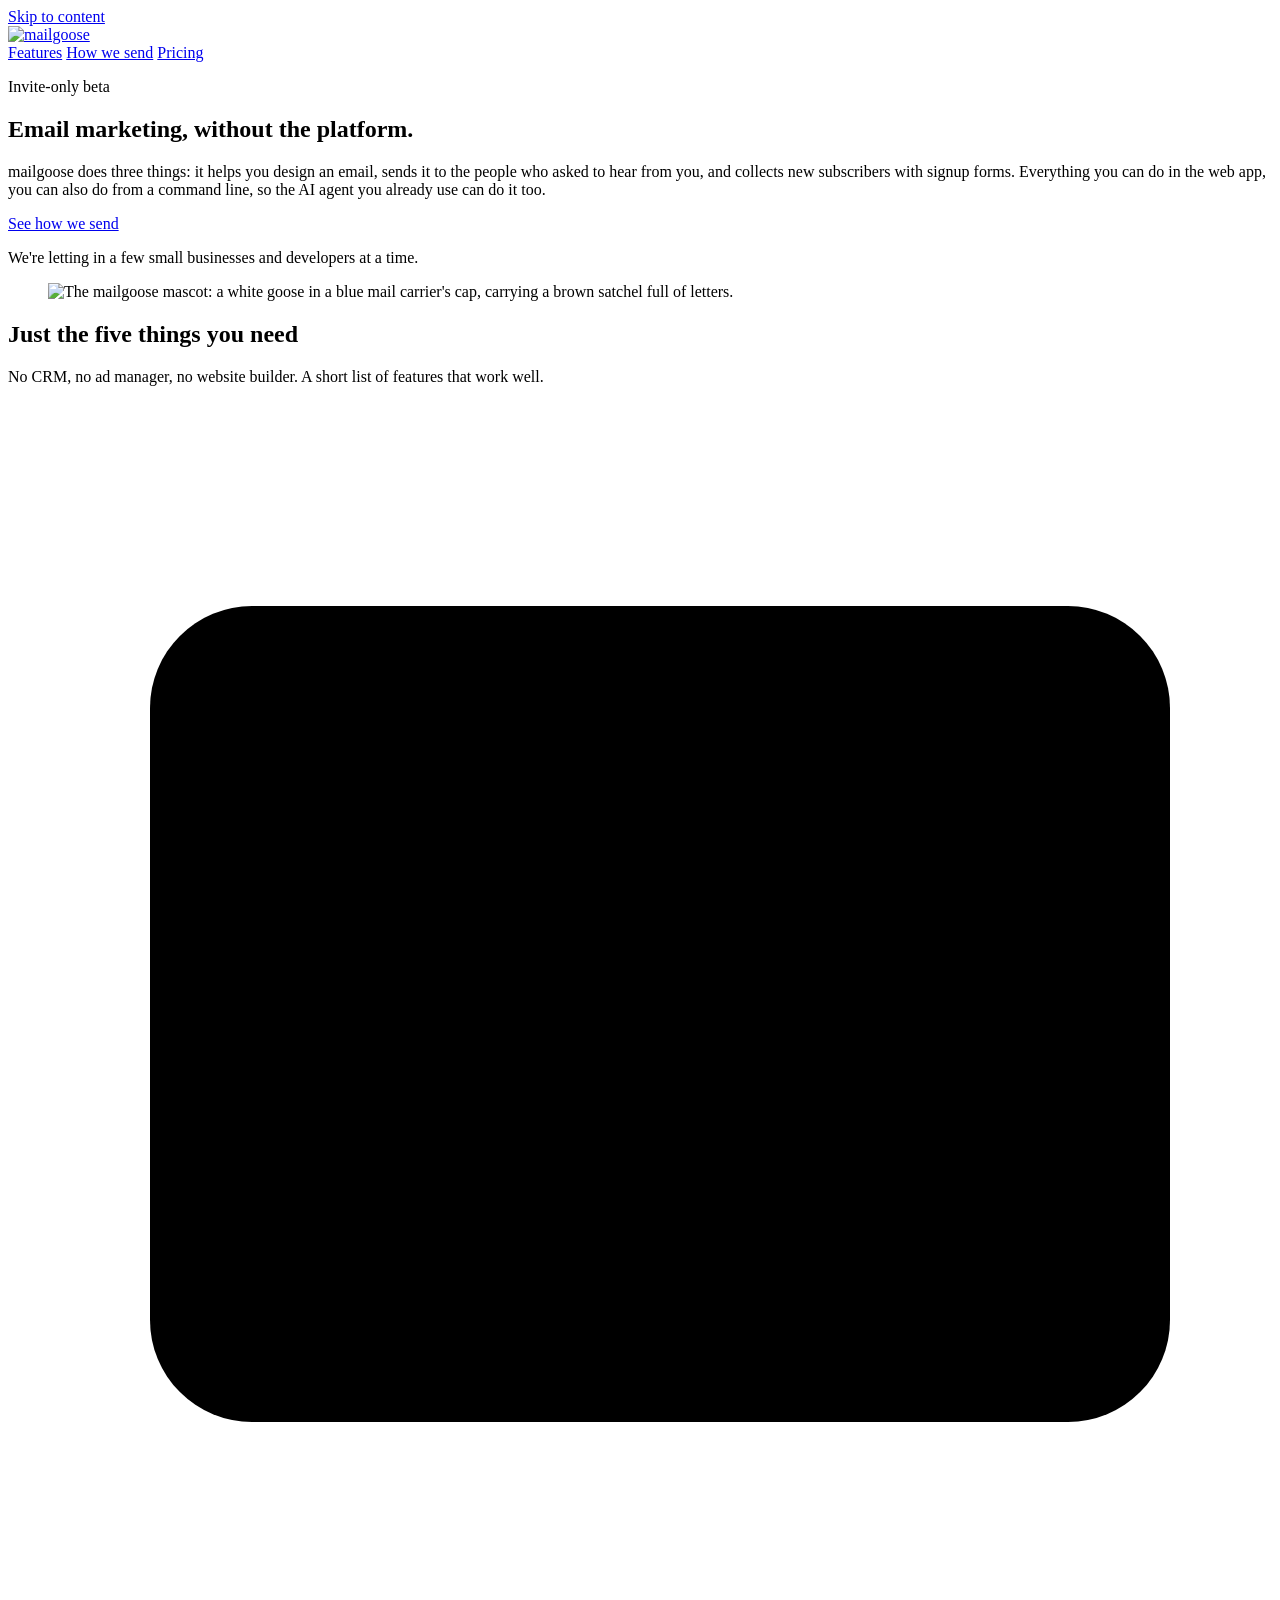
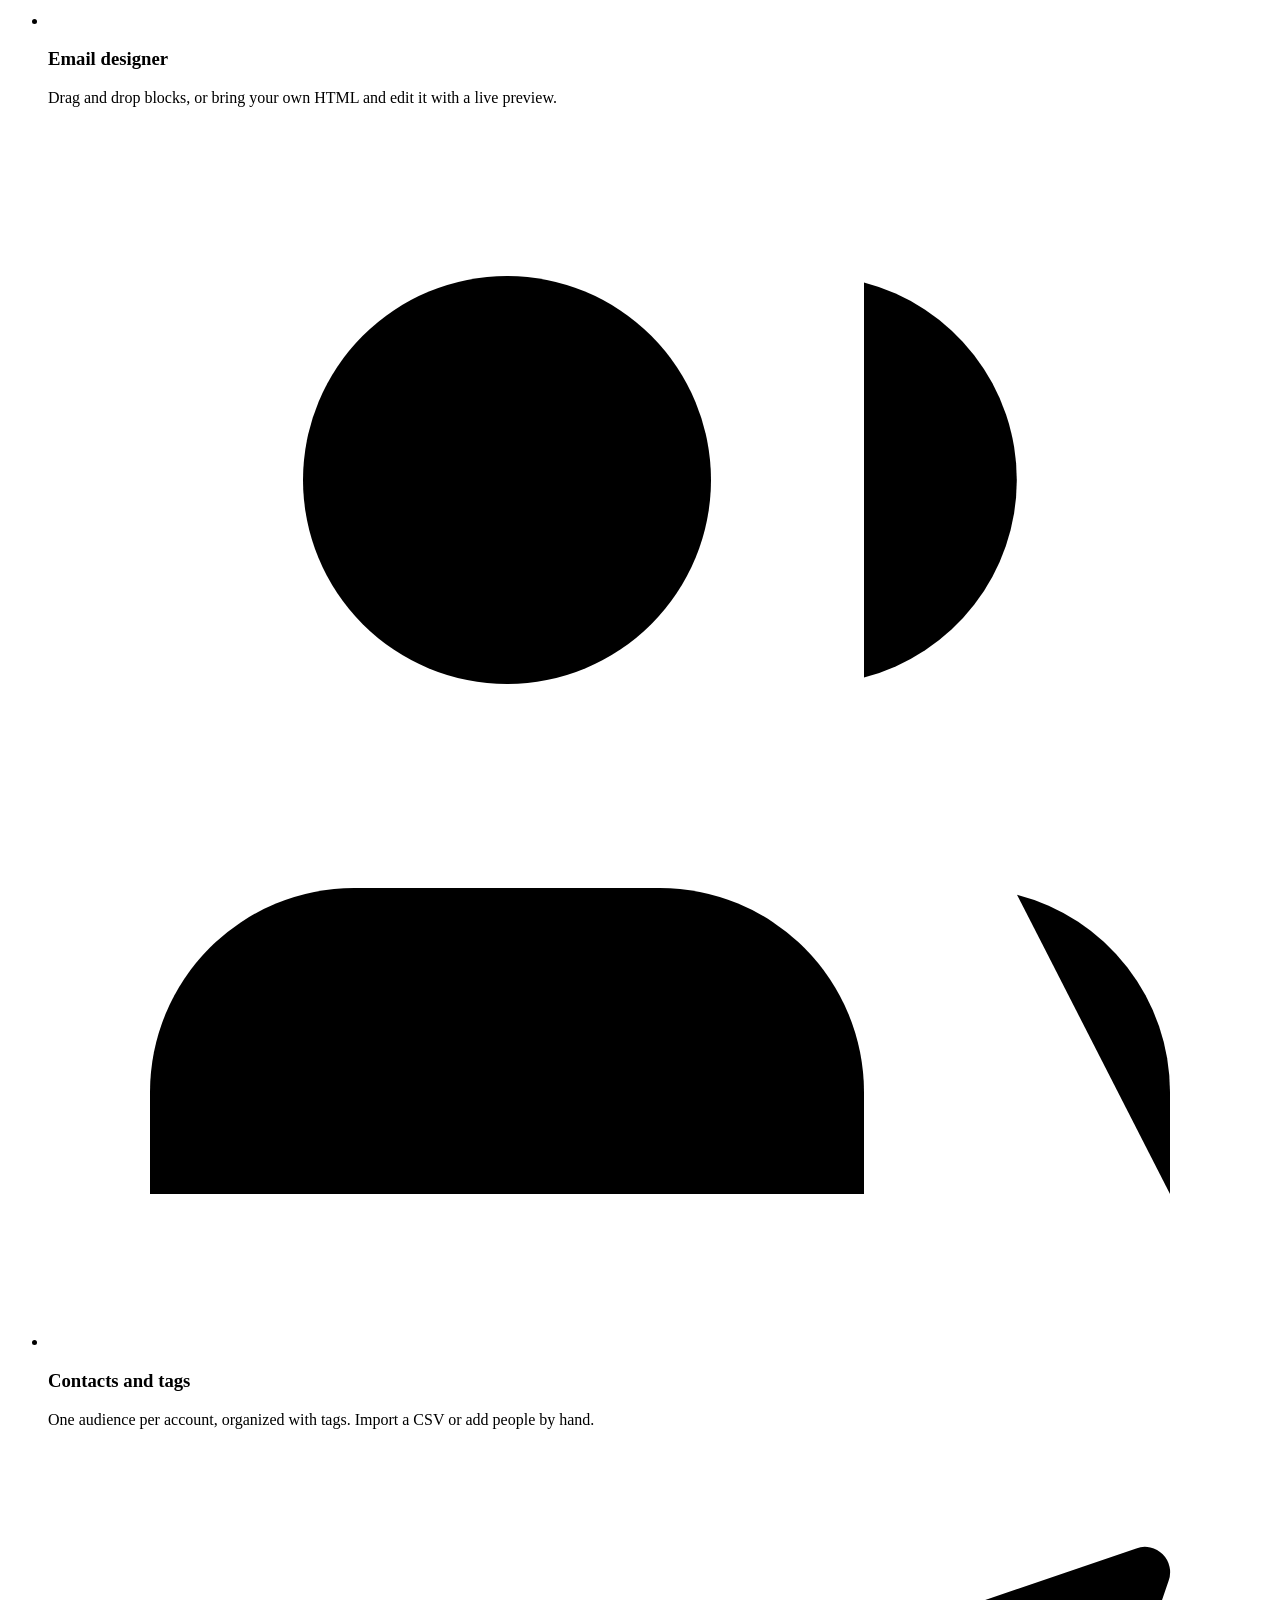
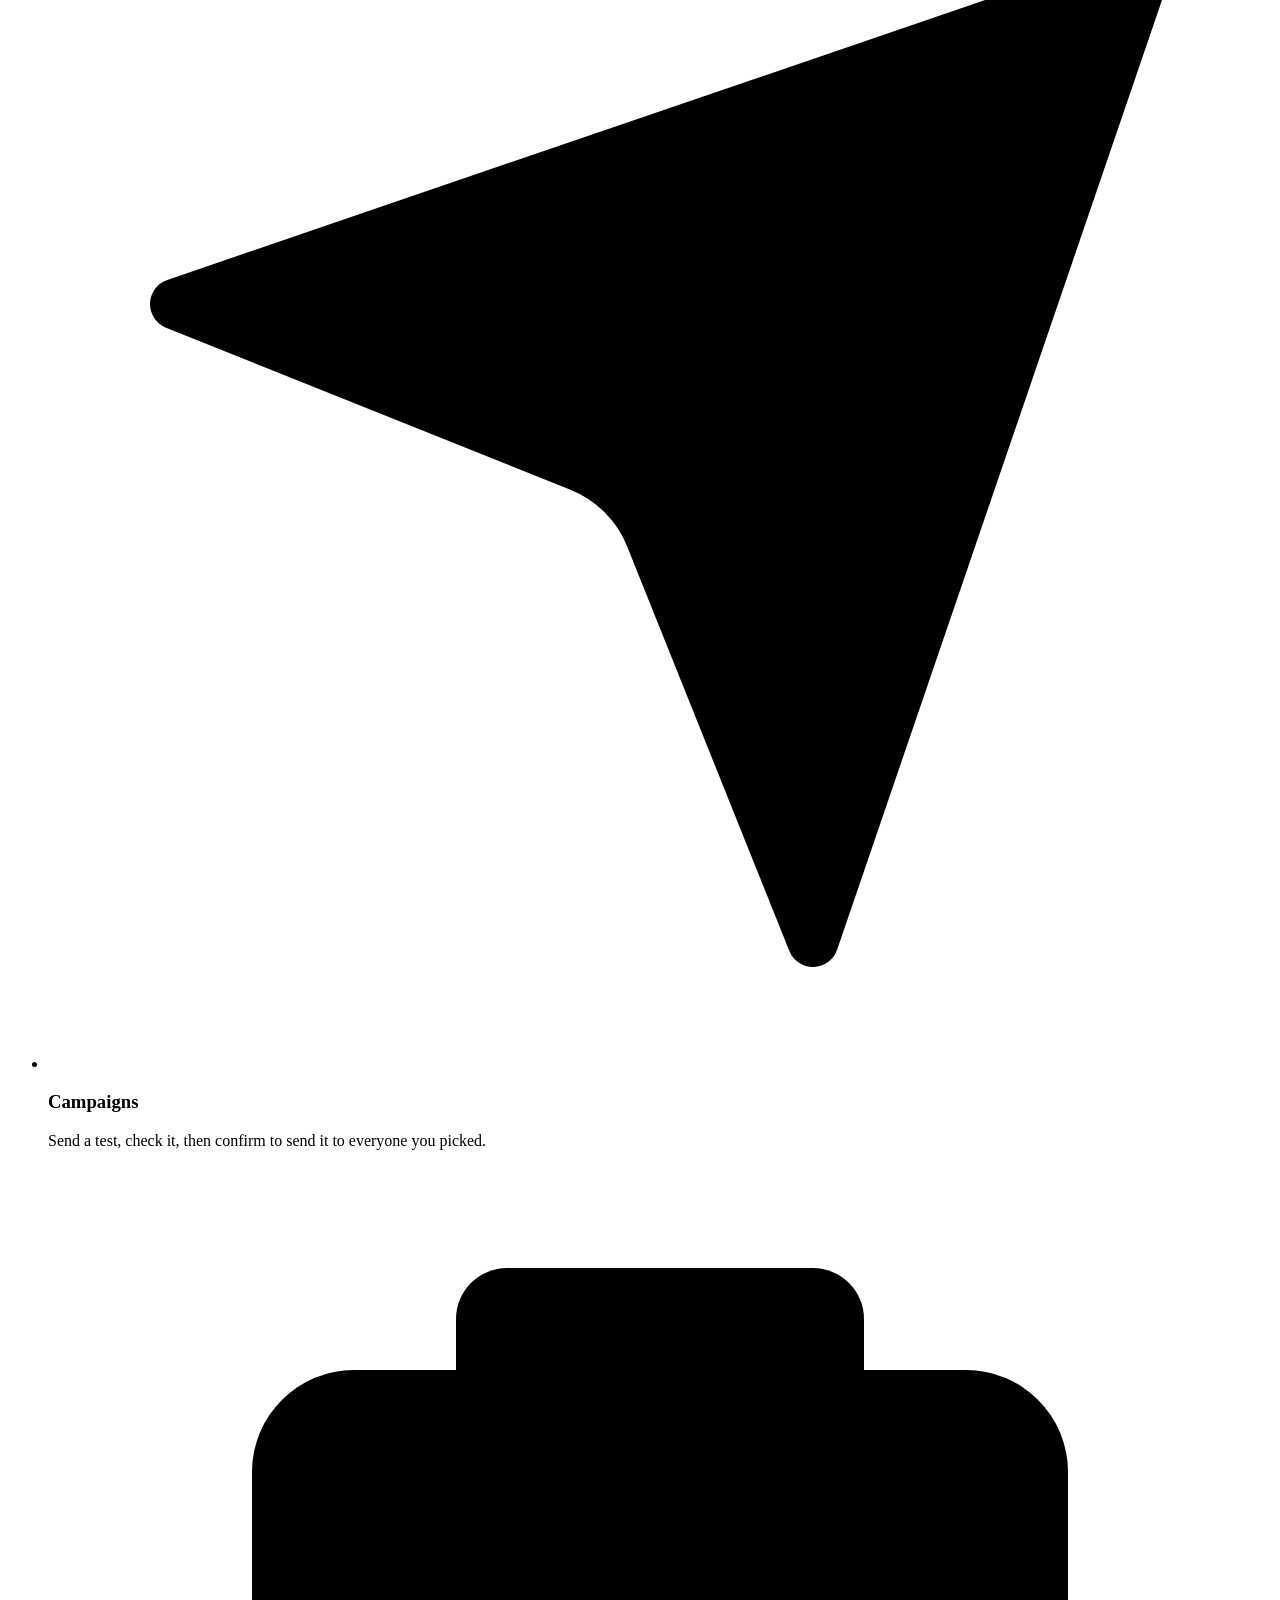
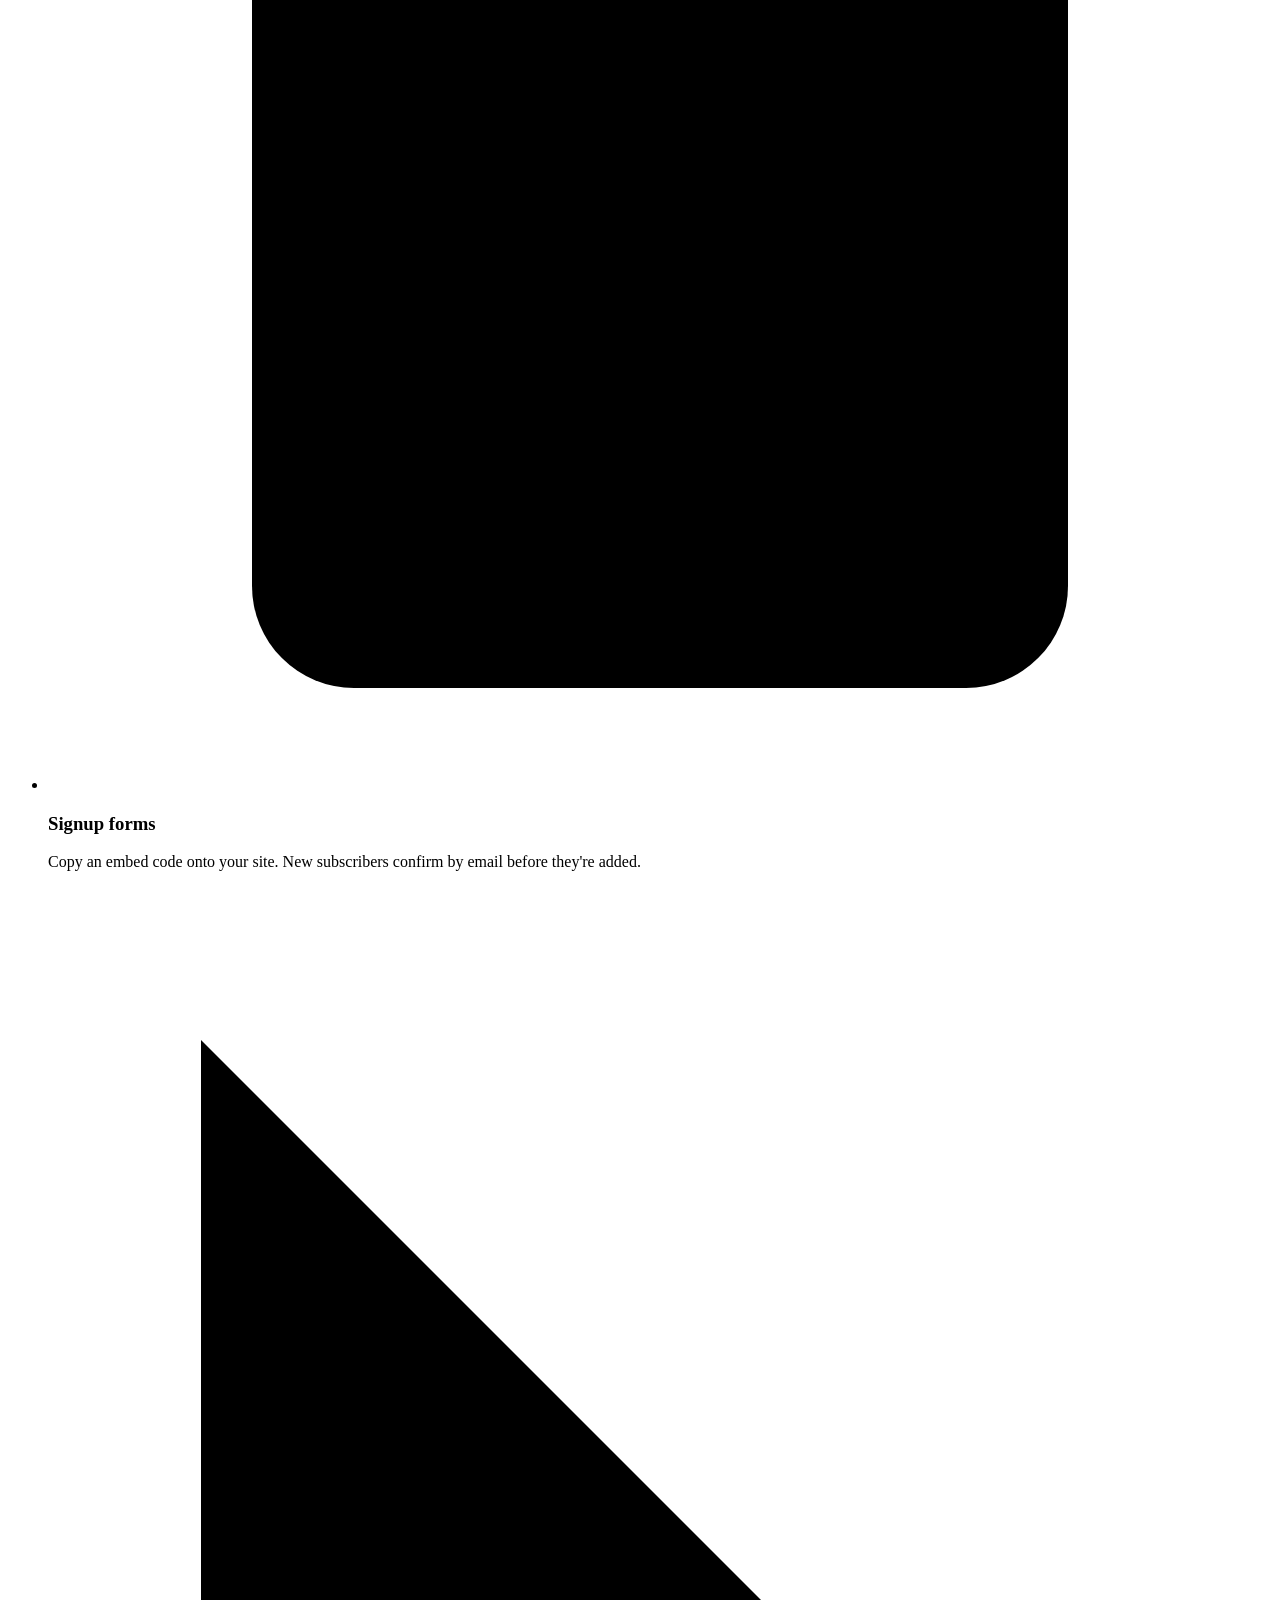
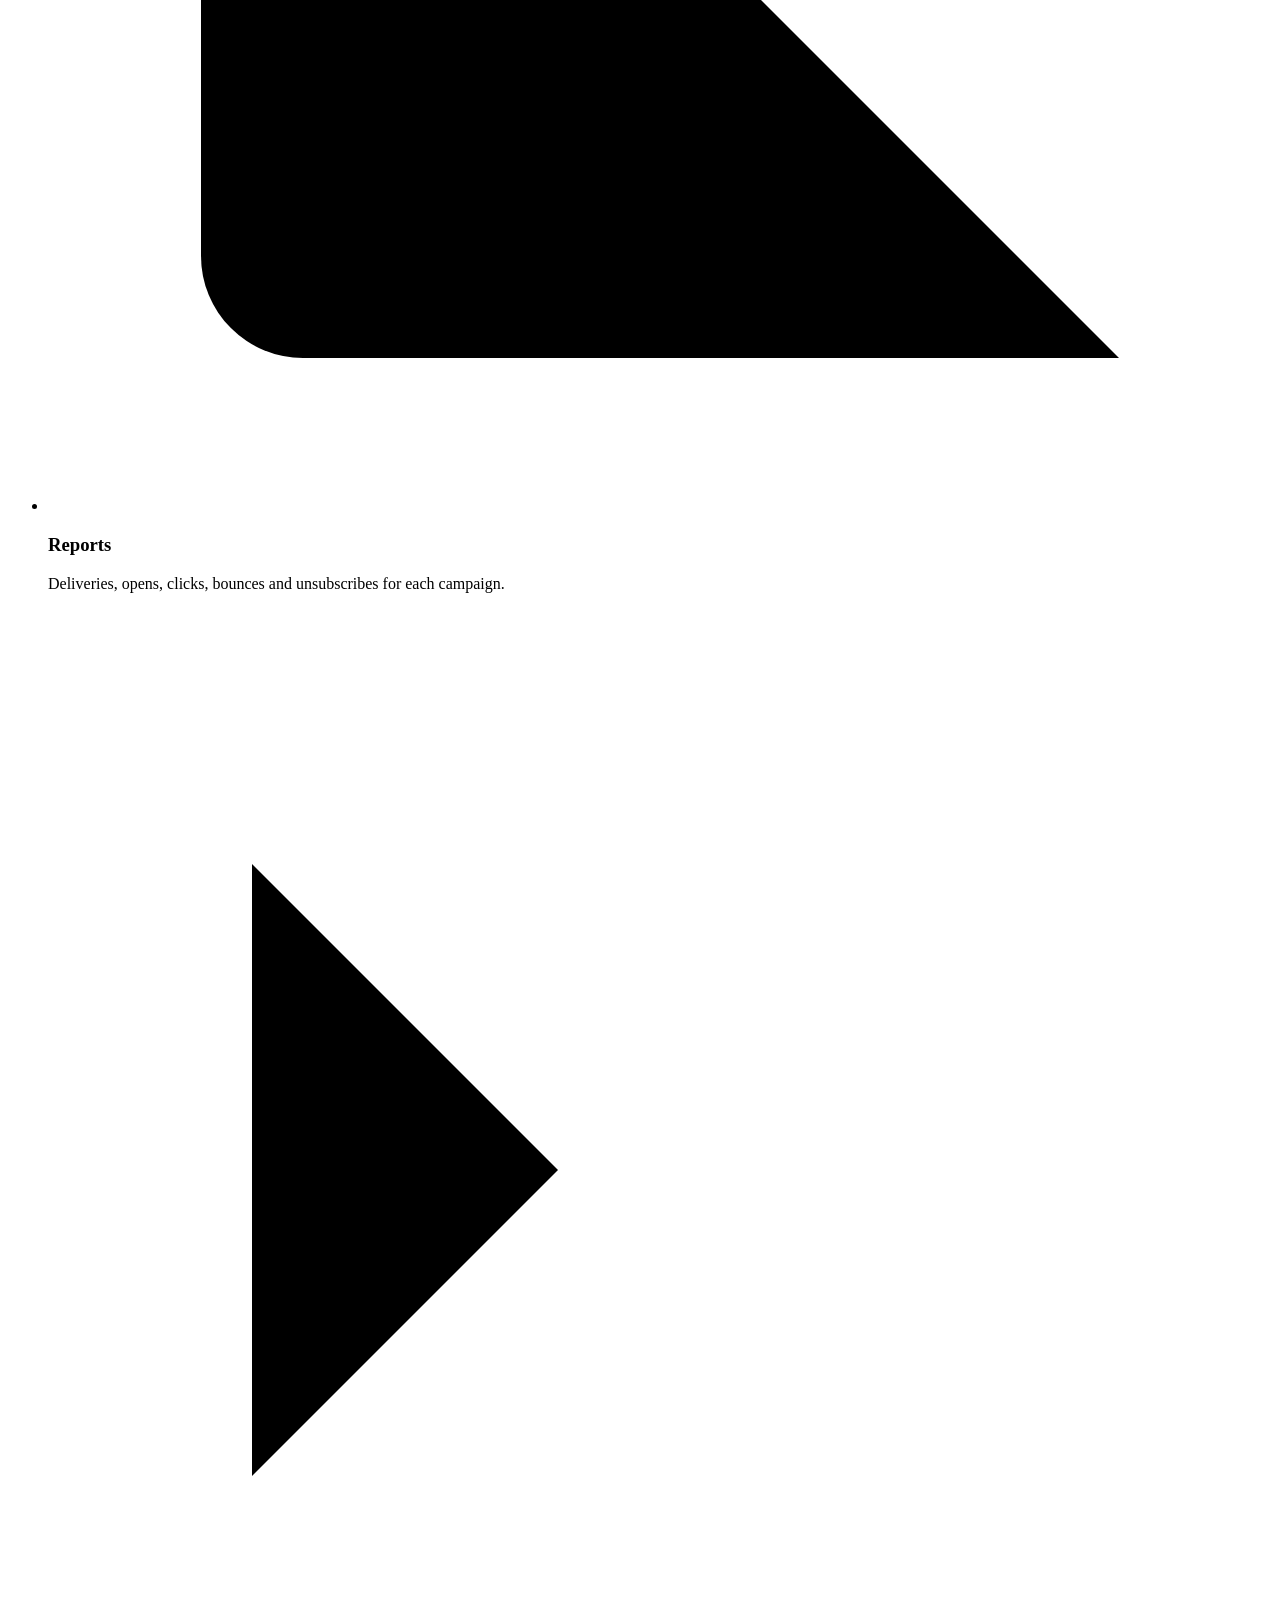
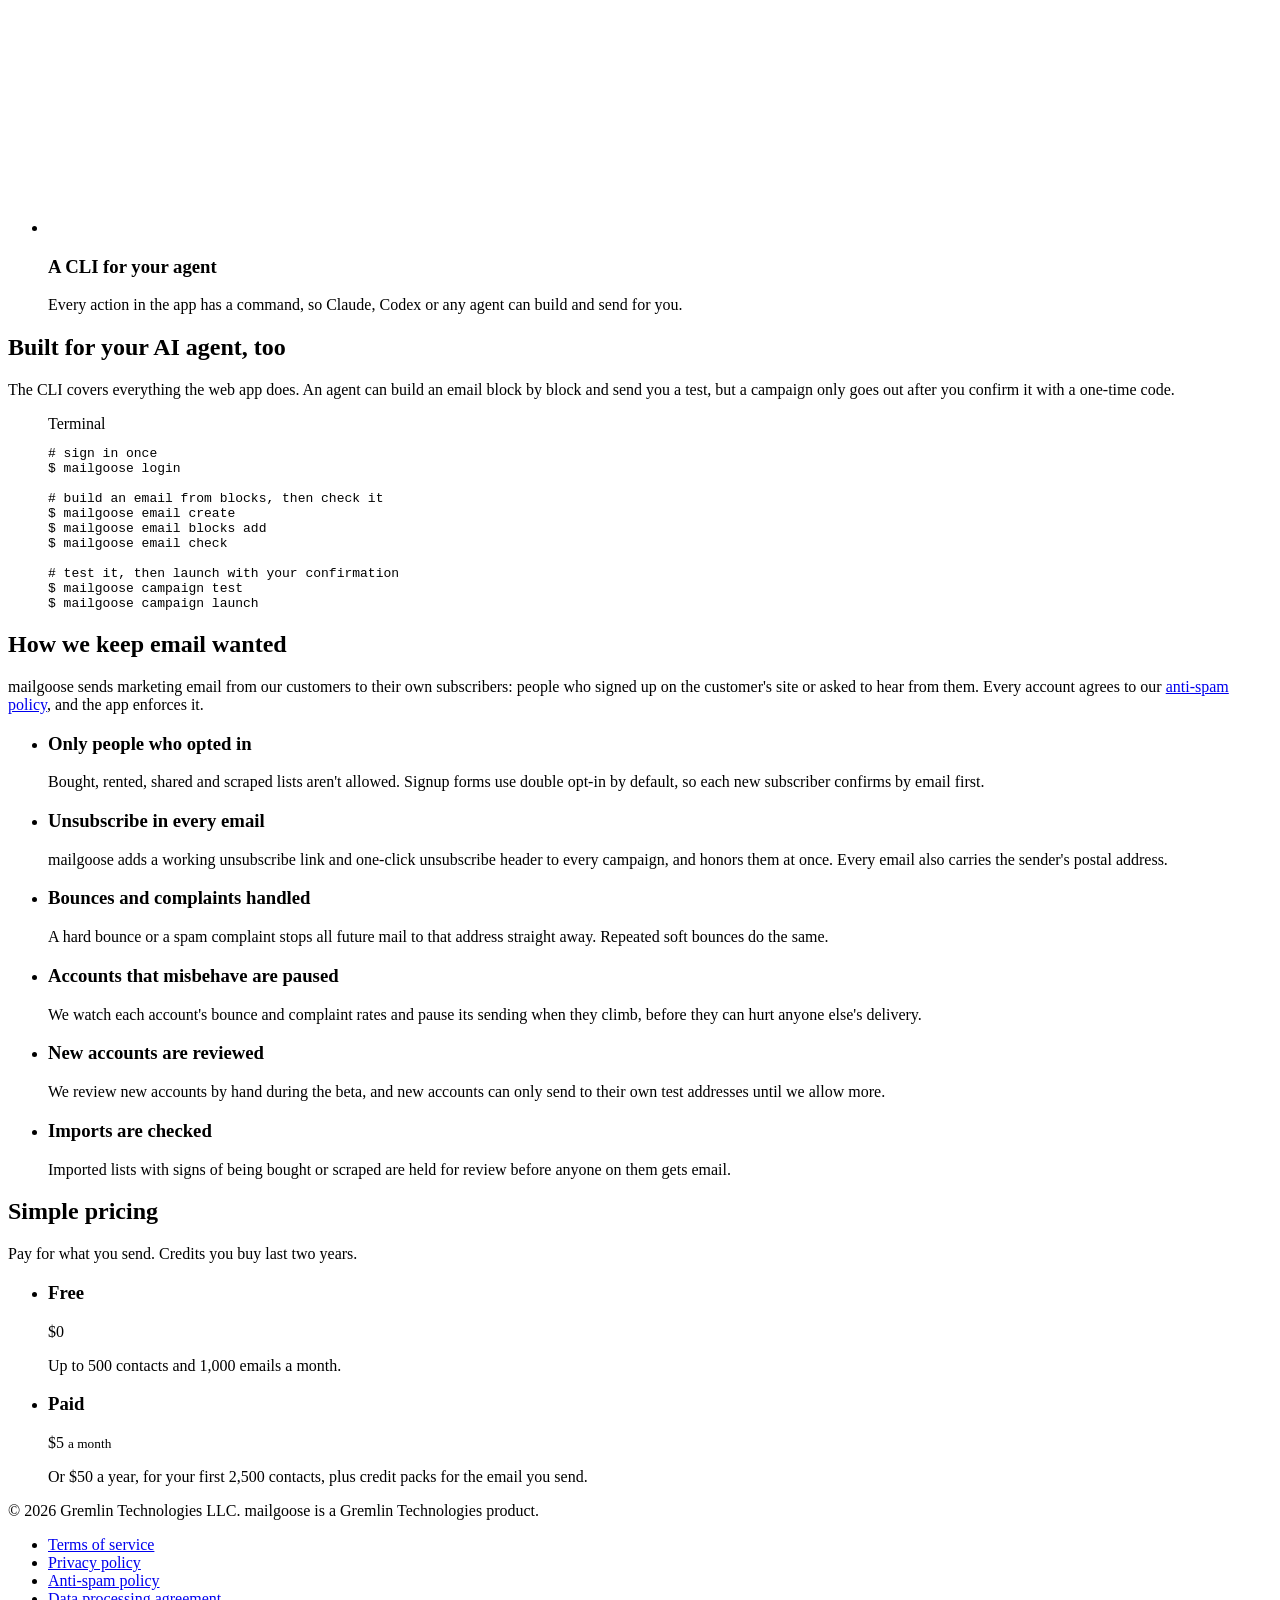
==== site/index.html @ 9a6b2eef "Move the public site here from the app repository Copies site/ from the app repository (main at de98" ====
<!doctype html>
<html lang="en">
<head>
  <meta charset="utf-8">
  <meta name="viewport" content="width=device-width, initial-scale=1">
  <title>mailgoose: simple email marketing, with a CLI for your AI agent</title>
  <meta name="description" content="mailgoose designs and sends marketing email to people who asked for it, and collects subscribers with signup forms. Nothing else. Every feature also works from a CLI, so you can drive it from the AI agent you already use.">
  <meta property="og:title" content="mailgoose: simple email marketing">
  <meta property="og:description" content="Design an email, send it to your subscribers, collect new ones with signup forms. From the web app or from your AI agent.">
  <meta property="og:image" content="https://mailgoose.app/assets/social.jpg">
  <meta property="og:url" content="https://mailgoose.app/">
  <meta name="twitter:card" content="summary_large_image">
  <link rel="canonical" href="https://mailgoose.app/">
  <link rel="icon" href="/assets/favicon-32.png" sizes="32x32" type="image/png">
  <link rel="icon" href="/assets/icon-192.png" sizes="192x192" type="image/png">
  <link rel="apple-touch-icon" href="/assets/apple-touch-icon.png">
  <meta name="theme-color" content="#ffffff">
  <link rel="preload" href="/assets/fonts/inter-latin-wght.woff2" as="font" type="font/woff2" crossorigin>
  <link rel="stylesheet" href="/assets/tokens.css">
  <link rel="stylesheet" href="/assets/site.css">
</head>
<body>
  <a class="skip" href="#main">Skip to content</a>
  <header class="site-header">
    <div class="wrap">
      <a class="brand" href="/"><img src="/assets/brand/wordmark.png" width="133" height="32" alt="mailgoose"></a>
      <nav aria-label="Main">
        <a href="#features" class="hide-sm">Features</a>
        <a href="#sending">How we send</a>
        <a href="#pricing">Pricing</a>
      </nav>
    </div>
  </header>

  <main id="main">
    <section class="hero">
      <div class="wrap">
        <div>
          <p class="badge">Invite-only beta</p>
          <h1>Email marketing, without the platform.</h1>
          <p class="lede">mailgoose does three things: it helps you design an email, sends it to the people who asked to hear from you, and collects new subscribers with signup forms. Everything you can do in the web app, you can also do from a command line, so the AI agent you already use can do it too.</p>
          <div class="actions">
            <a class="button primary" href="#sending">See how we send</a>
            <p class="button-note">We're letting in a few small businesses and developers at a time.</p>
          </div>
        </div>
        <figure class="hero-art">
          <img src="/assets/brand/goose.png" width="539" height="880" fetchpriority="high" alt="The mailgoose mascot: a white goose in a blue mail carrier's cap, carrying a brown satchel full of letters.">
        </figure>
      </div>
    </section>

    <section class="band alt" id="features">
      <div class="wrap">
        <div class="section-head">
          <h2>Just the five things you need</h2>
          <p class="section-lede">No CRM, no ad manager, no website builder. A short list of features that work well.</p>
        </div>
        <ul class="grid">
          <li class="card"><span class="icon" aria-hidden="true"><svg viewBox="0 0 24 24"><path d="m22 7-8.991 5.727a2 2 0 0 1-2.009 0L2 7"/><rect x="2" y="4" width="20" height="16" rx="2"/></svg></span><h3>Email designer</h3><p>Drag and drop blocks, or bring your own HTML and edit it with a live preview.</p></li>
          <li class="card"><span class="icon" aria-hidden="true"><svg viewBox="0 0 24 24"><path d="M16 21v-2a4 4 0 0 0-4-4H6a4 4 0 0 0-4 4v2"/><path d="M16 3.128a4 4 0 0 1 0 7.744"/><path d="M22 21v-2a4 4 0 0 0-3-3.87"/><circle cx="9" cy="7" r="4"/></svg></span><h3>Contacts and tags</h3><p>One audience per account, organized with tags. Import a CSV or add people by hand.</p></li>
          <li class="card"><span class="icon" aria-hidden="true"><svg viewBox="0 0 24 24"><path d="M14.536 21.686a.5.5 0 0 0 .937-.024l6.5-19a.496.496 0 0 0-.635-.635l-19 6.5a.5.5 0 0 0-.024.937l7.93 3.18a2 2 0 0 1 1.112 1.11z"/><path d="m21.854 2.147-10.94 10.939"/></svg></span><h3>Campaigns</h3><p>Send a test, check it, then confirm to send it to everyone you picked.</p></li>
          <li class="card"><span class="icon" aria-hidden="true"><svg viewBox="0 0 24 24"><rect width="8" height="4" x="8" y="2" rx="1" ry="1"/><path d="M16 4h2a2 2 0 0 1 2 2v14a2 2 0 0 1-2 2H6a2 2 0 0 1-2-2V6a2 2 0 0 1 2-2h2"/><path d="M12 11h4"/><path d="M12 16h4"/><path d="M8 11h.01"/><path d="M8 16h.01"/></svg></span><h3>Signup forms</h3><p>Copy an embed code onto your site. New subscribers confirm by email before they're added.</p></li>
          <li class="card"><span class="icon" aria-hidden="true"><svg viewBox="0 0 24 24"><path d="M3 3v16a2 2 0 0 0 2 2h16"/><path d="M18 17V9"/><path d="M13 17V5"/><path d="M8 17v-3"/></svg></span><h3>Reports</h3><p>Deliveries, opens, clicks, bounces and unsubscribes for each campaign.</p></li>
          <li class="card"><span class="icon" aria-hidden="true"><svg viewBox="0 0 24 24"><path d="M12 19h8"/><path d="m4 17 6-6-6-6"/></svg></span><h3>A CLI for your agent</h3><p>Every action in the app has a command, so Claude, Codex or any agent can build and send for you.</p></li>
        </ul>
      </div>
    </section>

    <section class="band" id="agents">
      <div class="wrap split">
        <div class="section-head">
          <h2>Built for your AI agent, too</h2>
          <p class="section-lede">The CLI covers everything the web app does. An agent can build an email block by block and send you a test, but a campaign only goes out after you confirm it with a one-time code.</p>
        </div>
        <figure class="terminal">
          <figcaption class="terminal-bar"><span aria-hidden="true"></span><span aria-hidden="true"></span><span aria-hidden="true"></span>Terminal</figcaption>
<pre><code><span class="c"># sign in once</span>
<span class="p">$ </span>mailgoose login

<span class="c"># build an email from blocks, then check it</span>
<span class="p">$ </span>mailgoose email create
<span class="p">$ </span>mailgoose email blocks add
<span class="p">$ </span>mailgoose email check

<span class="c"># test it, then launch with your confirmation</span>
<span class="p">$ </span>mailgoose campaign test
<span class="p">$ </span>mailgoose campaign launch</code></pre>
        </figure>
      </div>
    </section>

    <section class="band alt" id="sending">
      <div class="wrap">
        <div class="section-head">
          <h2>How we keep email wanted</h2>
          <p class="section-lede">mailgoose sends marketing email from our customers to their own subscribers: people who signed up on the customer's site or asked to hear from them. Every account agrees to our <a href="/anti-spam/">anti-spam policy</a>, and the app enforces it.</p>
        </div>
        <ul class="grid grid-2">
          <li class="card"><h3>Only people who opted in</h3><p>Bought, rented, shared and scraped lists aren't allowed. Signup forms use double opt-in by default, so each new subscriber confirms by email first.</p></li>
          <li class="card"><h3>Unsubscribe in every email</h3><p>mailgoose adds a working unsubscribe link and one-click unsubscribe header to every campaign, and honors them at once. Every email also carries the sender's postal address.</p></li>
          <li class="card"><h3>Bounces and complaints handled</h3><p>A hard bounce or a spam complaint stops all future mail to that address straight away. Repeated soft bounces do the same.</p></li>
          <li class="card"><h3>Accounts that misbehave are paused</h3><p>We watch each account's bounce and complaint rates and pause its sending when they climb, before they can hurt anyone else's delivery.</p></li>
          <li class="card"><h3>New accounts are reviewed</h3><p>We review new accounts by hand during the beta, and new accounts can only send to their own test addresses until we allow more.</p></li>
          <li class="card"><h3>Imports are checked</h3><p>Imported lists with signs of being bought or scraped are held for review before anyone on them gets email.</p></li>
        </ul>
      </div>
    </section>

    <section class="band" id="pricing">
      <div class="wrap">
        <div class="section-head">
          <h2>Simple pricing</h2>
          <p class="section-lede">Pay for what you send. Credits you buy last two years.</p>
        </div>
        <ul class="grid grid-2">
          <li class="card plan"><h3>Free</h3><p class="price">$0</p><p>Up to 500 contacts and 1,000 emails a month.</p></li>
          <li class="card plan"><h3>Paid</h3><p class="price">$5 <small>a month</small></p><p>Or $50 a year, for your first 2,500 contacts, plus credit packs for the email you send.</p></li>
        </ul>
      </div>
    </section>
  </main>

  <footer class="site-footer">
    <div class="wrap">
      <p>&copy; 2026 Gremlin Technologies LLC. mailgoose is a Gremlin Technologies product.</p>
      <ul aria-label="Policies">
        <li><a href="/terms/">Terms of service</a></li>
        <li><a href="/privacy/">Privacy policy</a></li>
        <li><a href="/anti-spam/">Anti-spam policy</a></li>
        <li><a href="/dpa/">Data processing agreement</a></li>
      </ul>
    </div>
  </footer>
</body>
</html>
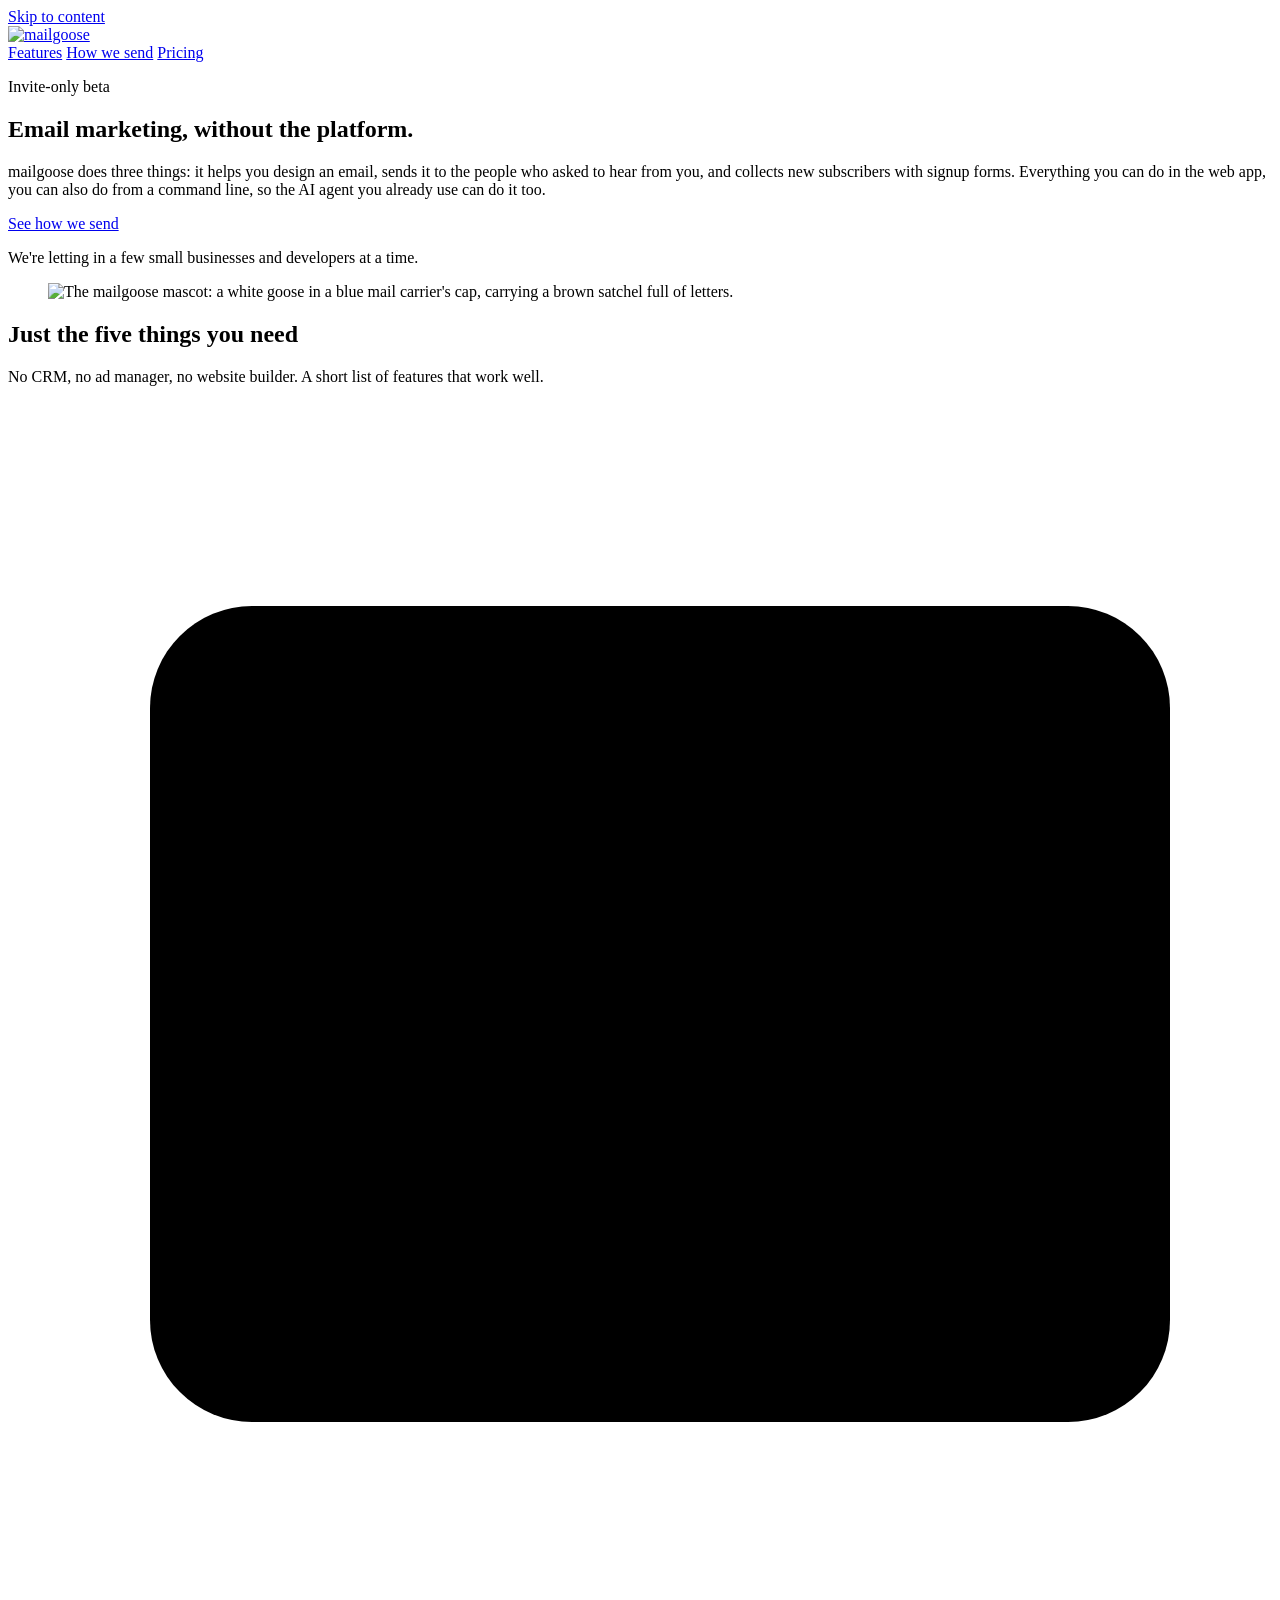
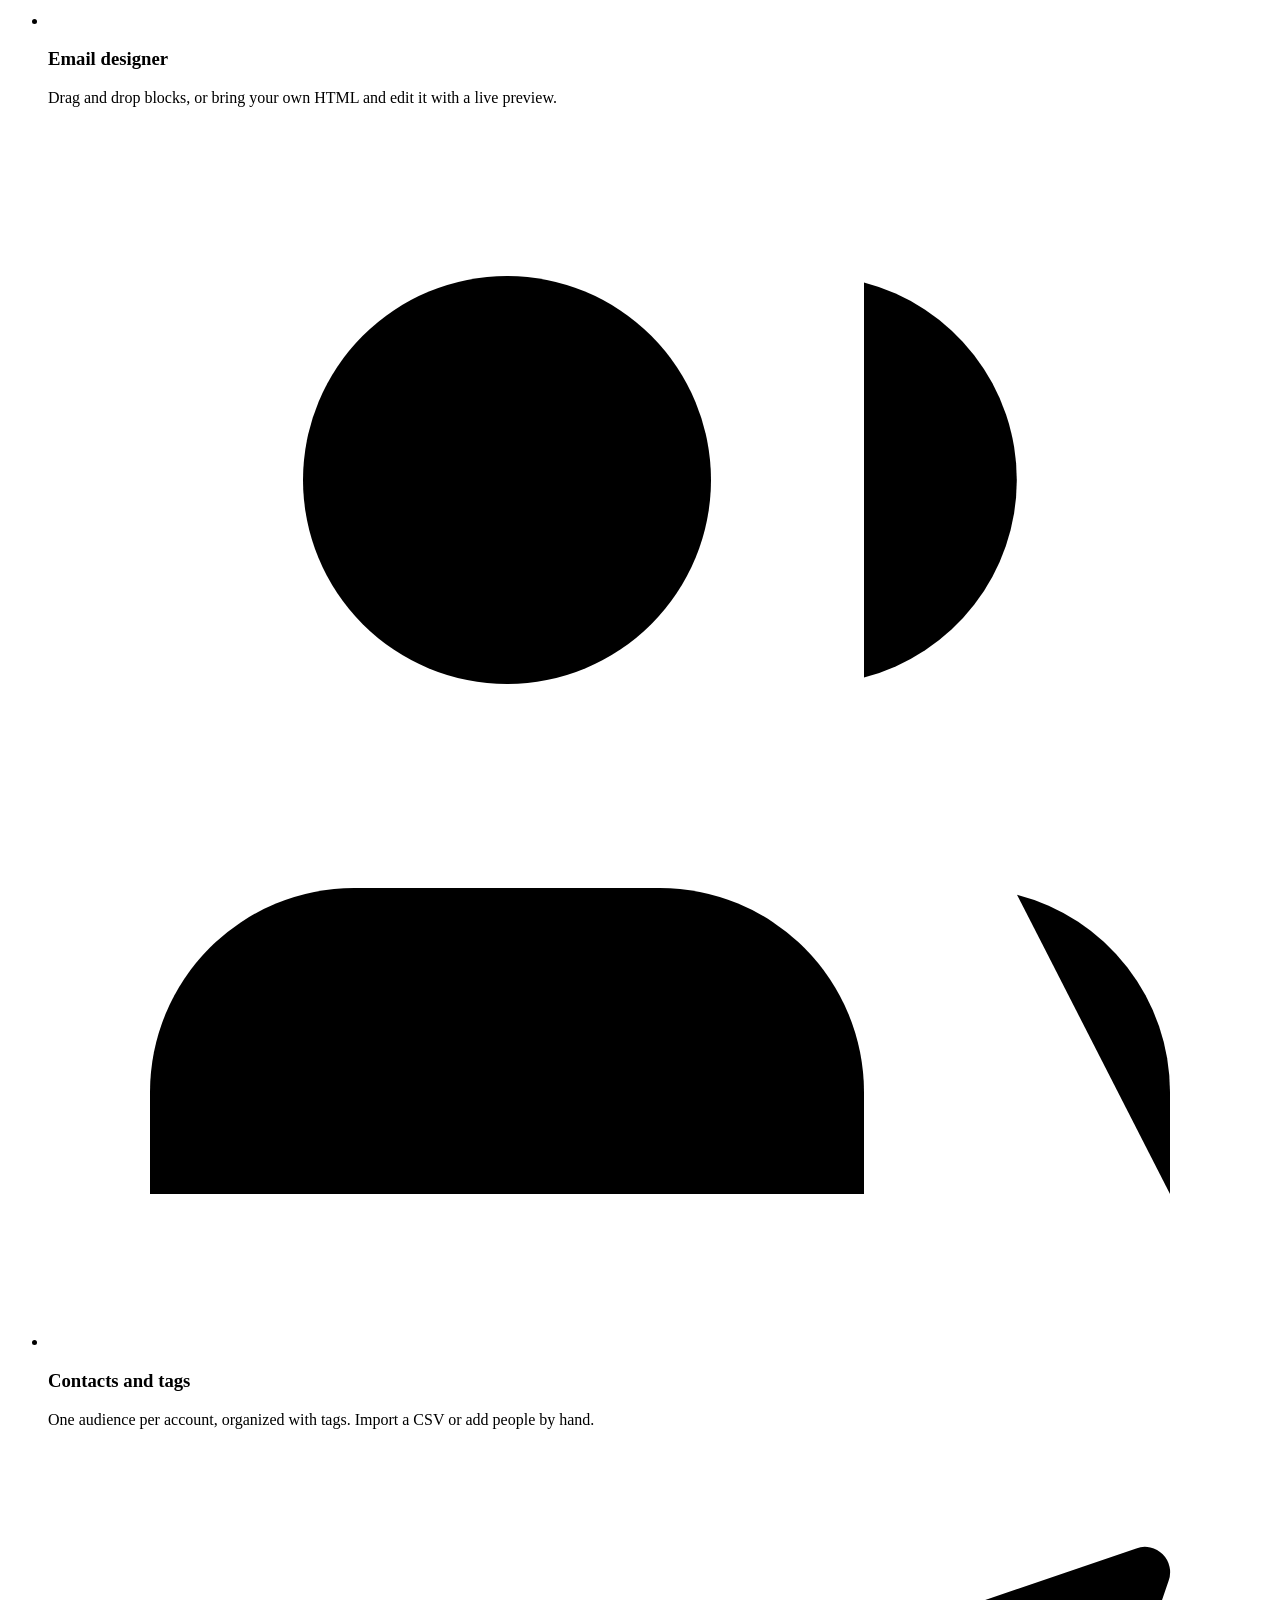
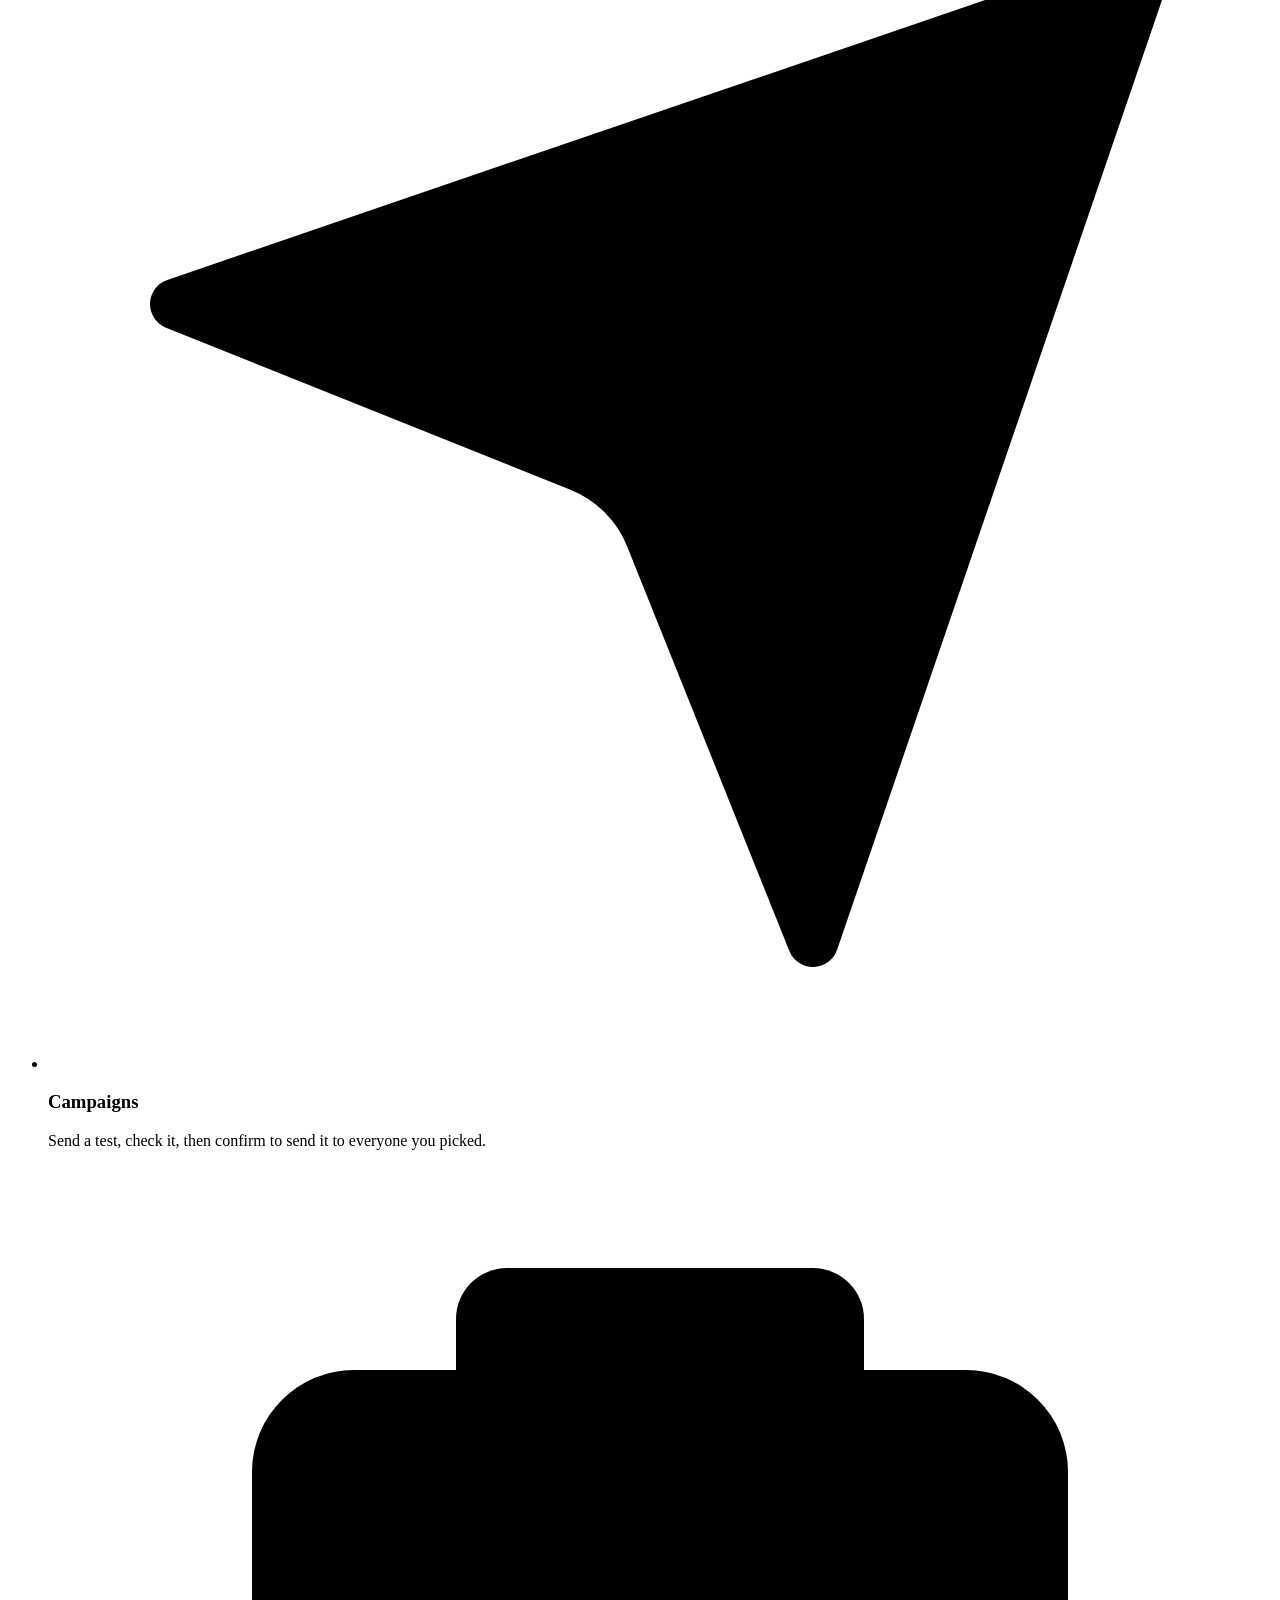
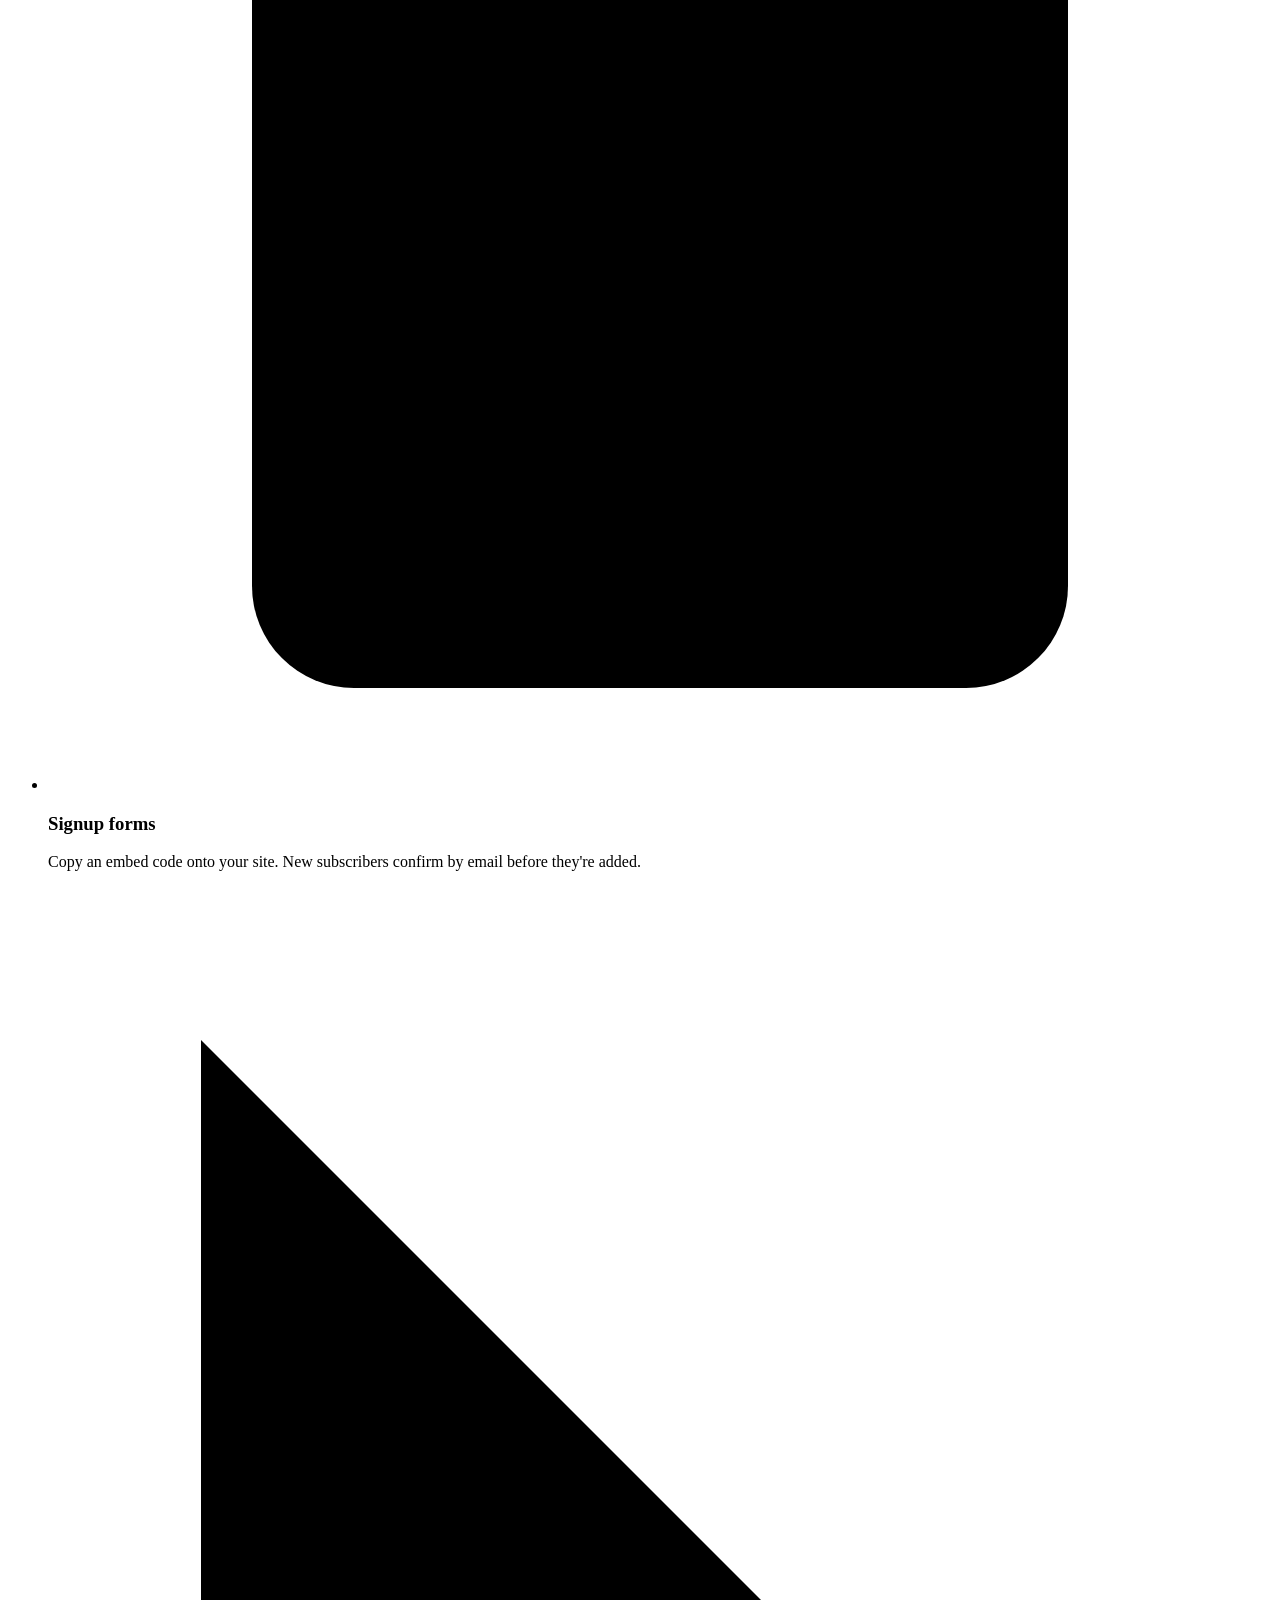
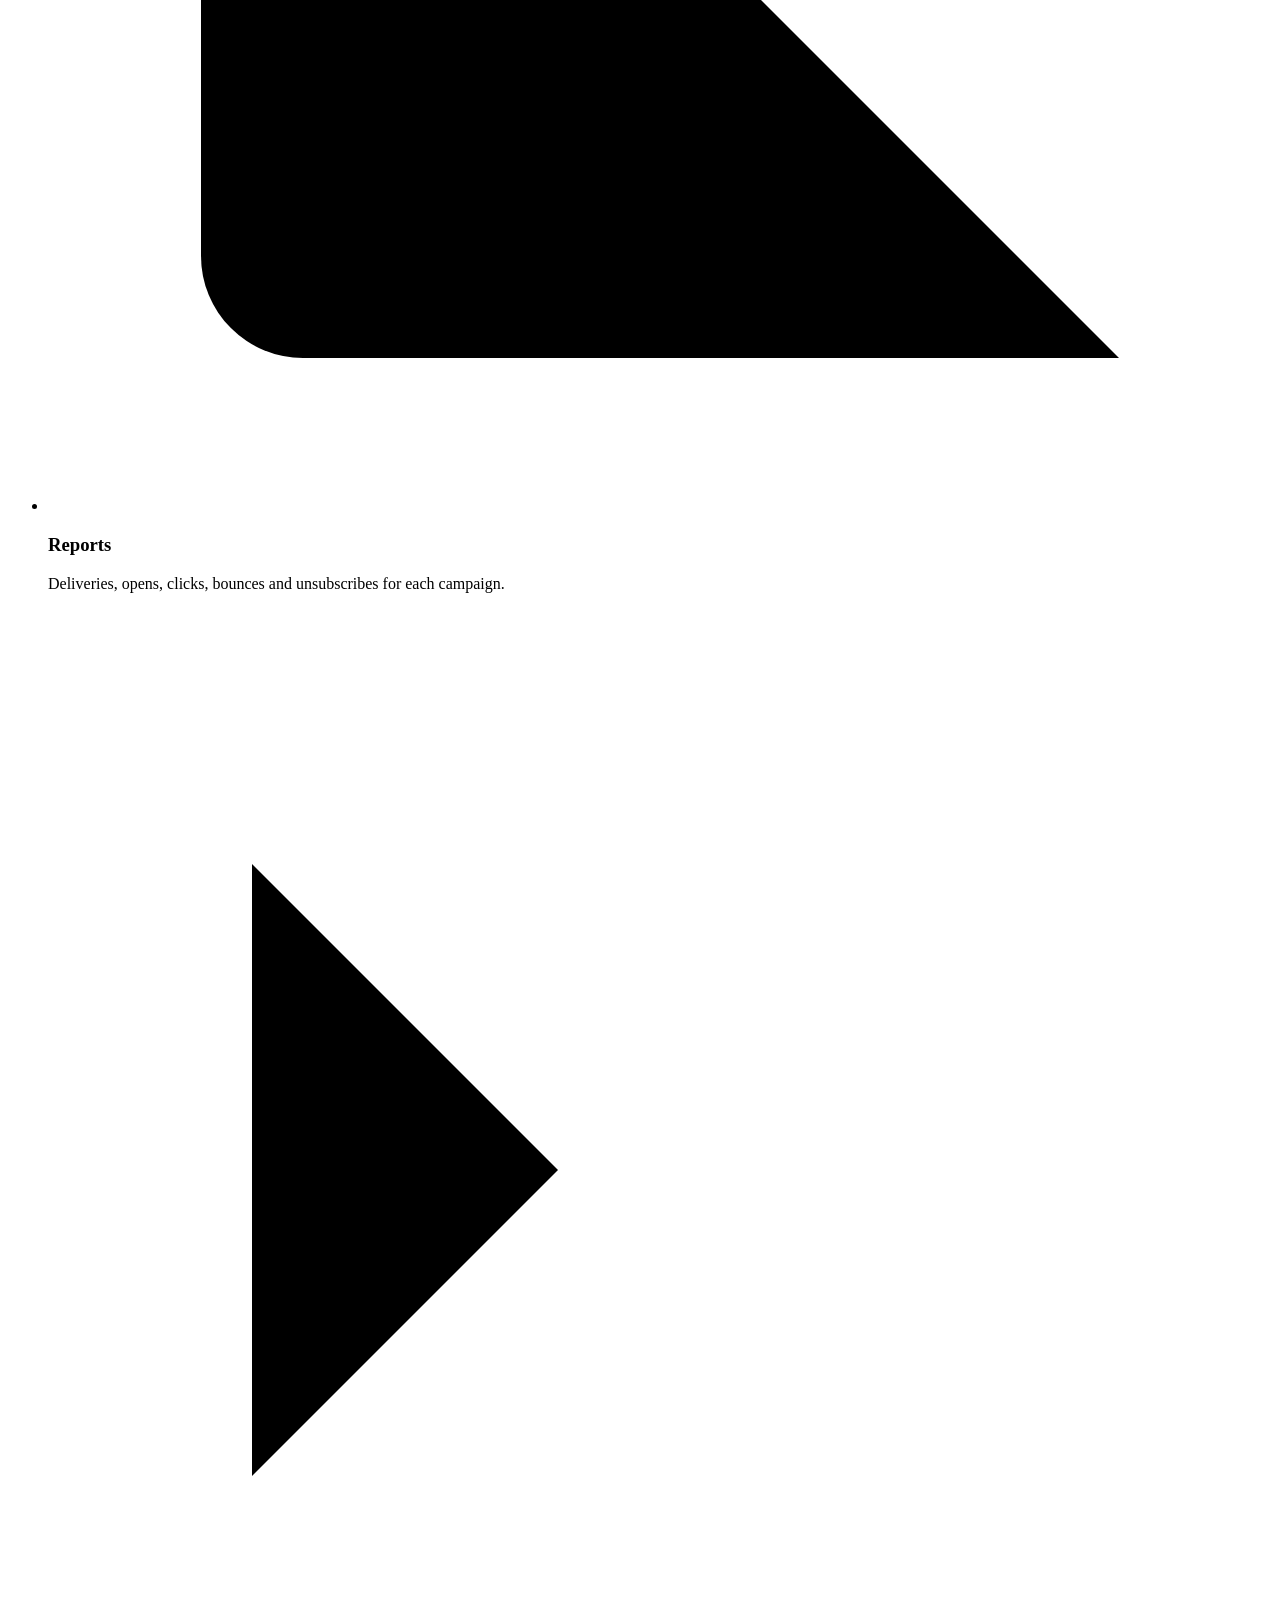
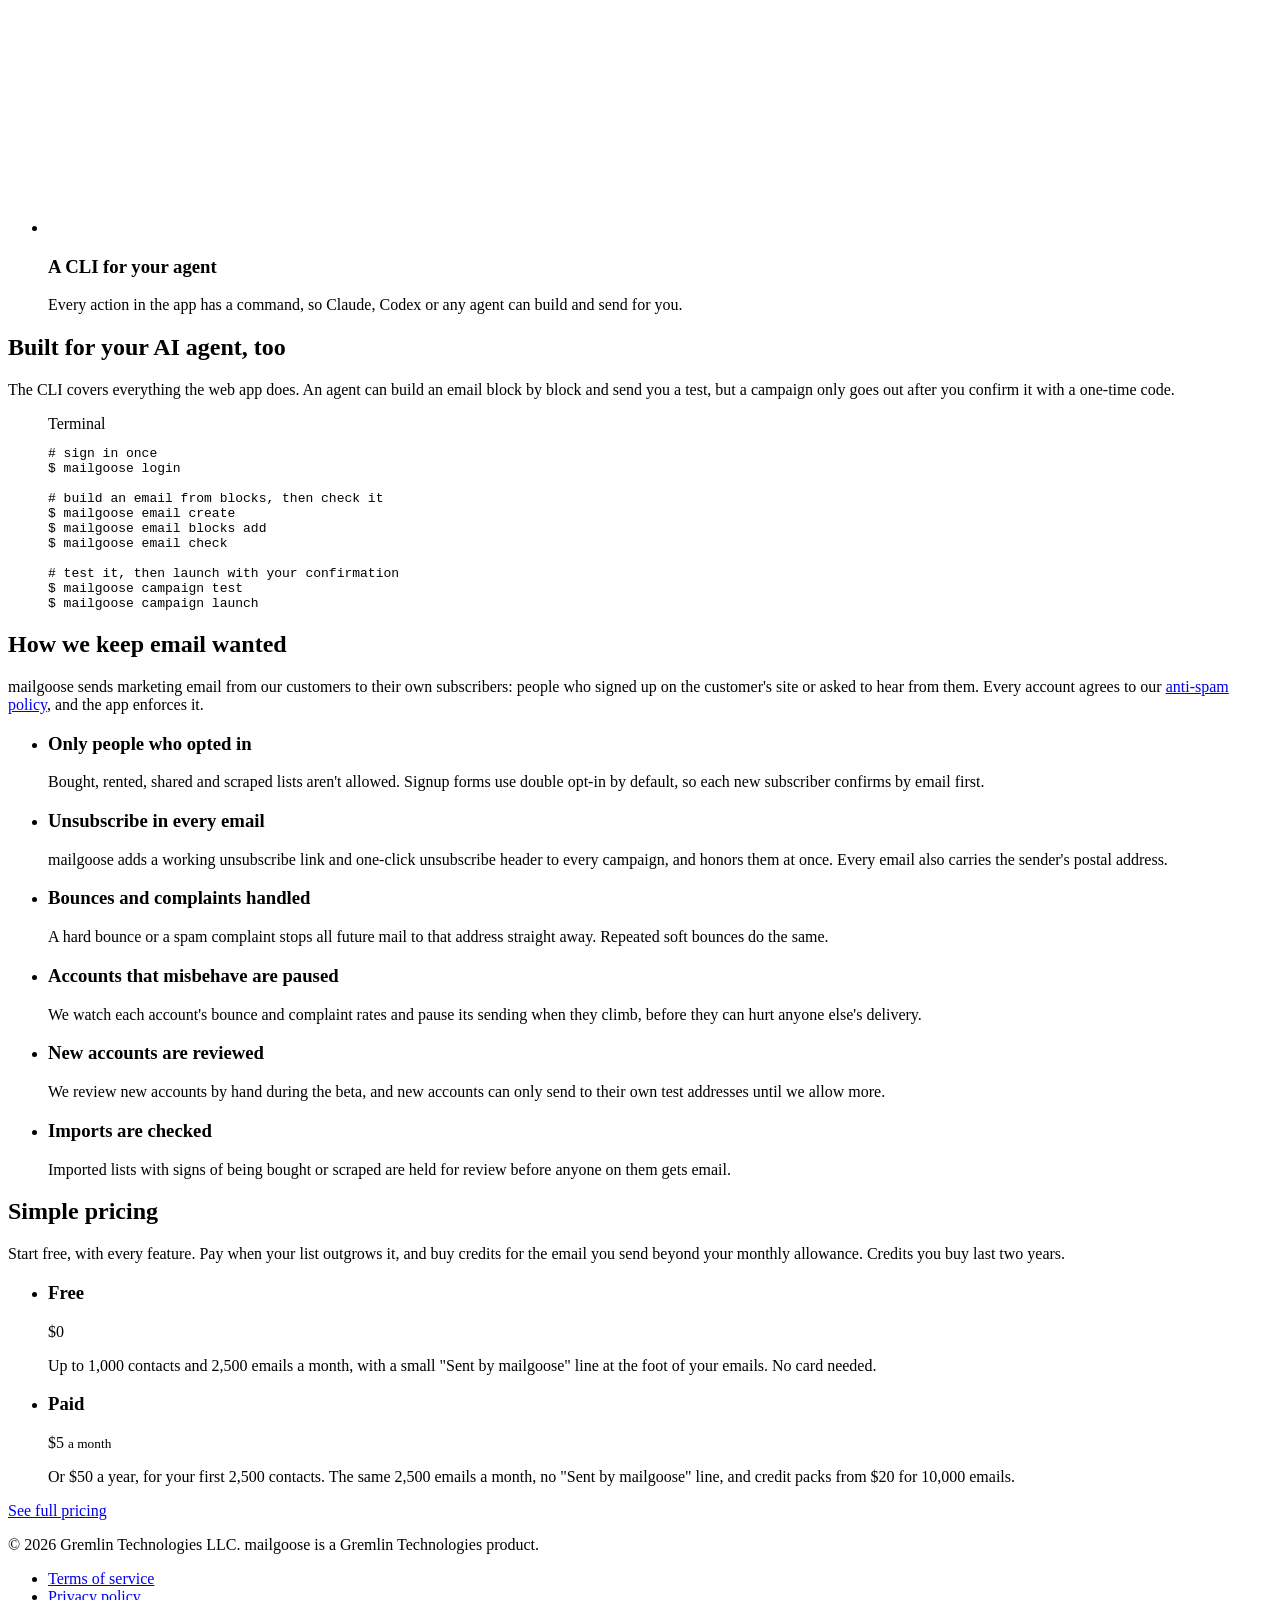
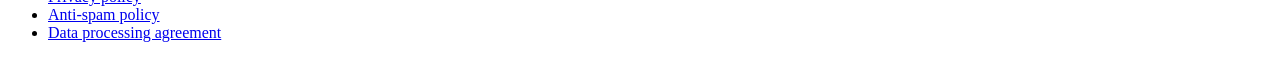
==== commit be7c8a0a: "MG-117: Pricing page, and the right free tier on the home page A /pricing/ page with the free and pa" ====
--- a/site/index.html
+++ b/site/index.html
@@ -27,7 +27,7 @@
       <nav aria-label="Main">
         <a href="#features" class="hide-sm">Features</a>
         <a href="#sending">How we send</a>
-        <a href="#pricing">Pricing</a>
+        <a href="/pricing/">Pricing</a>
       </nav>
     </div>
   </header>
@@ -111,12 +111,13 @@
       <div class="wrap">
         <div class="section-head">
           <h2>Simple pricing</h2>
-          <p class="section-lede">Pay for what you send. Credits you buy last two years.</p>
+          <p class="section-lede">Start free, with every feature. Pay when your list outgrows it, and buy credits for the email you send beyond your monthly allowance. Credits you buy last two years.</p>
         </div>
         <ul class="grid grid-2">
-          <li class="card plan"><h3>Free</h3><p class="price">$0</p><p>Up to 500 contacts and 1,000 emails a month.</p></li>
-          <li class="card plan"><h3>Paid</h3><p class="price">$5 <small>a month</small></p><p>Or $50 a year, for your first 2,500 contacts, plus credit packs for the email you send.</p></li>
+          <li class="card plan"><h3>Free</h3><p class="price">$0</p><p>Up to 1,000 contacts and 2,500 emails a month, with a small "Sent by mailgoose" line at the foot of your emails. No card needed.</p></li>
+          <li class="card plan"><h3>Paid</h3><p class="price">$5 <small>a month</small></p><p>Or $50 a year, for your first 2,500 contacts. The same 2,500 emails a month, no "Sent by mailgoose" line, and credit packs from $20 for 10,000 emails.</p></li>
         </ul>
+        <p class="pricing-more"><a class="button" href="/pricing/">See full pricing</a></p>
       </div>
     </section>
   </main>
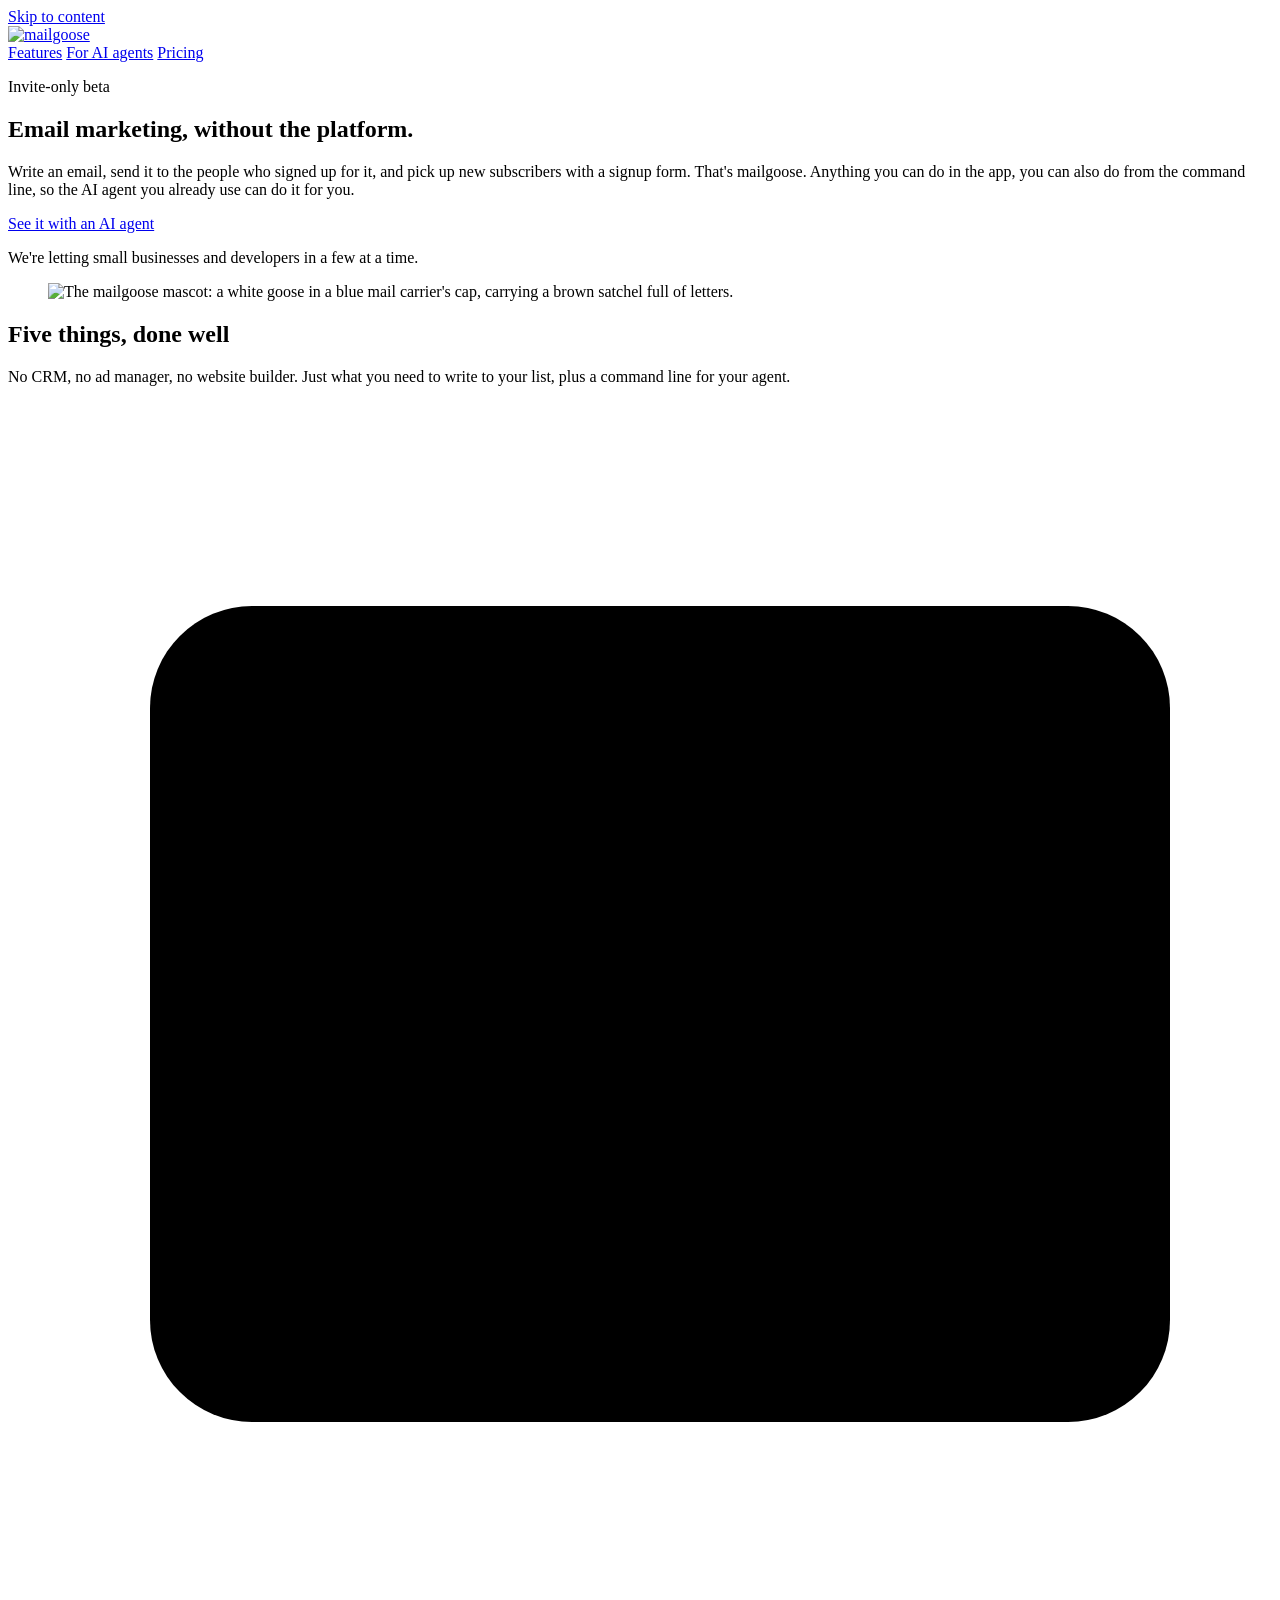
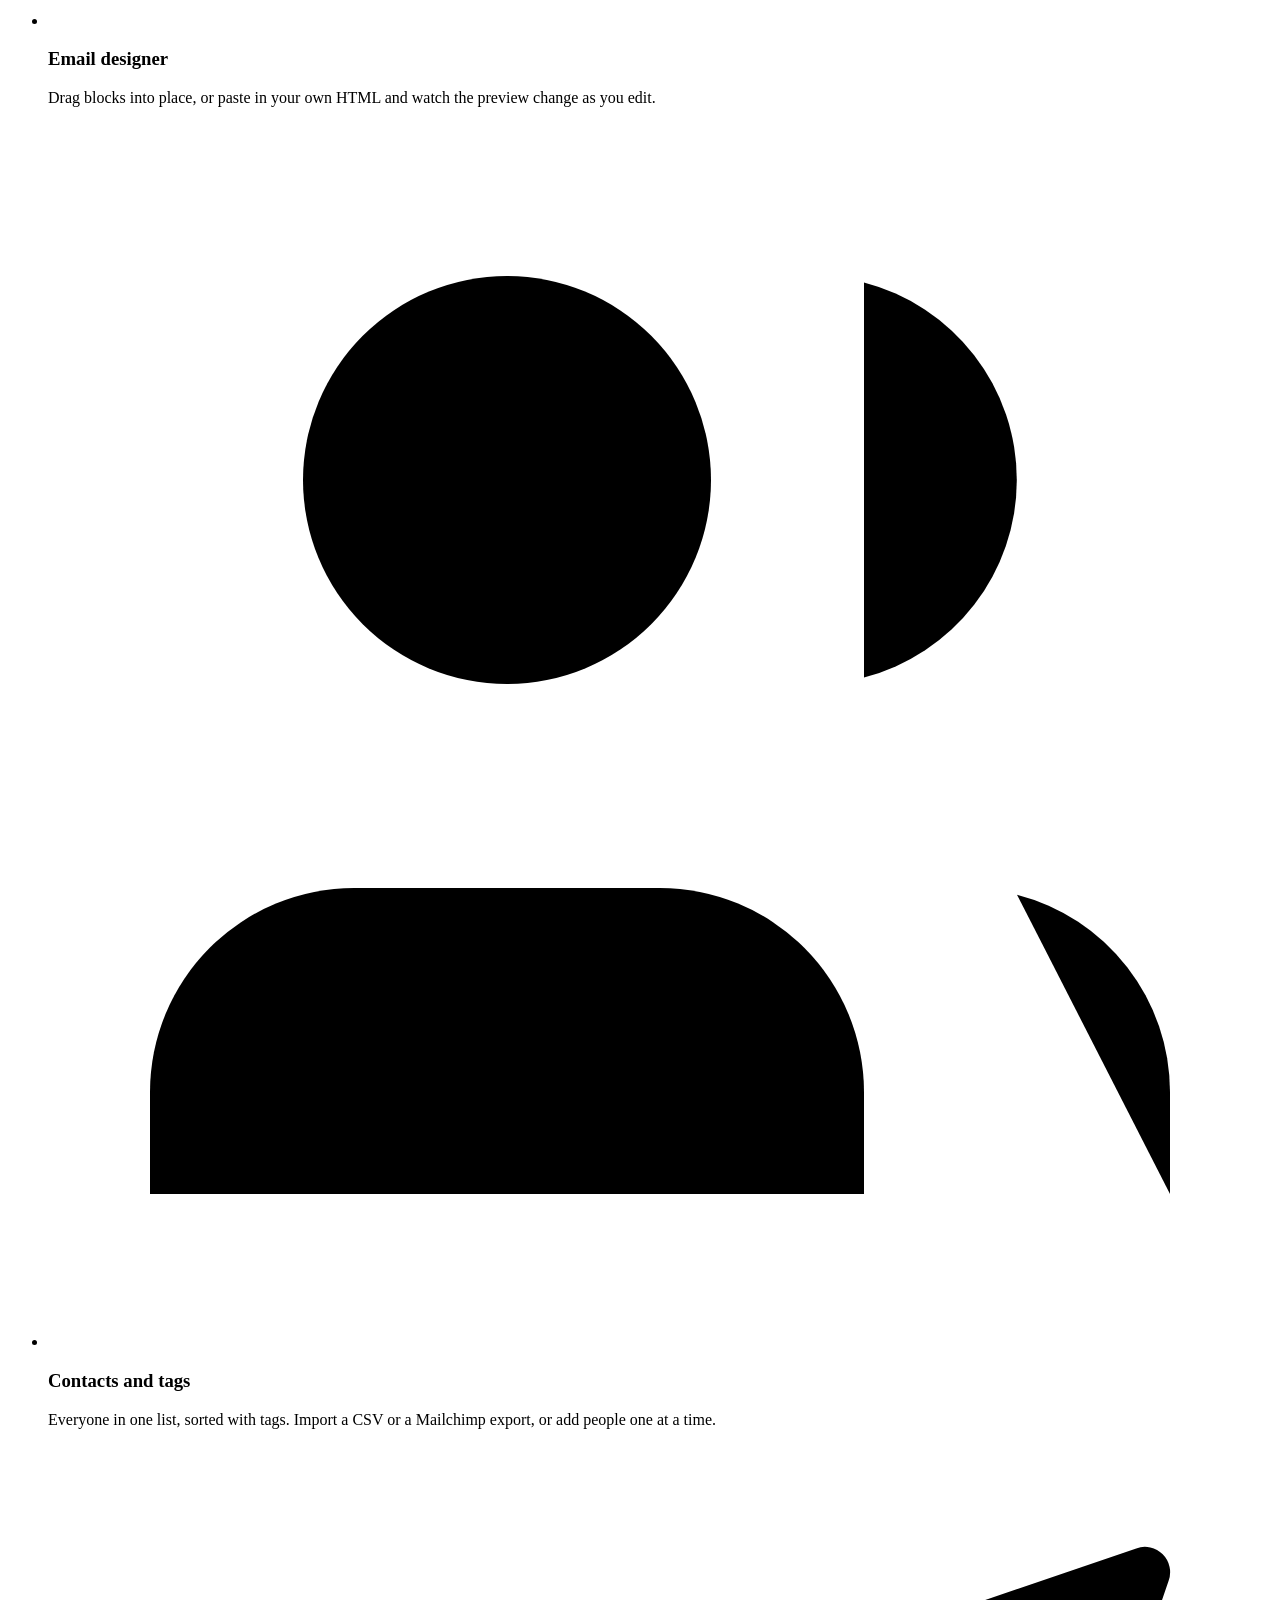
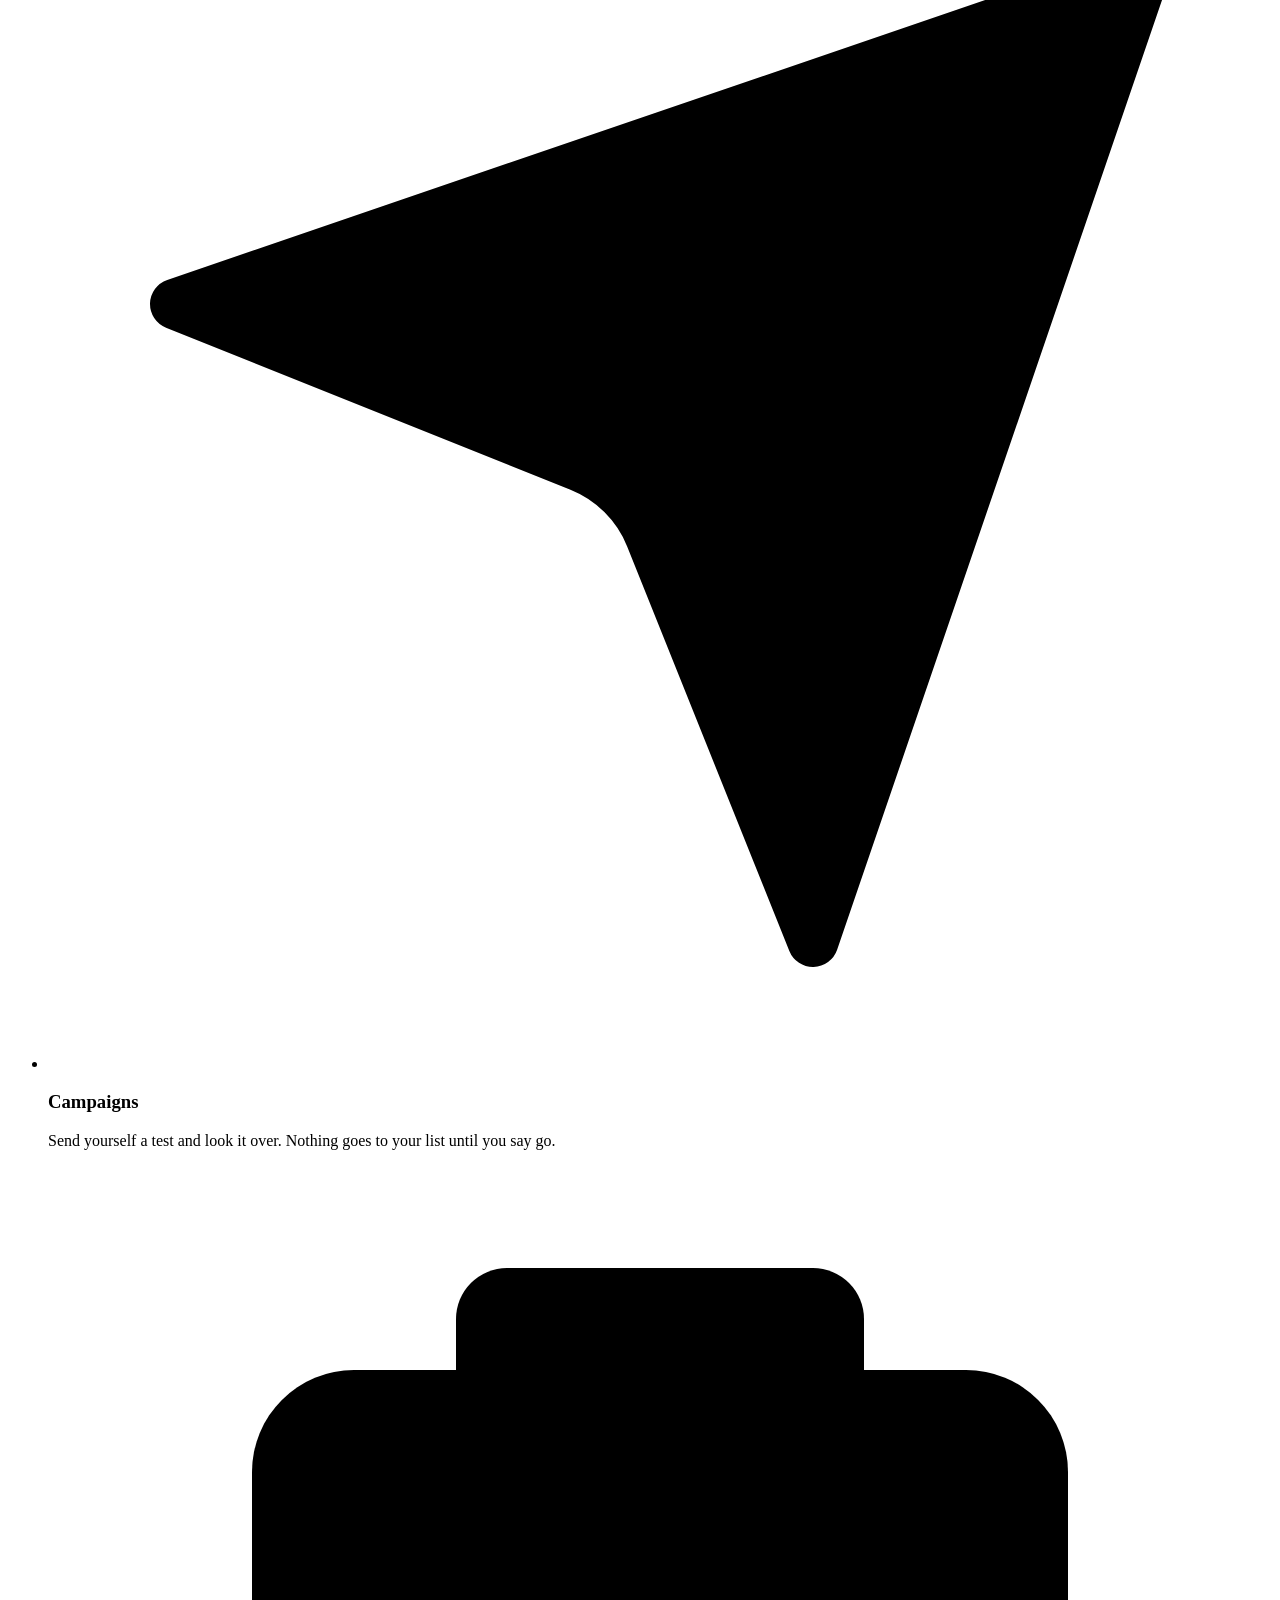
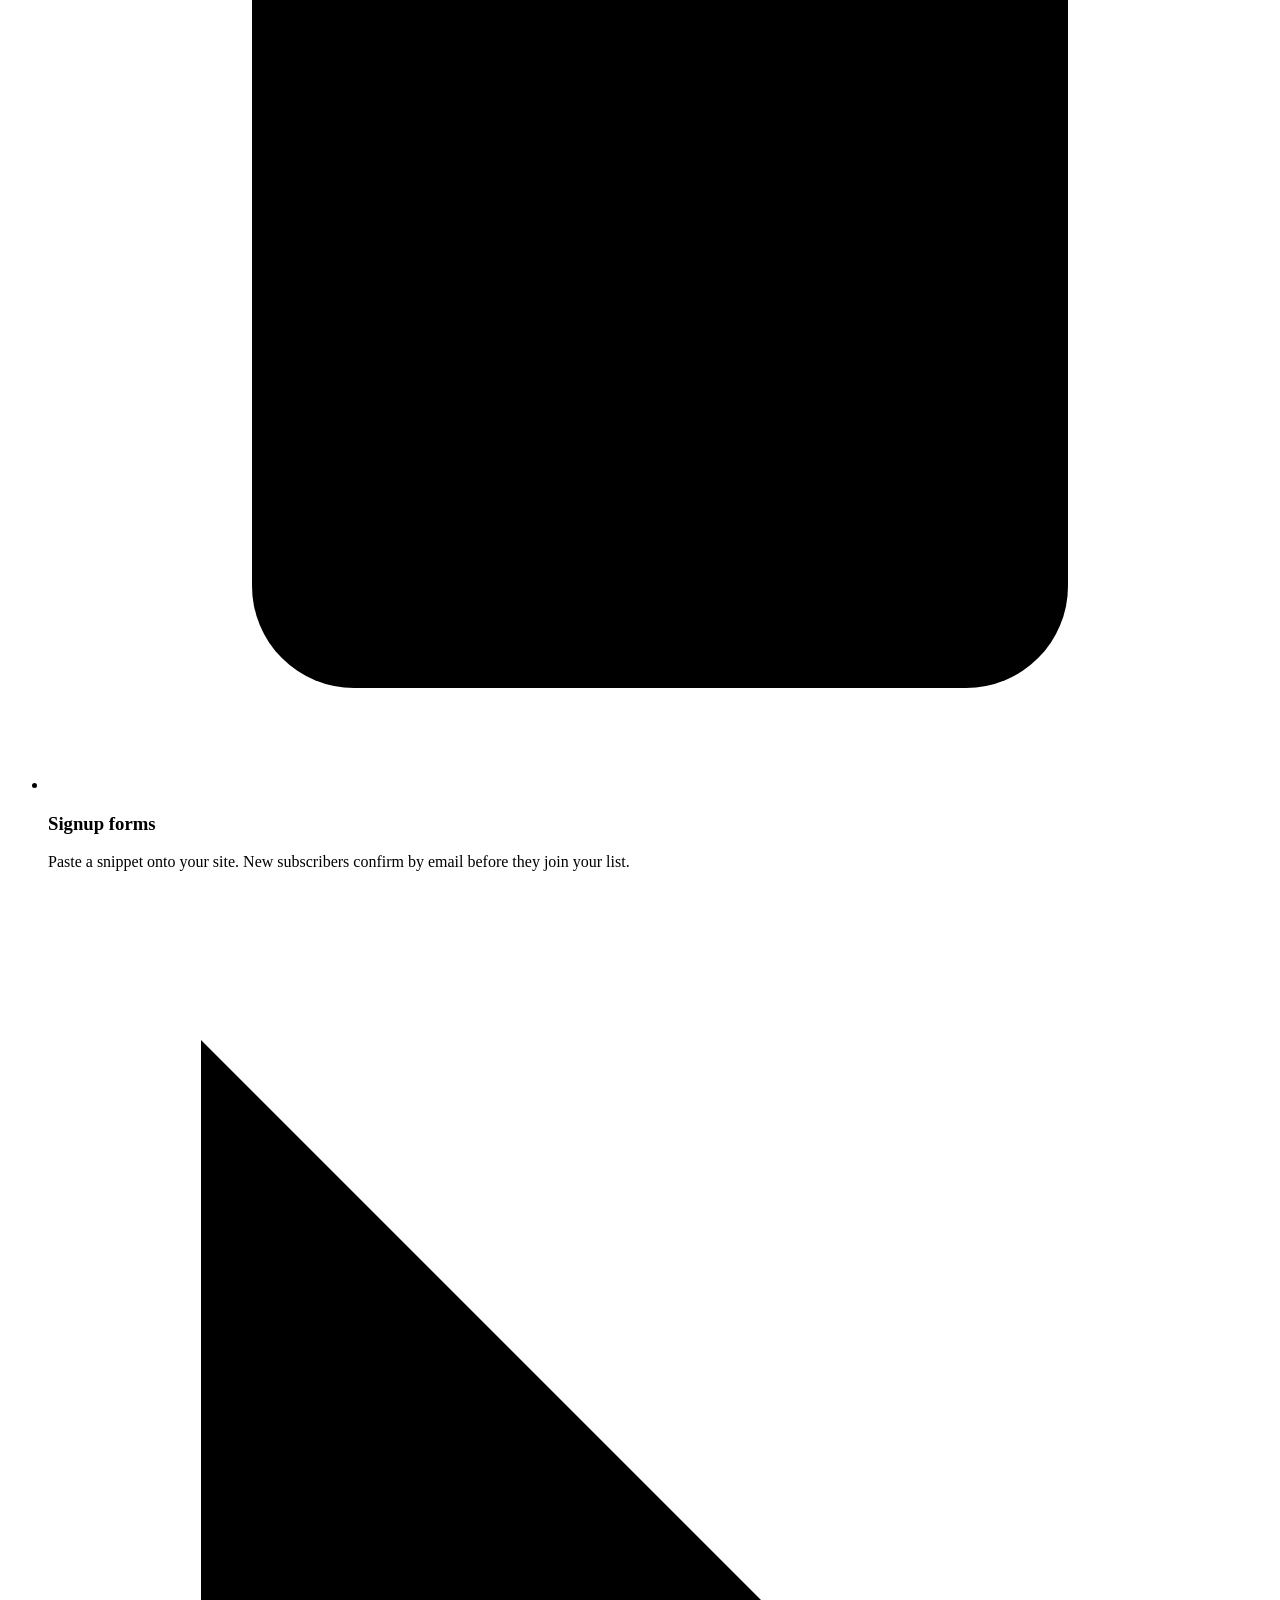
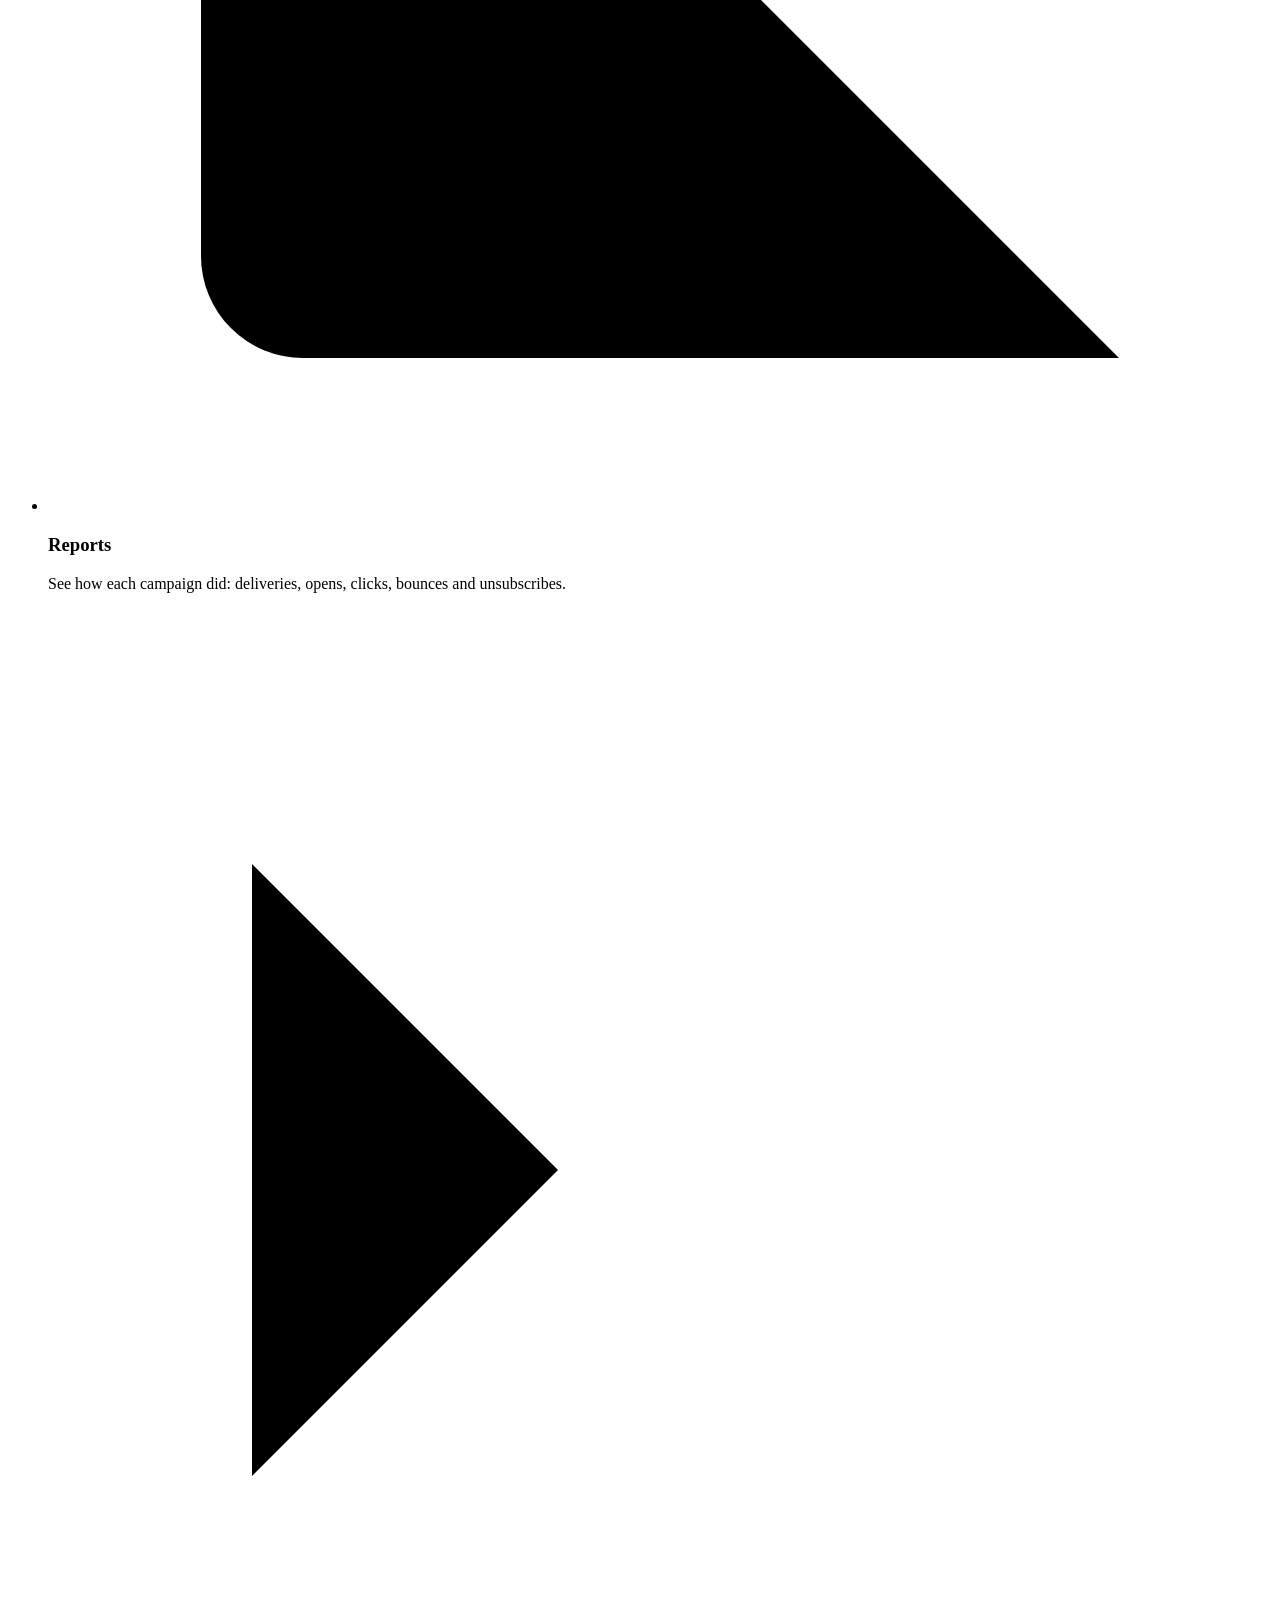
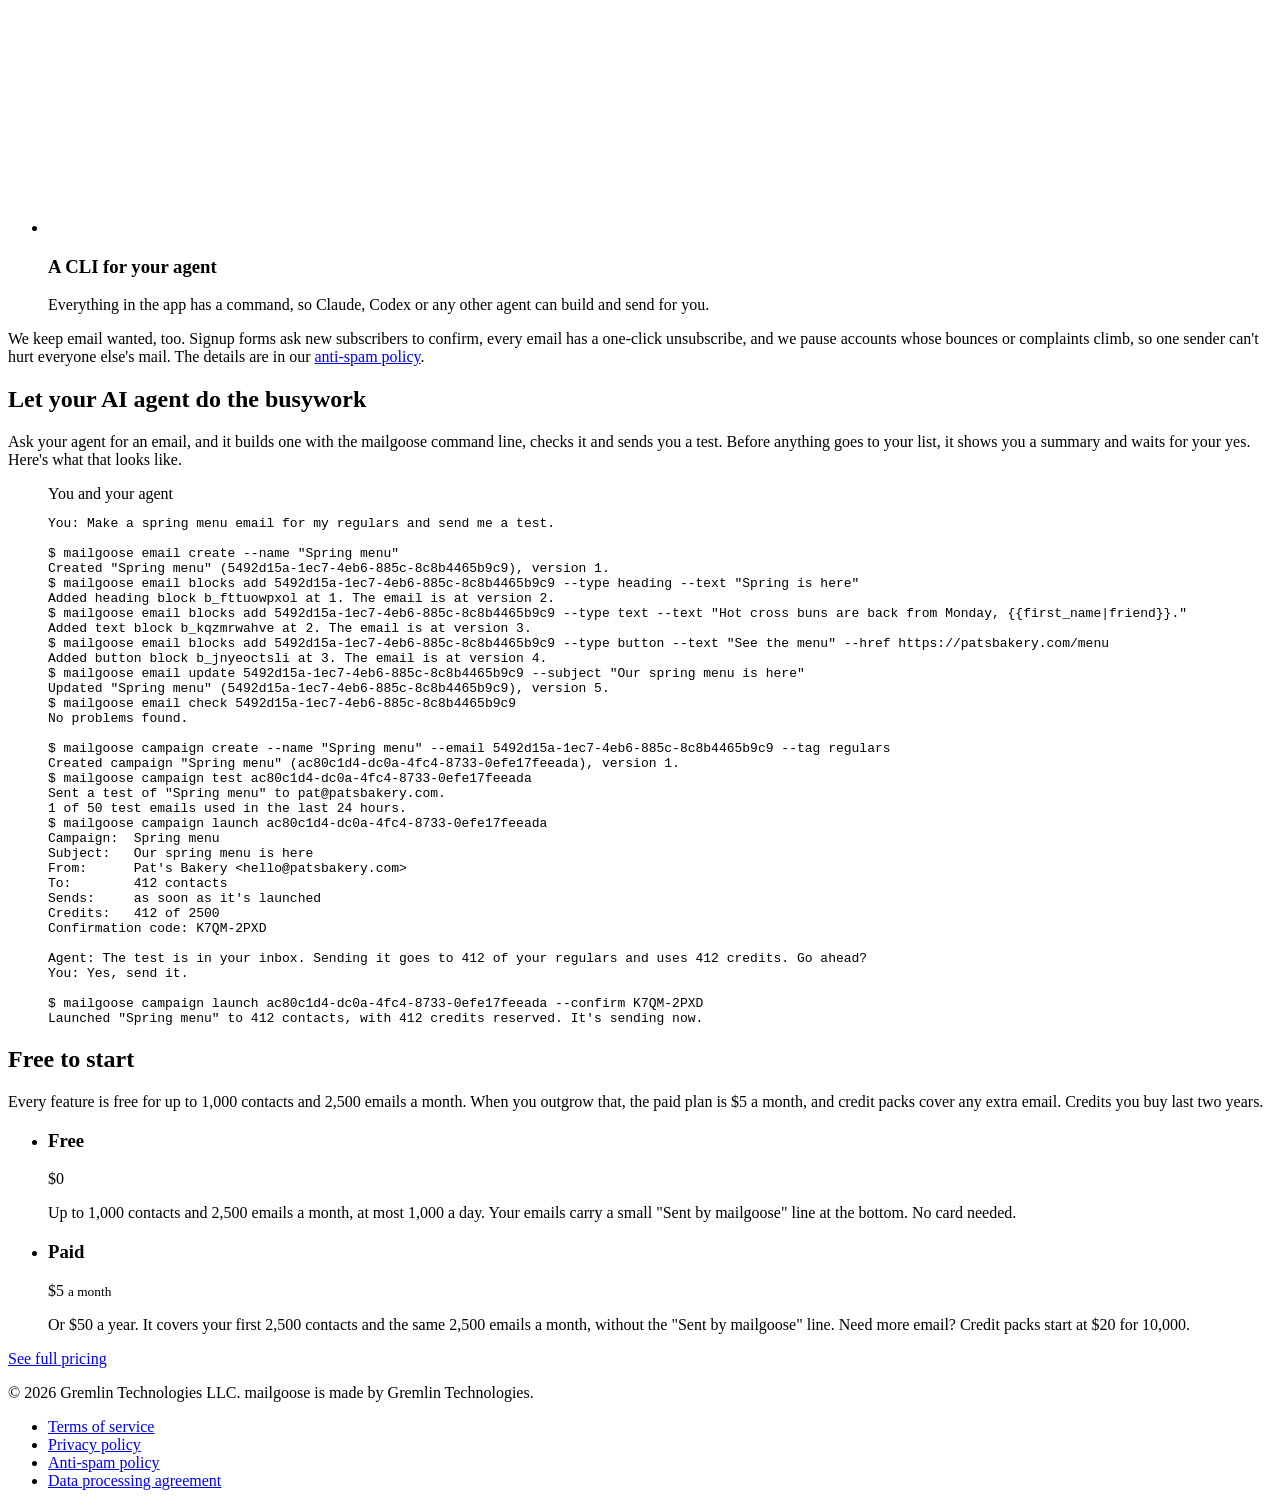
==== commit 01a64d4a: "MG-122: A warmer, plainer copy pass, a new agent example, and the terms page regenerated The home pa" ====
--- a/site/index.html
+++ b/site/index.html
@@ -4,9 +4,9 @@
   <meta charset="utf-8">
   <meta name="viewport" content="width=device-width, initial-scale=1">
   <title>mailgoose: simple email marketing, with a CLI for your AI agent</title>
-  <meta name="description" content="mailgoose designs and sends marketing email to people who asked for it, and collects subscribers with signup forms. Nothing else. Every feature also works from a CLI, so you can drive it from the AI agent you already use.">
+  <meta name="description" content="Write an email, send it to the people who signed up for it, and grow your list with signup forms. That's all mailgoose does, and everything in it works from a command line too, so your AI agent can help.">
   <meta property="og:title" content="mailgoose: simple email marketing">
-  <meta property="og:description" content="Design an email, send it to your subscribers, collect new ones with signup forms. From the web app or from your AI agent.">
+  <meta property="og:description" content="Write an email, send it to your subscribers, and pick up new ones with signup forms. In the web app, or let your AI agent do it.">
   <meta property="og:image" content="https://mailgoose.app/assets/social.jpg">
   <meta property="og:url" content="https://mailgoose.app/">
   <meta name="twitter:card" content="summary_large_image">
@@ -26,7 +26,7 @@
       <a class="brand" href="/"><img src="/assets/brand/wordmark.png" width="133" height="32" alt="mailgoose"></a>
       <nav aria-label="Main">
         <a href="#features" class="hide-sm">Features</a>
-        <a href="#sending">How we send</a>
+        <a href="#agents">For AI agents</a>
         <a href="/pricing/">Pricing</a>
       </nav>
     </div>
@@ -38,10 +38,10 @@
         <div>
           <p class="badge">Invite-only beta</p>
           <h1>Email marketing, without the platform.</h1>
-          <p class="lede">mailgoose does three things: it helps you design an email, sends it to the people who asked to hear from you, and collects new subscribers with signup forms. Everything you can do in the web app, you can also do from a command line, so the AI agent you already use can do it too.</p>
+          <p class="lede">Write an email, send it to the people who signed up for it, and pick up new subscribers with a signup form. That's mailgoose. Anything you can do in the app, you can also do from the command line, so the AI agent you already use can do it for you.</p>
           <div class="actions">
-            <a class="button primary" href="#sending">See how we send</a>
-            <p class="button-note">We're letting in a few small businesses and developers at a time.</p>
+            <a class="button primary" href="#agents">See it with an AI agent</a>
+            <p class="button-note">We're letting small businesses and developers in a few at a time.</p>
           </div>
         </div>
         <figure class="hero-art">
@@ -53,69 +53,76 @@
     <section class="band alt" id="features">
       <div class="wrap">
         <div class="section-head">
-          <h2>Just the five things you need</h2>
-          <p class="section-lede">No CRM, no ad manager, no website builder. A short list of features that work well.</p>
+          <h2>Five things, done well</h2>
+          <p class="section-lede">No CRM, no ad manager, no website builder. Just what you need to write to your list, plus a command line for your agent.</p>
         </div>
         <ul class="grid">
-          <li class="card"><span class="icon" aria-hidden="true"><svg viewBox="0 0 24 24"><path d="m22 7-8.991 5.727a2 2 0 0 1-2.009 0L2 7"/><rect x="2" y="4" width="20" height="16" rx="2"/></svg></span><h3>Email designer</h3><p>Drag and drop blocks, or bring your own HTML and edit it with a live preview.</p></li>
-          <li class="card"><span class="icon" aria-hidden="true"><svg viewBox="0 0 24 24"><path d="M16 21v-2a4 4 0 0 0-4-4H6a4 4 0 0 0-4 4v2"/><path d="M16 3.128a4 4 0 0 1 0 7.744"/><path d="M22 21v-2a4 4 0 0 0-3-3.87"/><circle cx="9" cy="7" r="4"/></svg></span><h3>Contacts and tags</h3><p>One audience per account, organized with tags. Import a CSV or add people by hand.</p></li>
-          <li class="card"><span class="icon" aria-hidden="true"><svg viewBox="0 0 24 24"><path d="M14.536 21.686a.5.5 0 0 0 .937-.024l6.5-19a.496.496 0 0 0-.635-.635l-19 6.5a.5.5 0 0 0-.024.937l7.93 3.18a2 2 0 0 1 1.112 1.11z"/><path d="m21.854 2.147-10.94 10.939"/></svg></span><h3>Campaigns</h3><p>Send a test, check it, then confirm to send it to everyone you picked.</p></li>
-          <li class="card"><span class="icon" aria-hidden="true"><svg viewBox="0 0 24 24"><rect width="8" height="4" x="8" y="2" rx="1" ry="1"/><path d="M16 4h2a2 2 0 0 1 2 2v14a2 2 0 0 1-2 2H6a2 2 0 0 1-2-2V6a2 2 0 0 1 2-2h2"/><path d="M12 11h4"/><path d="M12 16h4"/><path d="M8 11h.01"/><path d="M8 16h.01"/></svg></span><h3>Signup forms</h3><p>Copy an embed code onto your site. New subscribers confirm by email before they're added.</p></li>
-          <li class="card"><span class="icon" aria-hidden="true"><svg viewBox="0 0 24 24"><path d="M3 3v16a2 2 0 0 0 2 2h16"/><path d="M18 17V9"/><path d="M13 17V5"/><path d="M8 17v-3"/></svg></span><h3>Reports</h3><p>Deliveries, opens, clicks, bounces and unsubscribes for each campaign.</p></li>
-          <li class="card"><span class="icon" aria-hidden="true"><svg viewBox="0 0 24 24"><path d="M12 19h8"/><path d="m4 17 6-6-6-6"/></svg></span><h3>A CLI for your agent</h3><p>Every action in the app has a command, so Claude, Codex or any agent can build and send for you.</p></li>
+          <li class="card"><span class="icon" aria-hidden="true"><svg viewBox="0 0 24 24"><path d="m22 7-8.991 5.727a2 2 0 0 1-2.009 0L2 7"/><rect x="2" y="4" width="20" height="16" rx="2"/></svg></span><h3>Email designer</h3><p>Drag blocks into place, or paste in your own HTML and watch the preview change as you edit.</p></li>
+          <li class="card"><span class="icon" aria-hidden="true"><svg viewBox="0 0 24 24"><path d="M16 21v-2a4 4 0 0 0-4-4H6a4 4 0 0 0-4 4v2"/><path d="M16 3.128a4 4 0 0 1 0 7.744"/><path d="M22 21v-2a4 4 0 0 0-3-3.87"/><circle cx="9" cy="7" r="4"/></svg></span><h3>Contacts and tags</h3><p>Everyone in one list, sorted with tags. Import a CSV or a Mailchimp export, or add people one at a time.</p></li>
+          <li class="card"><span class="icon" aria-hidden="true"><svg viewBox="0 0 24 24"><path d="M14.536 21.686a.5.5 0 0 0 .937-.024l6.5-19a.496.496 0 0 0-.635-.635l-19 6.5a.5.5 0 0 0-.024.937l7.93 3.18a2 2 0 0 1 1.112 1.11z"/><path d="m21.854 2.147-10.94 10.939"/></svg></span><h3>Campaigns</h3><p>Send yourself a test and look it over. Nothing goes to your list until you say go.</p></li>
+          <li class="card"><span class="icon" aria-hidden="true"><svg viewBox="0 0 24 24"><rect width="8" height="4" x="8" y="2" rx="1" ry="1"/><path d="M16 4h2a2 2 0 0 1 2 2v14a2 2 0 0 1-2 2H6a2 2 0 0 1-2-2V6a2 2 0 0 1 2-2h2"/><path d="M12 11h4"/><path d="M12 16h4"/><path d="M8 11h.01"/><path d="M8 16h.01"/></svg></span><h3>Signup forms</h3><p>Paste a snippet onto your site. New subscribers confirm by email before they join your list.</p></li>
+          <li class="card"><span class="icon" aria-hidden="true"><svg viewBox="0 0 24 24"><path d="M3 3v16a2 2 0 0 0 2 2h16"/><path d="M18 17V9"/><path d="M13 17V5"/><path d="M8 17v-3"/></svg></span><h3>Reports</h3><p>See how each campaign did: deliveries, opens, clicks, bounces and unsubscribes.</p></li>
+          <li class="card"><span class="icon" aria-hidden="true"><svg viewBox="0 0 24 24"><path d="M12 19h8"/><path d="m4 17 6-6-6-6"/></svg></span><h3>A CLI for your agent</h3><p>Everything in the app has a command, so Claude, Codex or any other agent can build and send for you.</p></li>
         </ul>
+        <p class="features-note">We keep email wanted, too. Signup forms ask new subscribers to confirm, every email has a one-click unsubscribe, and we pause accounts whose bounces or complaints climb, so one sender can't hurt everyone else's mail. The details are in our <a href="/anti-spam/">anti-spam policy</a>.</p>
       </div>
     </section>
 
     <section class="band" id="agents">
-      <div class="wrap split">
+      <div class="wrap">
         <div class="section-head">
-          <h2>Built for your AI agent, too</h2>
-          <p class="section-lede">The CLI covers everything the web app does. An agent can build an email block by block and send you a test, but a campaign only goes out after you confirm it with a one-time code.</p>
+          <h2>Let your AI agent do the busywork</h2>
+          <p class="section-lede">Ask your agent for an email, and it builds one with the mailgoose command line, checks it and sends you a test. Before anything goes to your list, it shows you a summary and waits for your yes. Here's what that looks like.</p>
         </div>
-        <figure class="terminal">
-          <figcaption class="terminal-bar"><span aria-hidden="true"></span><span aria-hidden="true"></span><span aria-hidden="true"></span>Terminal</figcaption>
-<pre><code><span class="c"># sign in once</span>
-<span class="p">$ </span>mailgoose login
+        <figure class="terminal terminal-wide">
+          <figcaption class="terminal-bar"><span aria-hidden="true"></span><span aria-hidden="true"></span><span aria-hidden="true"></span>You and your agent</figcaption>
+<pre><code><span class="who">You:</span> Make a spring menu email for my regulars and send me a test.
 
-<span class="c"># build an email from blocks, then check it</span>
-<span class="p">$ </span>mailgoose email create
-<span class="p">$ </span>mailgoose email blocks add
-<span class="p">$ </span>mailgoose email check
+<span class="p">$ </span>mailgoose email create --name "Spring menu"
+Created "Spring menu" (5492d15a-1ec7-4eb6-885c-8c8b4465b9c9), version 1.
+<span class="p">$ </span>mailgoose email blocks add 5492d15a-1ec7-4eb6-885c-8c8b4465b9c9 --type heading --text "Spring is here"
+Added heading block b_fttuowpxol at 1. The email is at version 2.
+<span class="p">$ </span>mailgoose email blocks add 5492d15a-1ec7-4eb6-885c-8c8b4465b9c9 --type text --text "Hot cross buns are back from Monday, {{first_name|friend}}."
+Added text block b_kqzmrwahve at 2. The email is at version 3.
+<span class="p">$ </span>mailgoose email blocks add 5492d15a-1ec7-4eb6-885c-8c8b4465b9c9 --type button --text "See the menu" --href https://patsbakery.com/menu
+Added button block b_jnyeoctsli at 3. The email is at version 4.
+<span class="p">$ </span>mailgoose email update 5492d15a-1ec7-4eb6-885c-8c8b4465b9c9 --subject "Our spring menu is here"
+Updated "Spring menu" (5492d15a-1ec7-4eb6-885c-8c8b4465b9c9), version 5.
+<span class="p">$ </span>mailgoose email check 5492d15a-1ec7-4eb6-885c-8c8b4465b9c9
+No problems found.
 
-<span class="c"># test it, then launch with your confirmation</span>
-<span class="p">$ </span>mailgoose campaign test
-<span class="p">$ </span>mailgoose campaign launch</code></pre>
+<span class="p">$ </span>mailgoose campaign create --name "Spring menu" --email 5492d15a-1ec7-4eb6-885c-8c8b4465b9c9 --tag regulars
+Created campaign "Spring menu" (ac80c1d4-dc0a-4fc4-8733-0efe17feeada), version 1.
+<span class="p">$ </span>mailgoose campaign test ac80c1d4-dc0a-4fc4-8733-0efe17feeada
+Sent a test of "Spring menu" to pat@patsbakery.com.
+1 of 50 test emails used in the last 24 hours.
+<span class="p">$ </span>mailgoose campaign launch ac80c1d4-dc0a-4fc4-8733-0efe17feeada
+Campaign:  Spring menu
+Subject:   Our spring menu is here
+From:      Pat's Bakery &lt;hello@patsbakery.com&gt;
+To:        412 contacts
+Sends:     as soon as it's launched
+Credits:   412 of 2500
+Confirmation code: K7QM-2PXD
+
+<span class="who">Agent:</span> The test is in your inbox. Sending it goes to 412 of your regulars and uses 412 credits. Go ahead?
+<span class="who">You:</span> Yes, send it.
+
+<span class="p">$ </span>mailgoose campaign launch ac80c1d4-dc0a-4fc4-8733-0efe17feeada --confirm K7QM-2PXD
+Launched "Spring menu" to 412 contacts, with 412 credits reserved. It's sending now.</code></pre>
         </figure>
       </div>
     </section>
 
-    <section class="band alt" id="sending">
+    <section class="band alt" id="pricing">
       <div class="wrap">
         <div class="section-head">
-          <h2>How we keep email wanted</h2>
-          <p class="section-lede">mailgoose sends marketing email from our customers to their own subscribers: people who signed up on the customer's site or asked to hear from them. Every account agrees to our <a href="/anti-spam/">anti-spam policy</a>, and the app enforces it.</p>
+          <h2>Free to start</h2>
+          <p class="section-lede">Every feature is free for up to 1,000 contacts and 2,500 emails a month. When you outgrow that, the paid plan is $5 a month, and credit packs cover any extra email. Credits you buy last two years.</p>
         </div>
         <ul class="grid grid-2">
-          <li class="card"><h3>Only people who opted in</h3><p>Bought, rented, shared and scraped lists aren't allowed. Signup forms use double opt-in by default, so each new subscriber confirms by email first.</p></li>
-          <li class="card"><h3>Unsubscribe in every email</h3><p>mailgoose adds a working unsubscribe link and one-click unsubscribe header to every campaign, and honors them at once. Every email also carries the sender's postal address.</p></li>
-          <li class="card"><h3>Bounces and complaints handled</h3><p>A hard bounce or a spam complaint stops all future mail to that address straight away. Repeated soft bounces do the same.</p></li>
-          <li class="card"><h3>Accounts that misbehave are paused</h3><p>We watch each account's bounce and complaint rates and pause its sending when they climb, before they can hurt anyone else's delivery.</p></li>
-          <li class="card"><h3>New accounts are reviewed</h3><p>We review new accounts by hand during the beta, and new accounts can only send to their own test addresses until we allow more.</p></li>
-          <li class="card"><h3>Imports are checked</h3><p>Imported lists with signs of being bought or scraped are held for review before anyone on them gets email.</p></li>
-        </ul>
-      </div>
-    </section>
-
-    <section class="band" id="pricing">
-      <div class="wrap">
-        <div class="section-head">
-          <h2>Simple pricing</h2>
-          <p class="section-lede">Start free, with every feature. Pay when your list outgrows it, and buy credits for the email you send beyond your monthly allowance. Credits you buy last two years.</p>
-        </div>
-        <ul class="grid grid-2">
-          <li class="card plan"><h3>Free</h3><p class="price">$0</p><p>Up to 1,000 contacts and 2,500 emails a month, with a small "Sent by mailgoose" line at the foot of your emails. No card needed.</p></li>
-          <li class="card plan"><h3>Paid</h3><p class="price">$5 <small>a month</small></p><p>Or $50 a year, for your first 2,500 contacts. The same 2,500 emails a month, no "Sent by mailgoose" line, and credit packs from $20 for 10,000 emails.</p></li>
+          <li class="card plan"><h3>Free</h3><p class="price">$0</p><p>Up to 1,000 contacts and 2,500 emails a month, at most 1,000 a day. Your emails carry a small "Sent by mailgoose" line at the bottom. No card needed.</p></li>
+          <li class="card plan"><h3>Paid</h3><p class="price">$5 <small>a month</small></p><p>Or $50 a year. It covers your first 2,500 contacts and the same 2,500 emails a month, without the "Sent by mailgoose" line. Need more email? Credit packs start at $20 for 10,000.</p></li>
         </ul>
         <p class="pricing-more"><a class="button" href="/pricing/">See full pricing</a></p>
       </div>
@@ -124,7 +131,7 @@
 
   <footer class="site-footer">
     <div class="wrap">
-      <p>&copy; 2026 Gremlin Technologies LLC. mailgoose is a Gremlin Technologies product.</p>
+      <p>&copy; 2026 Gremlin Technologies LLC. mailgoose is made by Gremlin Technologies.</p>
       <ul aria-label="Policies">
         <li><a href="/terms/">Terms of service</a></li>
         <li><a href="/privacy/">Privacy policy</a></li>
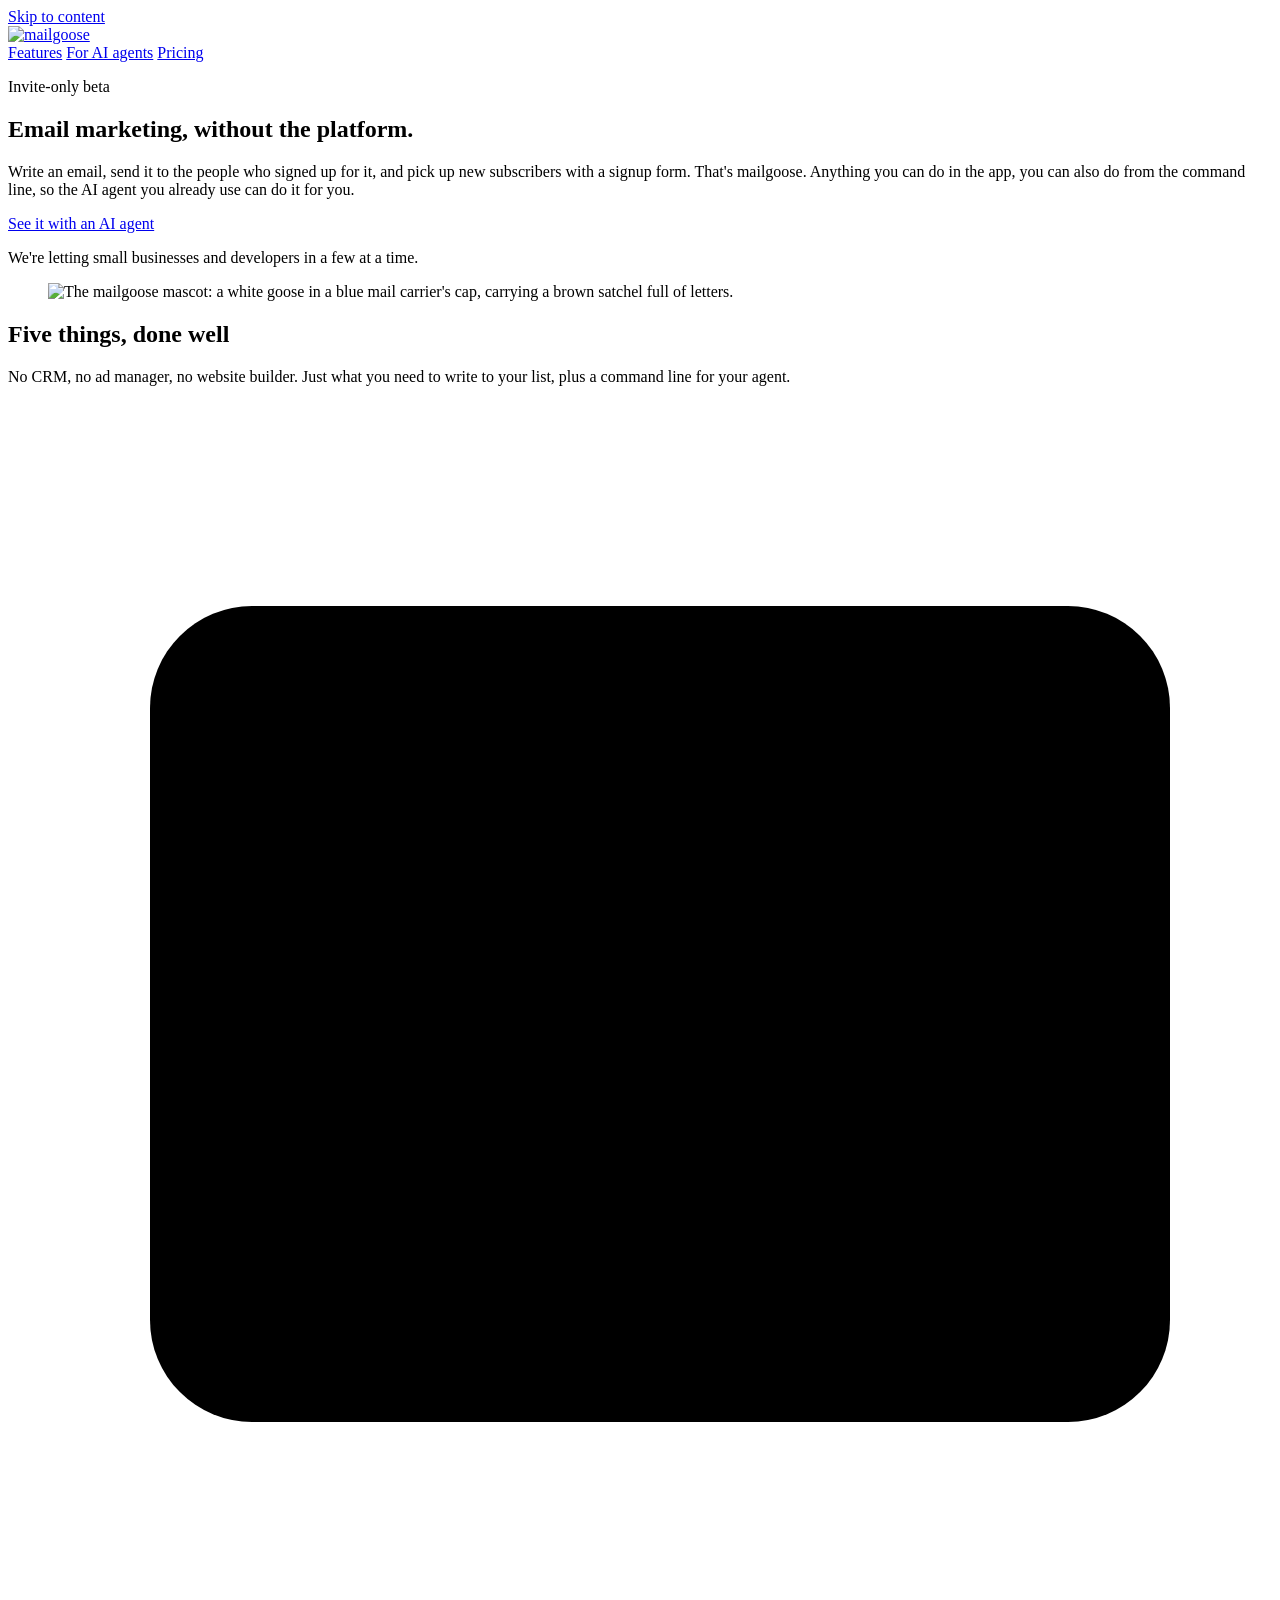
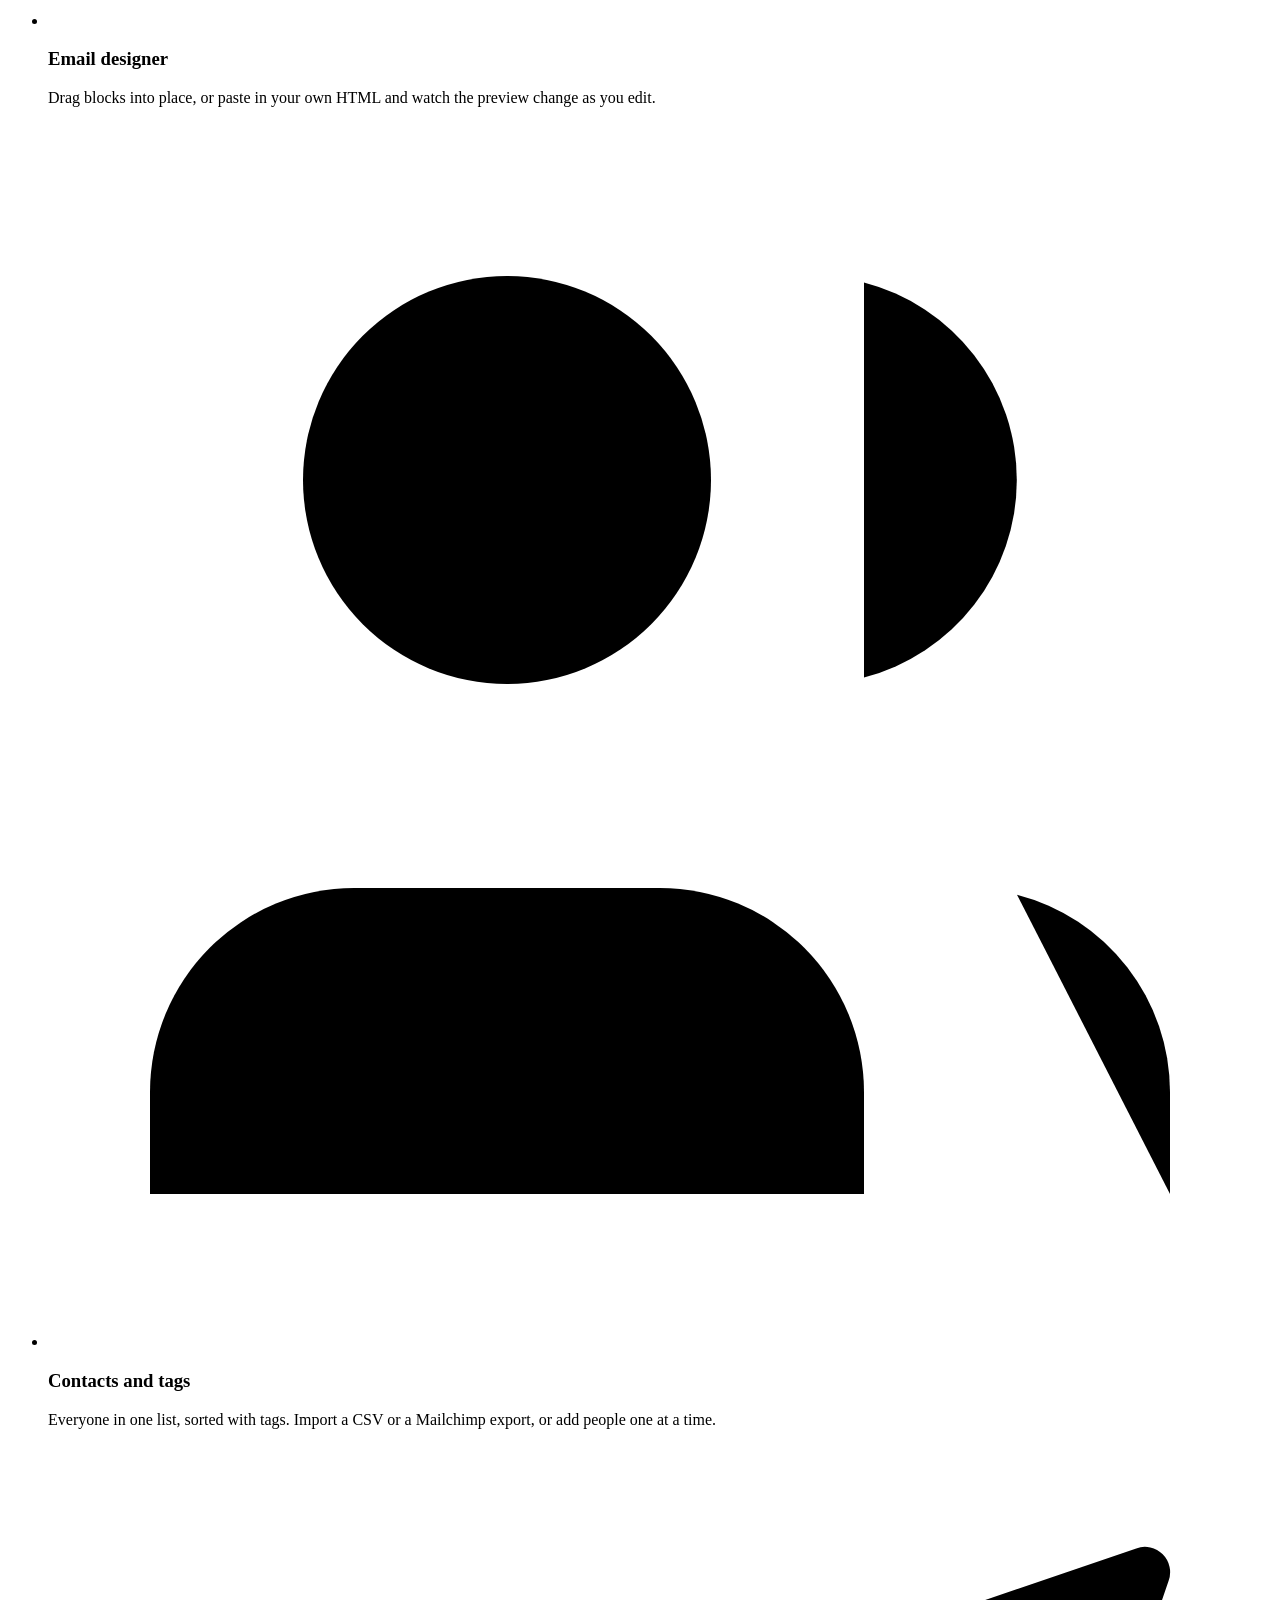
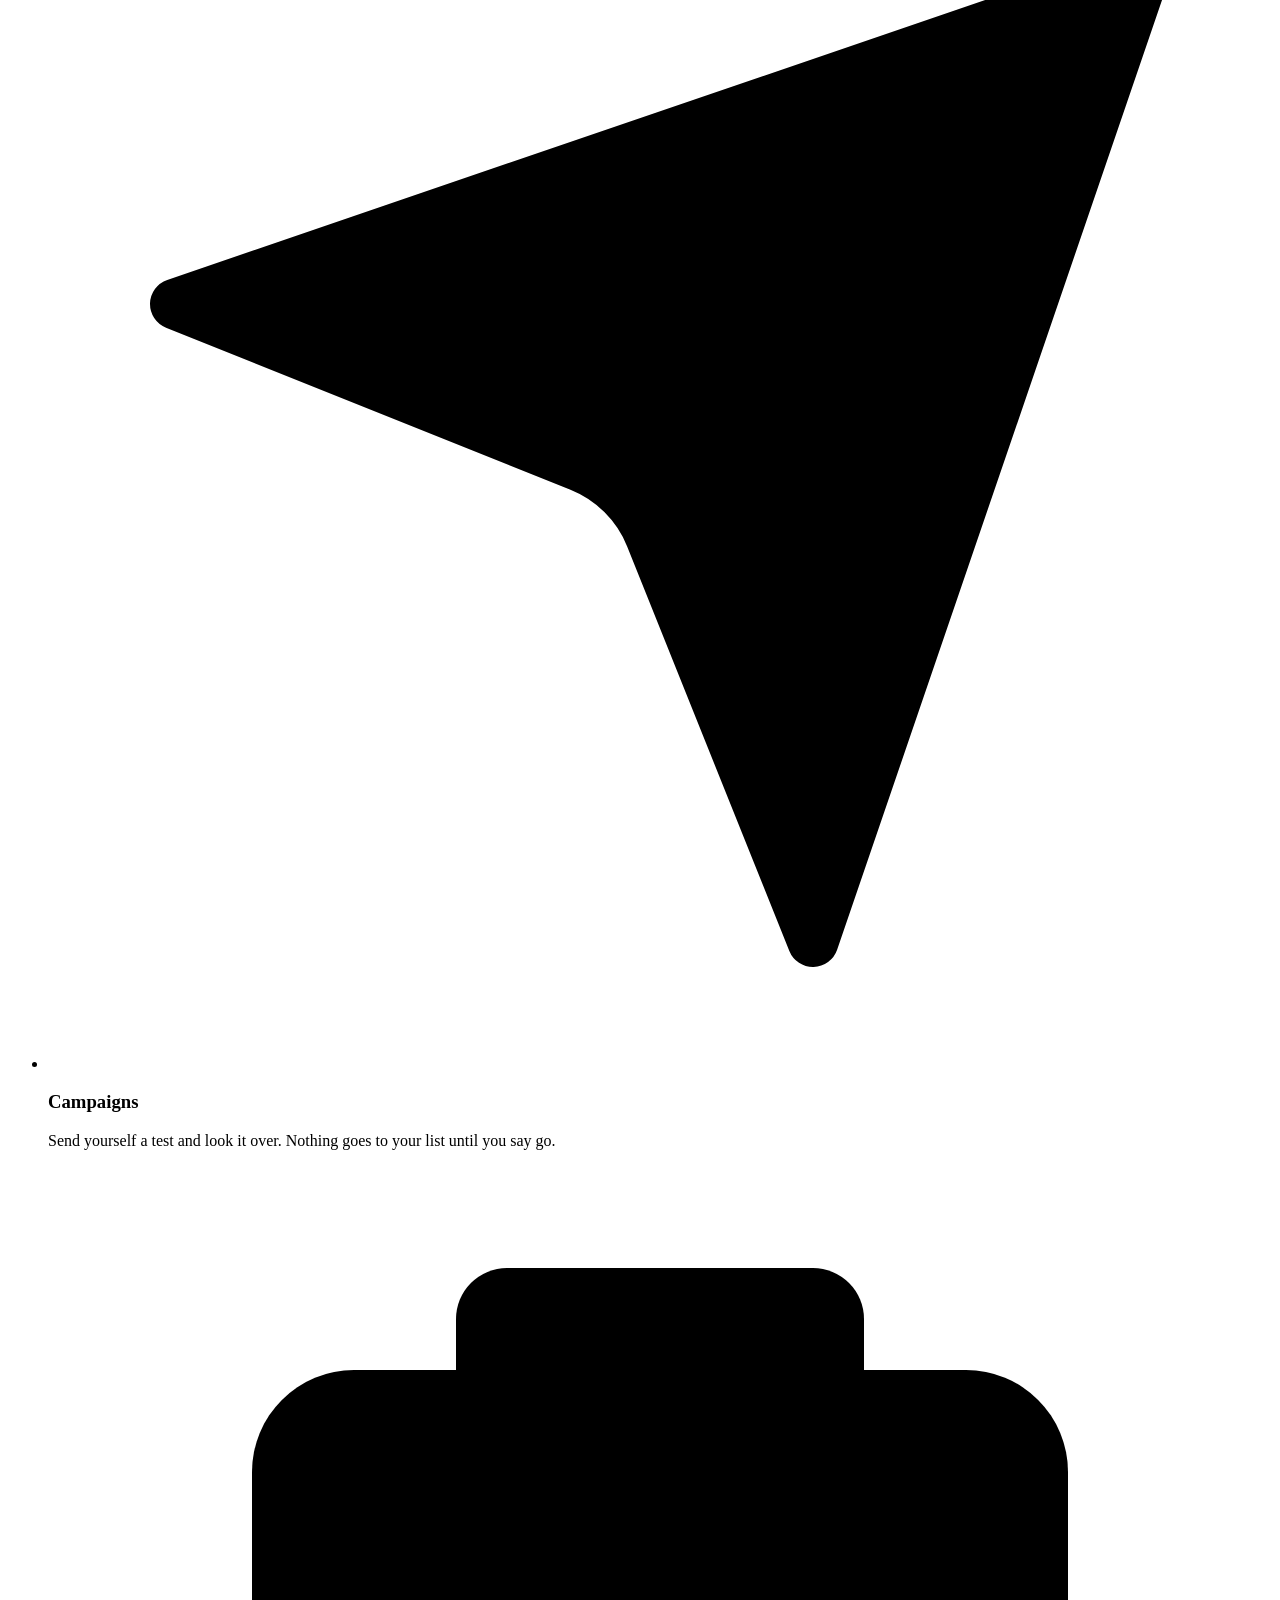
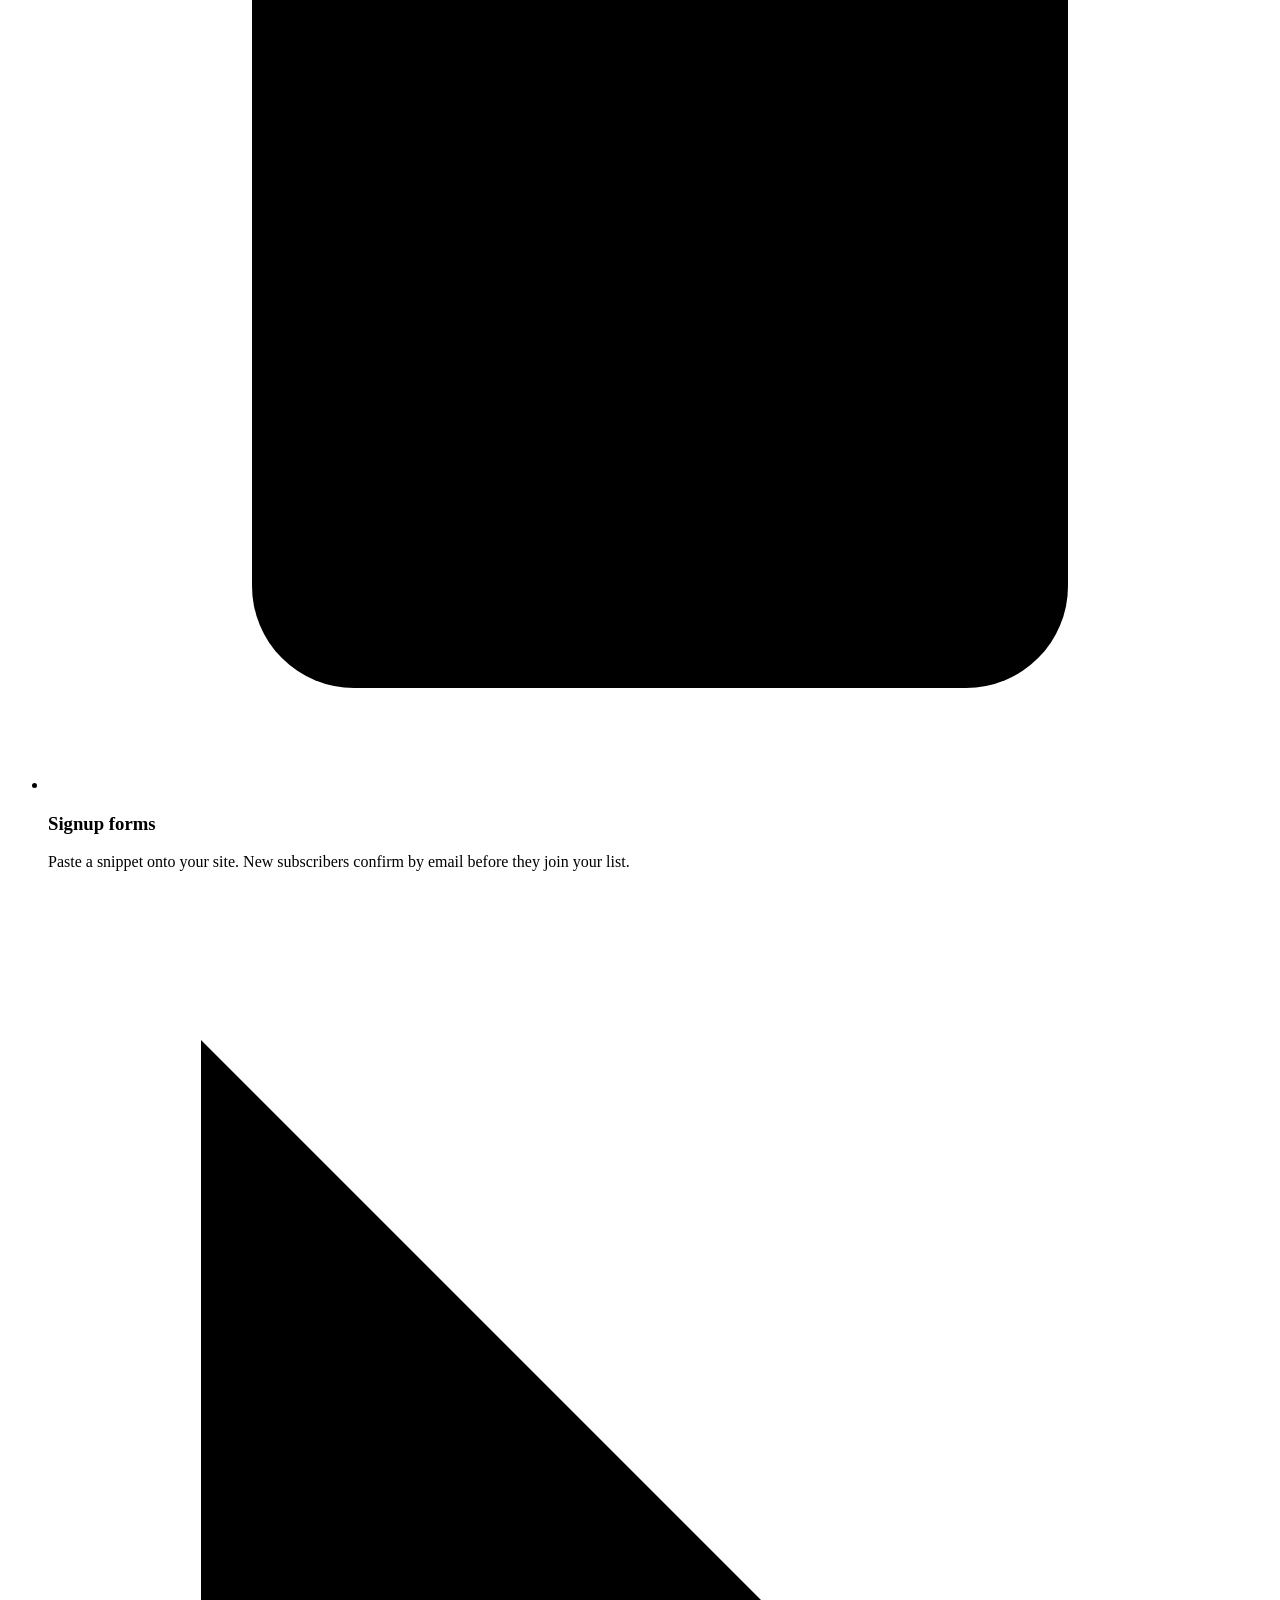
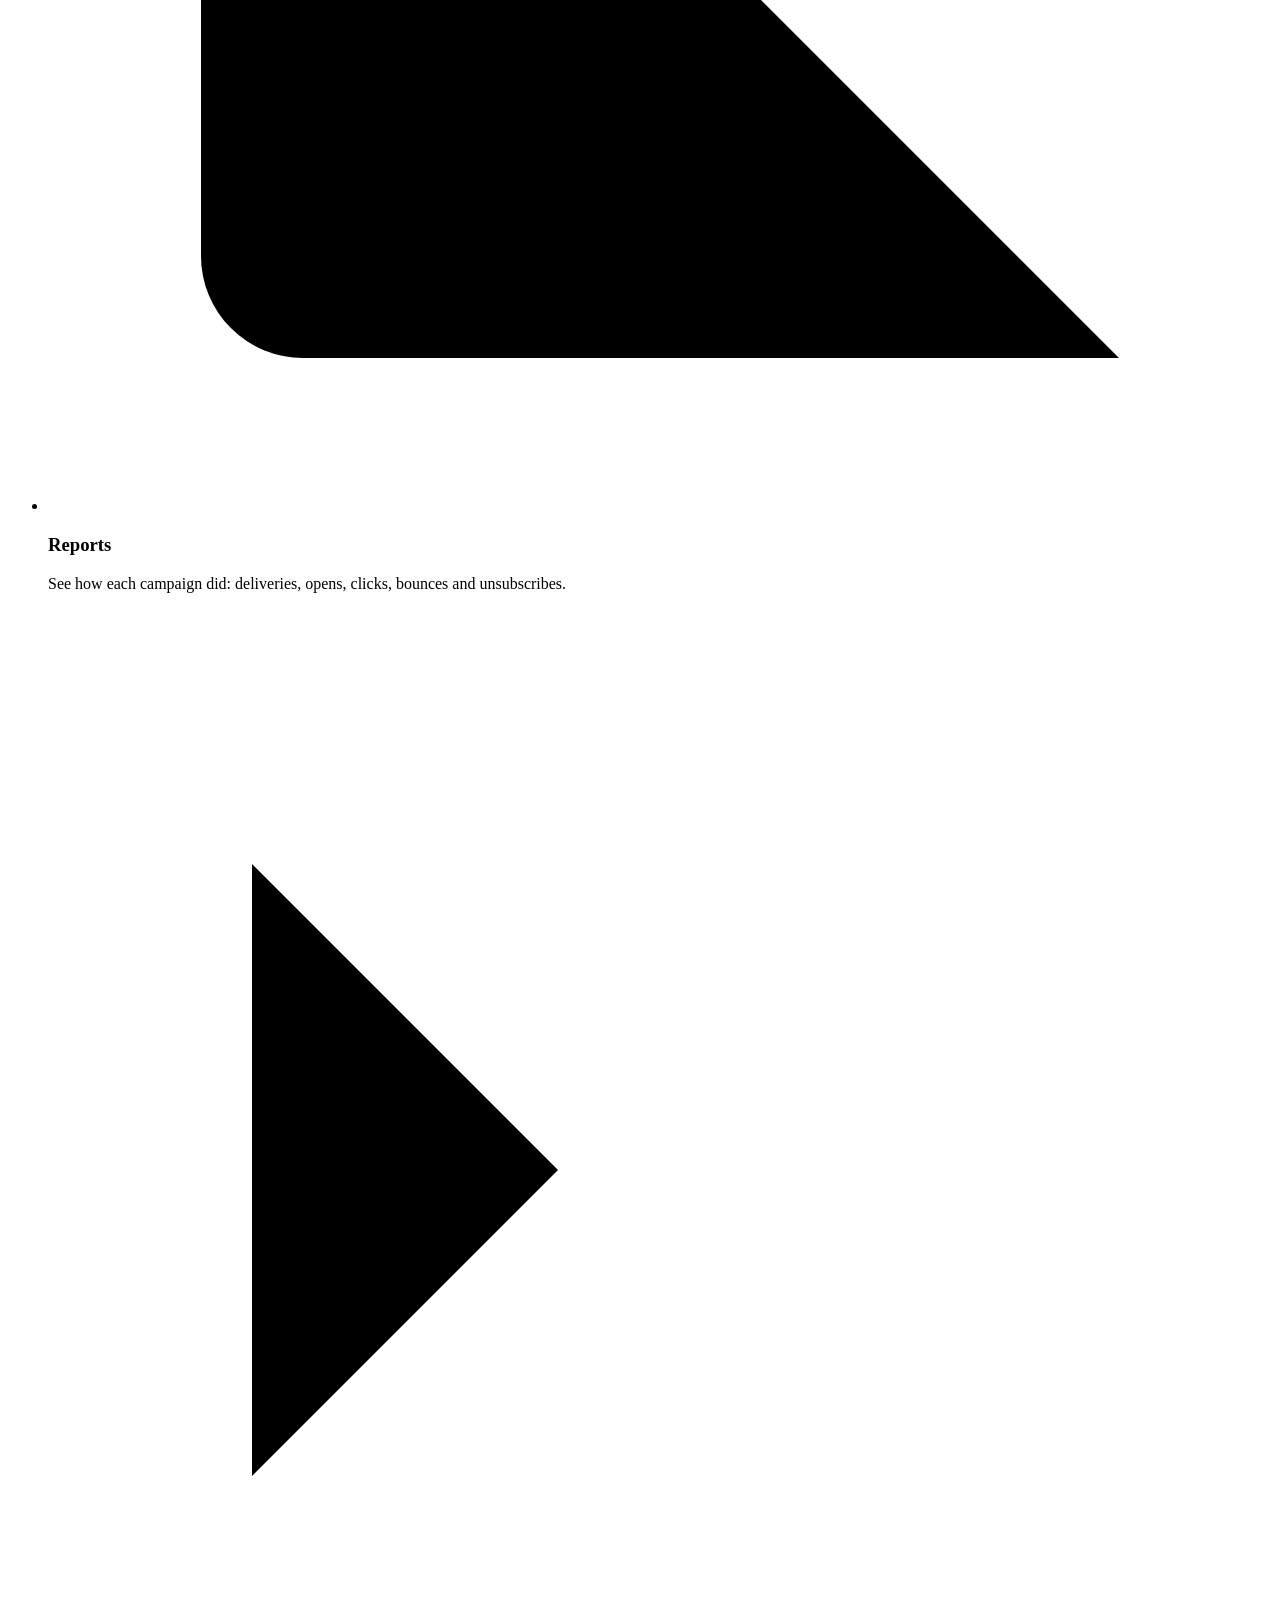
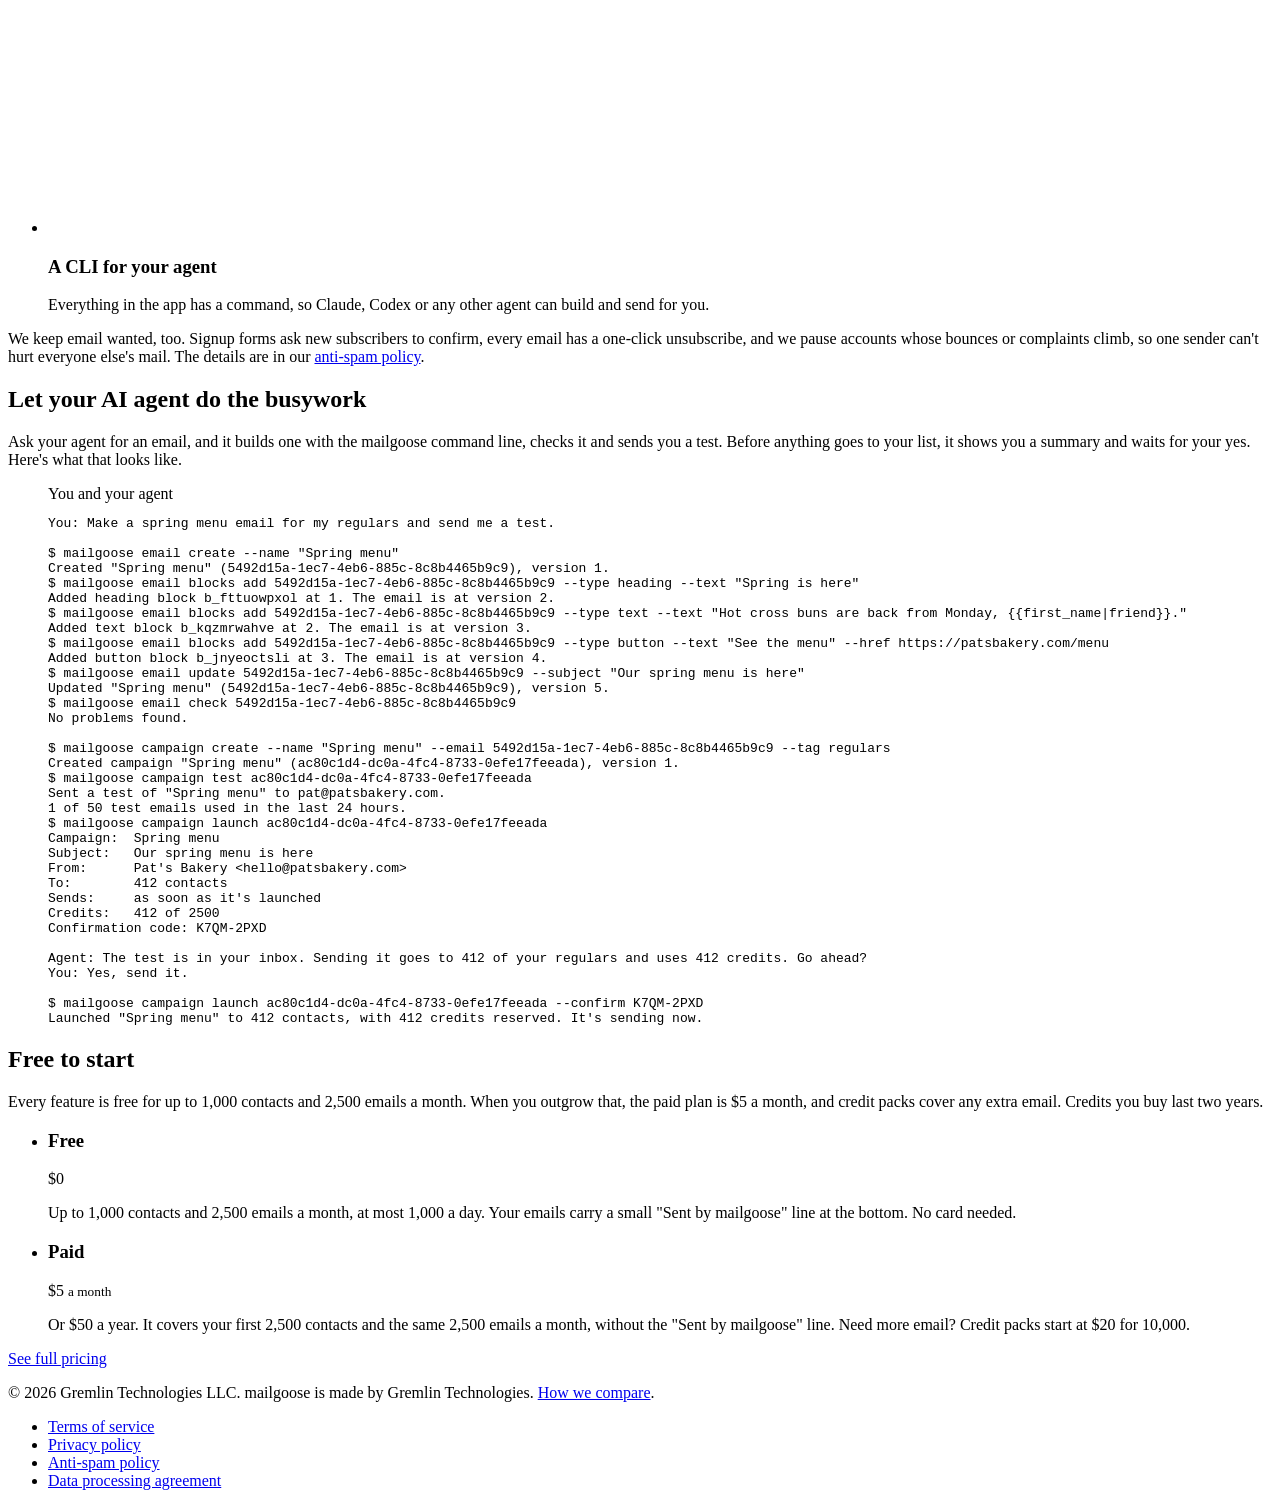
==== commit bc9d3205: "Add a price comparison page (MG-127) /price-comparison/ puts mailgoose next to Mailchimp, Brevo, Mai" ====
--- a/site/index.html
+++ b/site/index.html
@@ -131,7 +131,7 @@
 
   <footer class="site-footer">
     <div class="wrap">
-      <p>&copy; 2026 Gremlin Technologies LLC. mailgoose is made by Gremlin Technologies.</p>
+      <p>&copy; 2026 Gremlin Technologies LLC. mailgoose is made by Gremlin Technologies. <a href="/price-comparison/">How we compare</a>.</p>
       <ul aria-label="Policies">
         <li><a href="/terms/">Terms of service</a></li>
         <li><a href="/privacy/">Privacy policy</a></li>
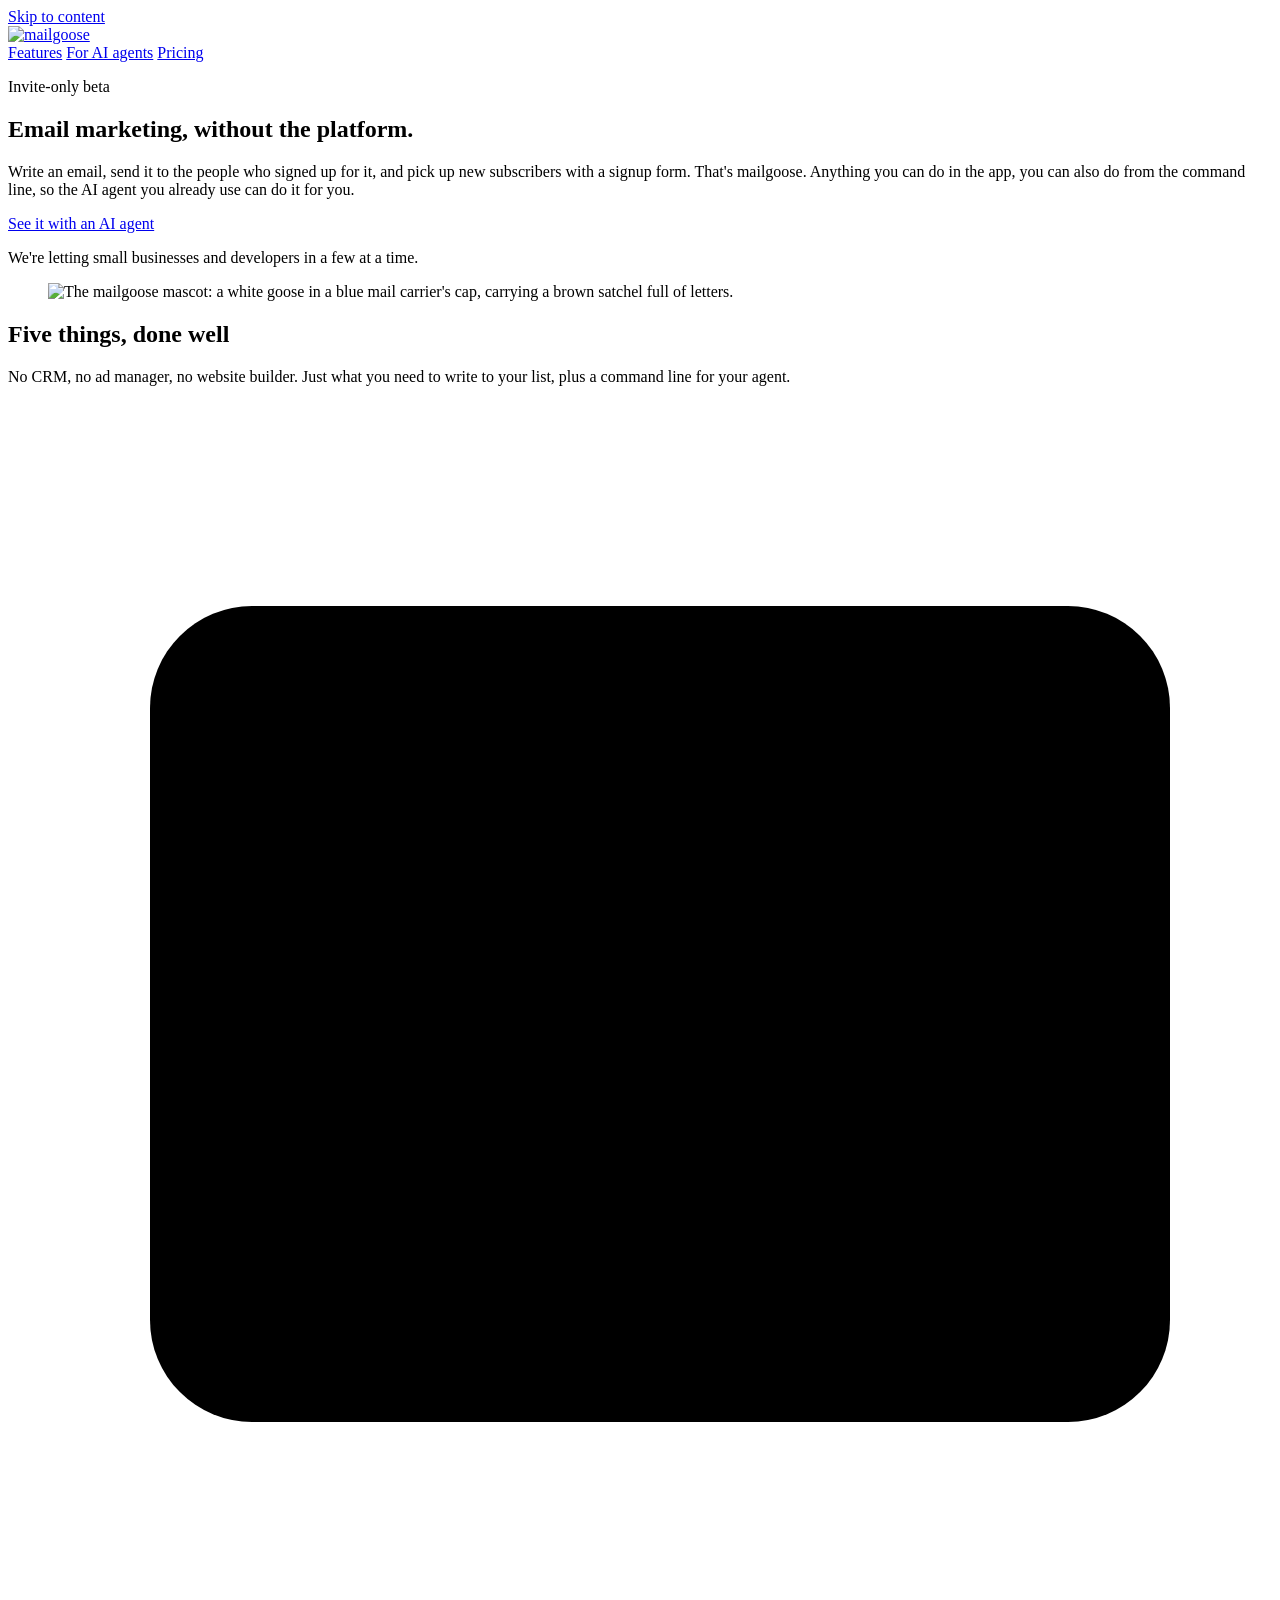
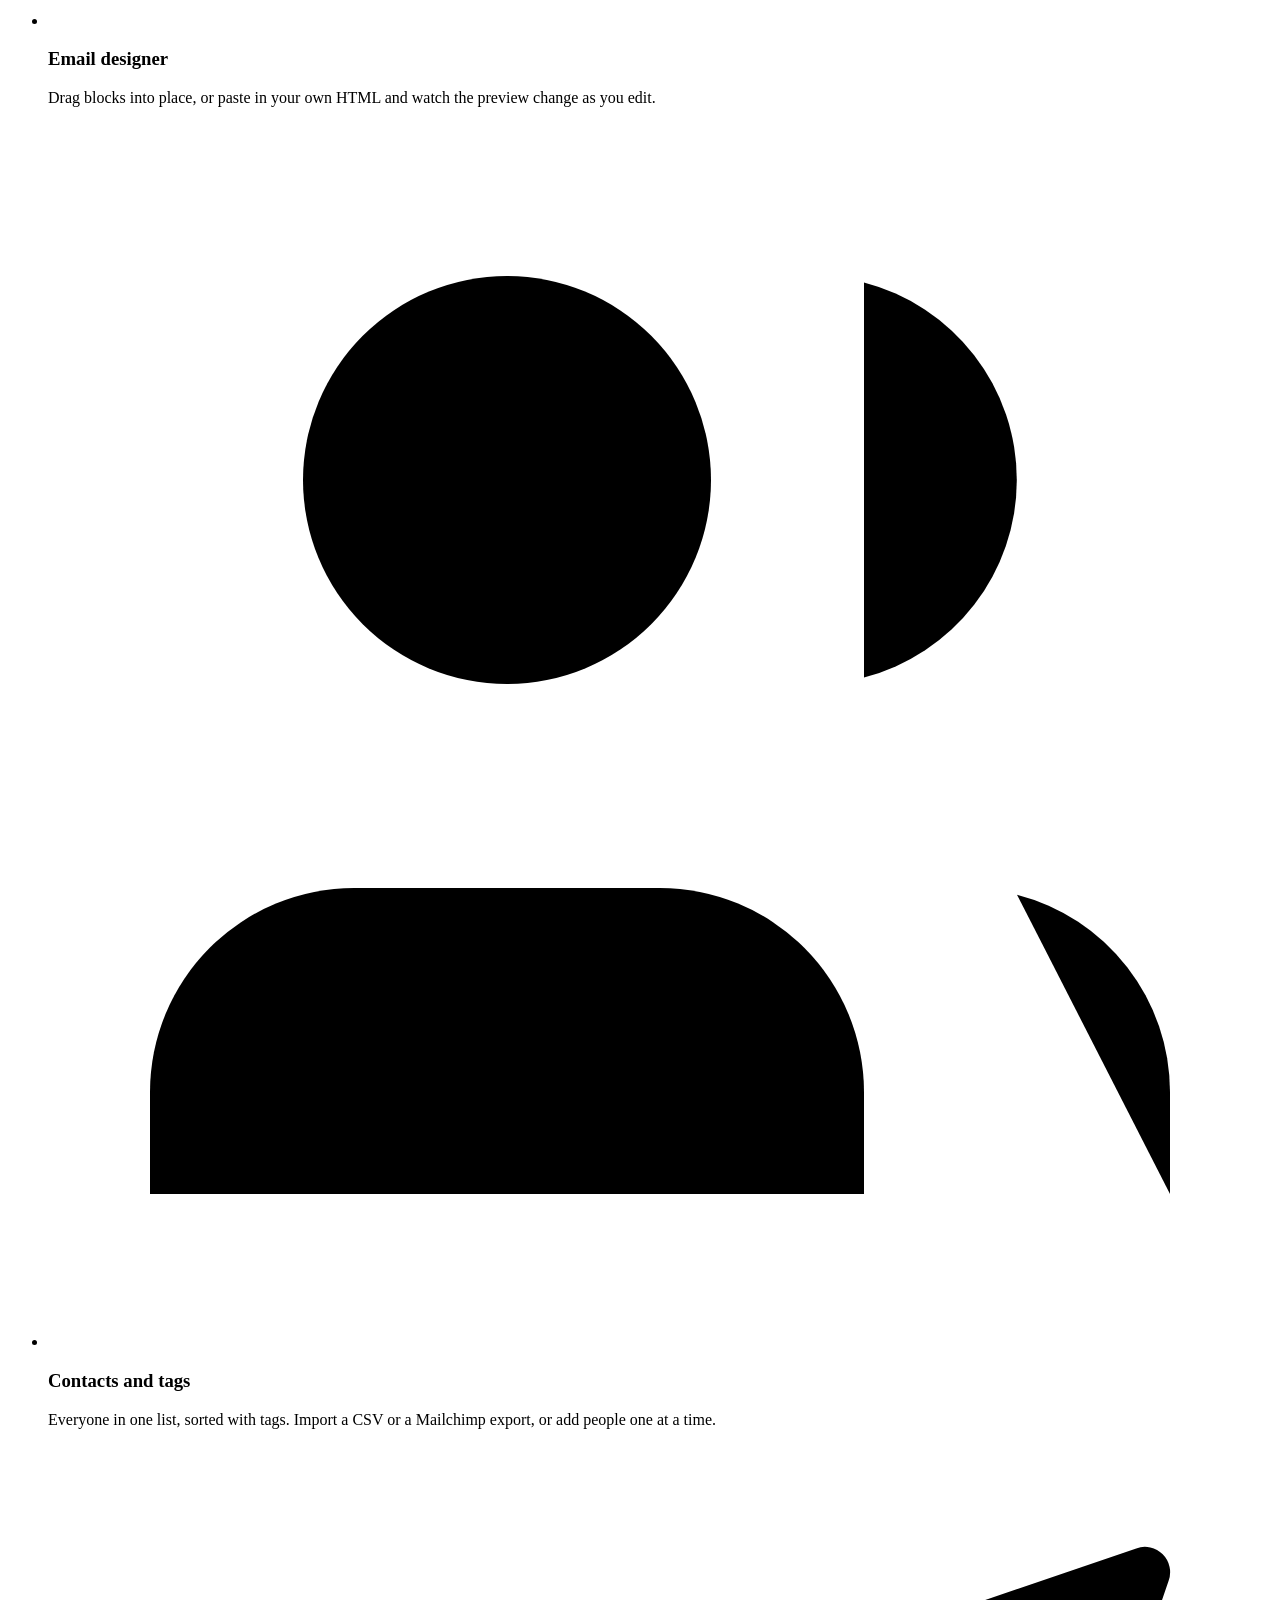
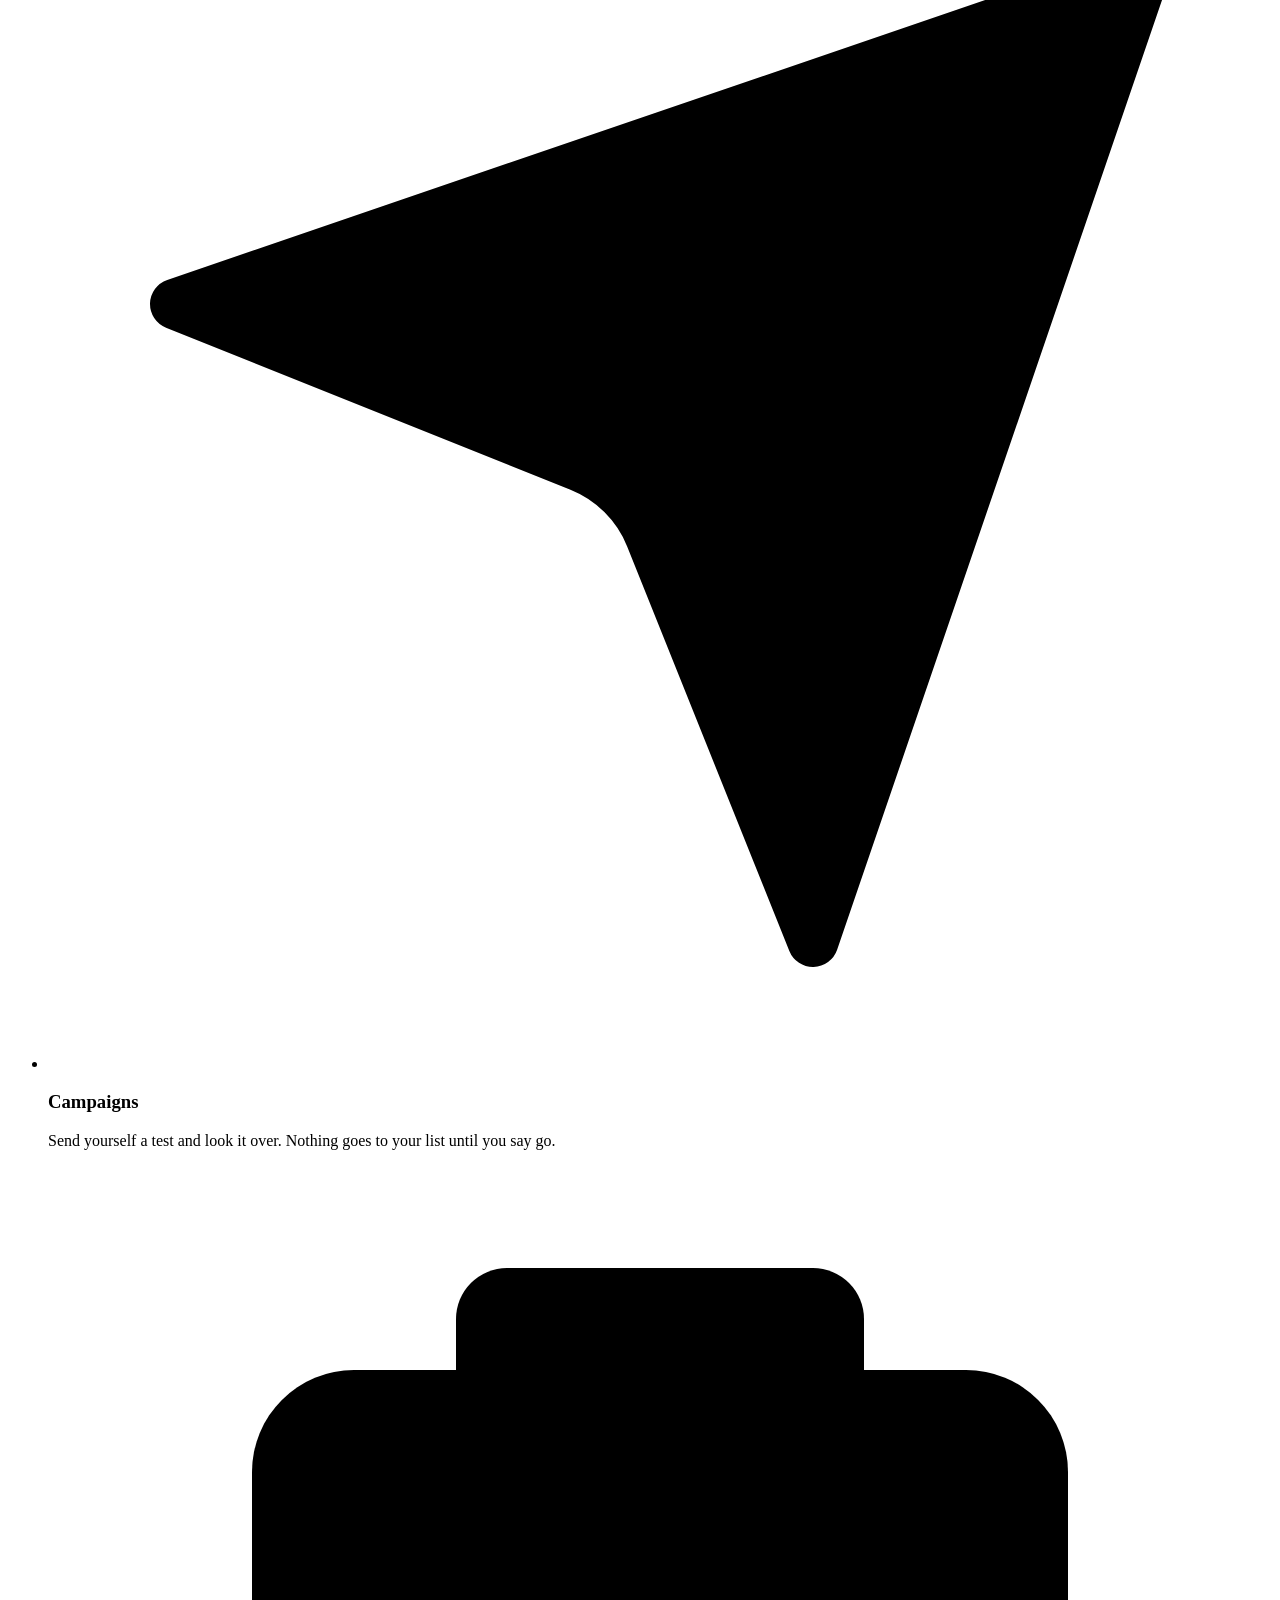
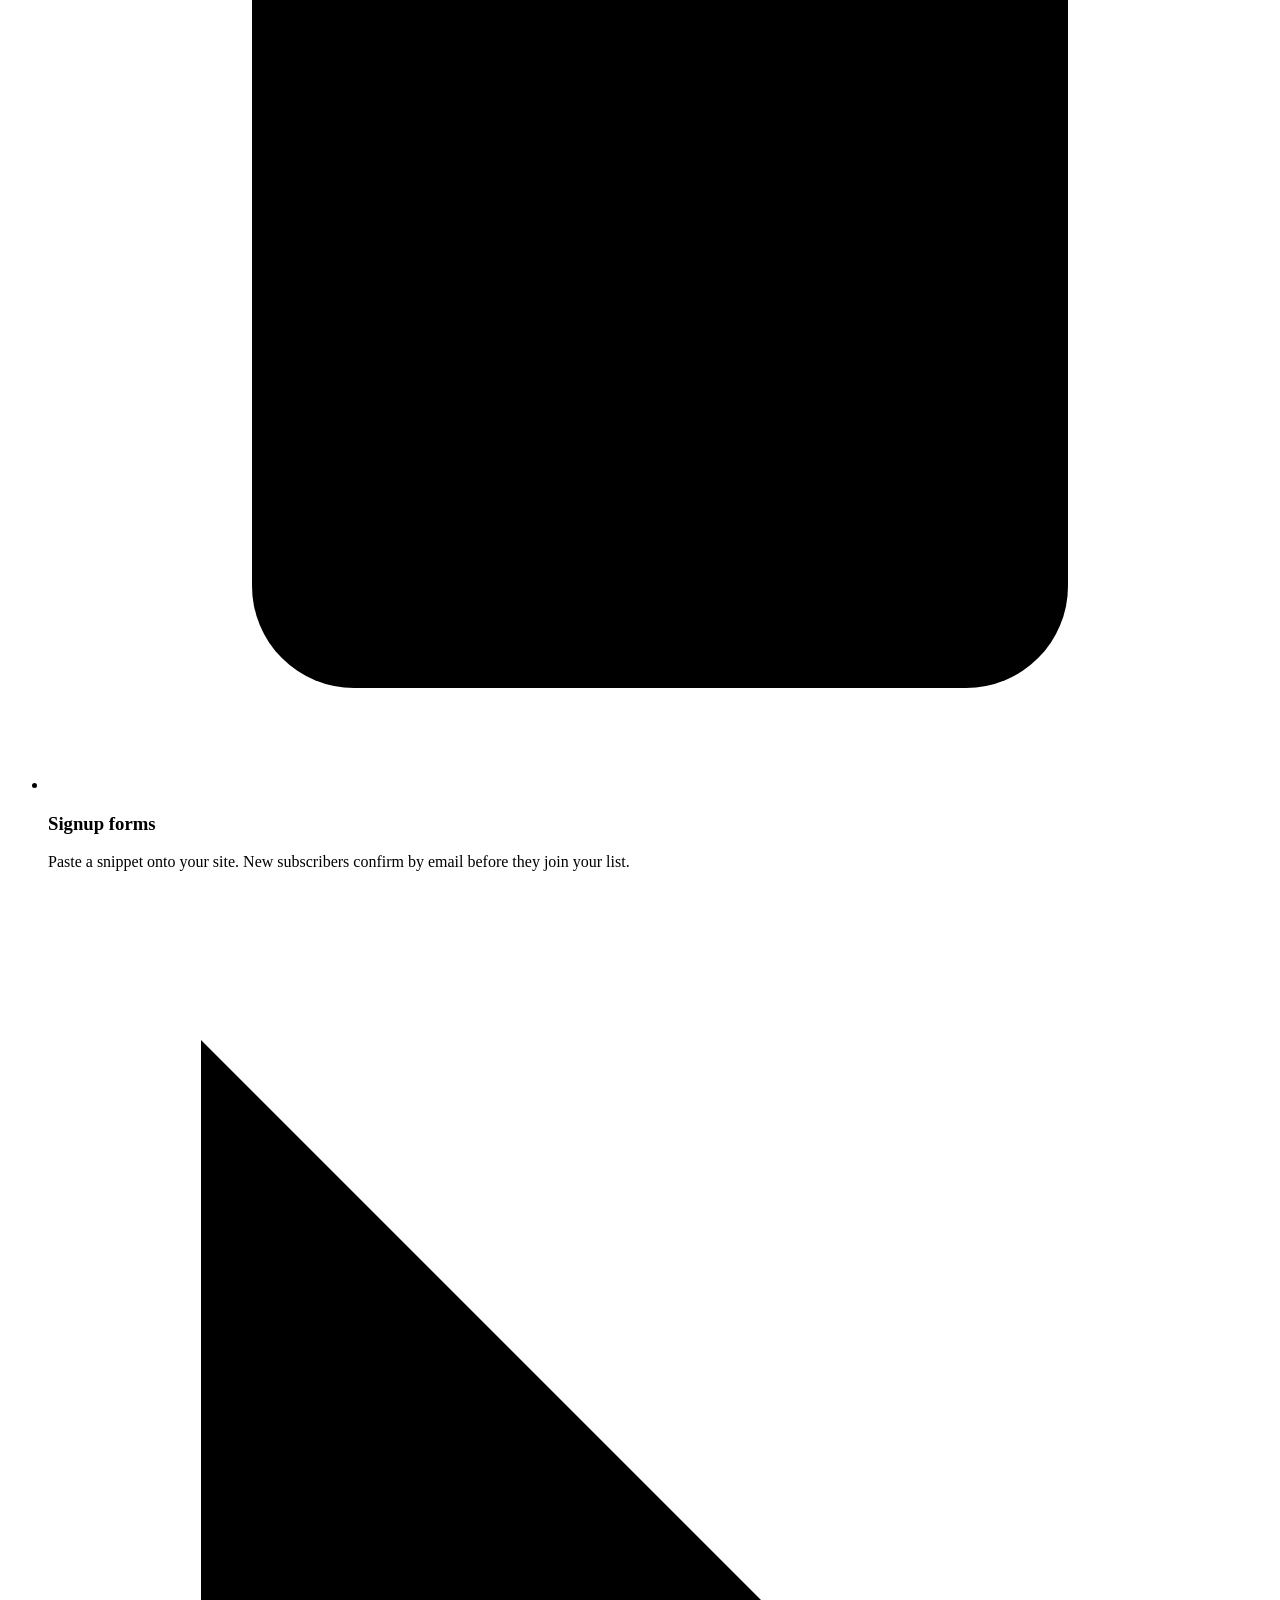
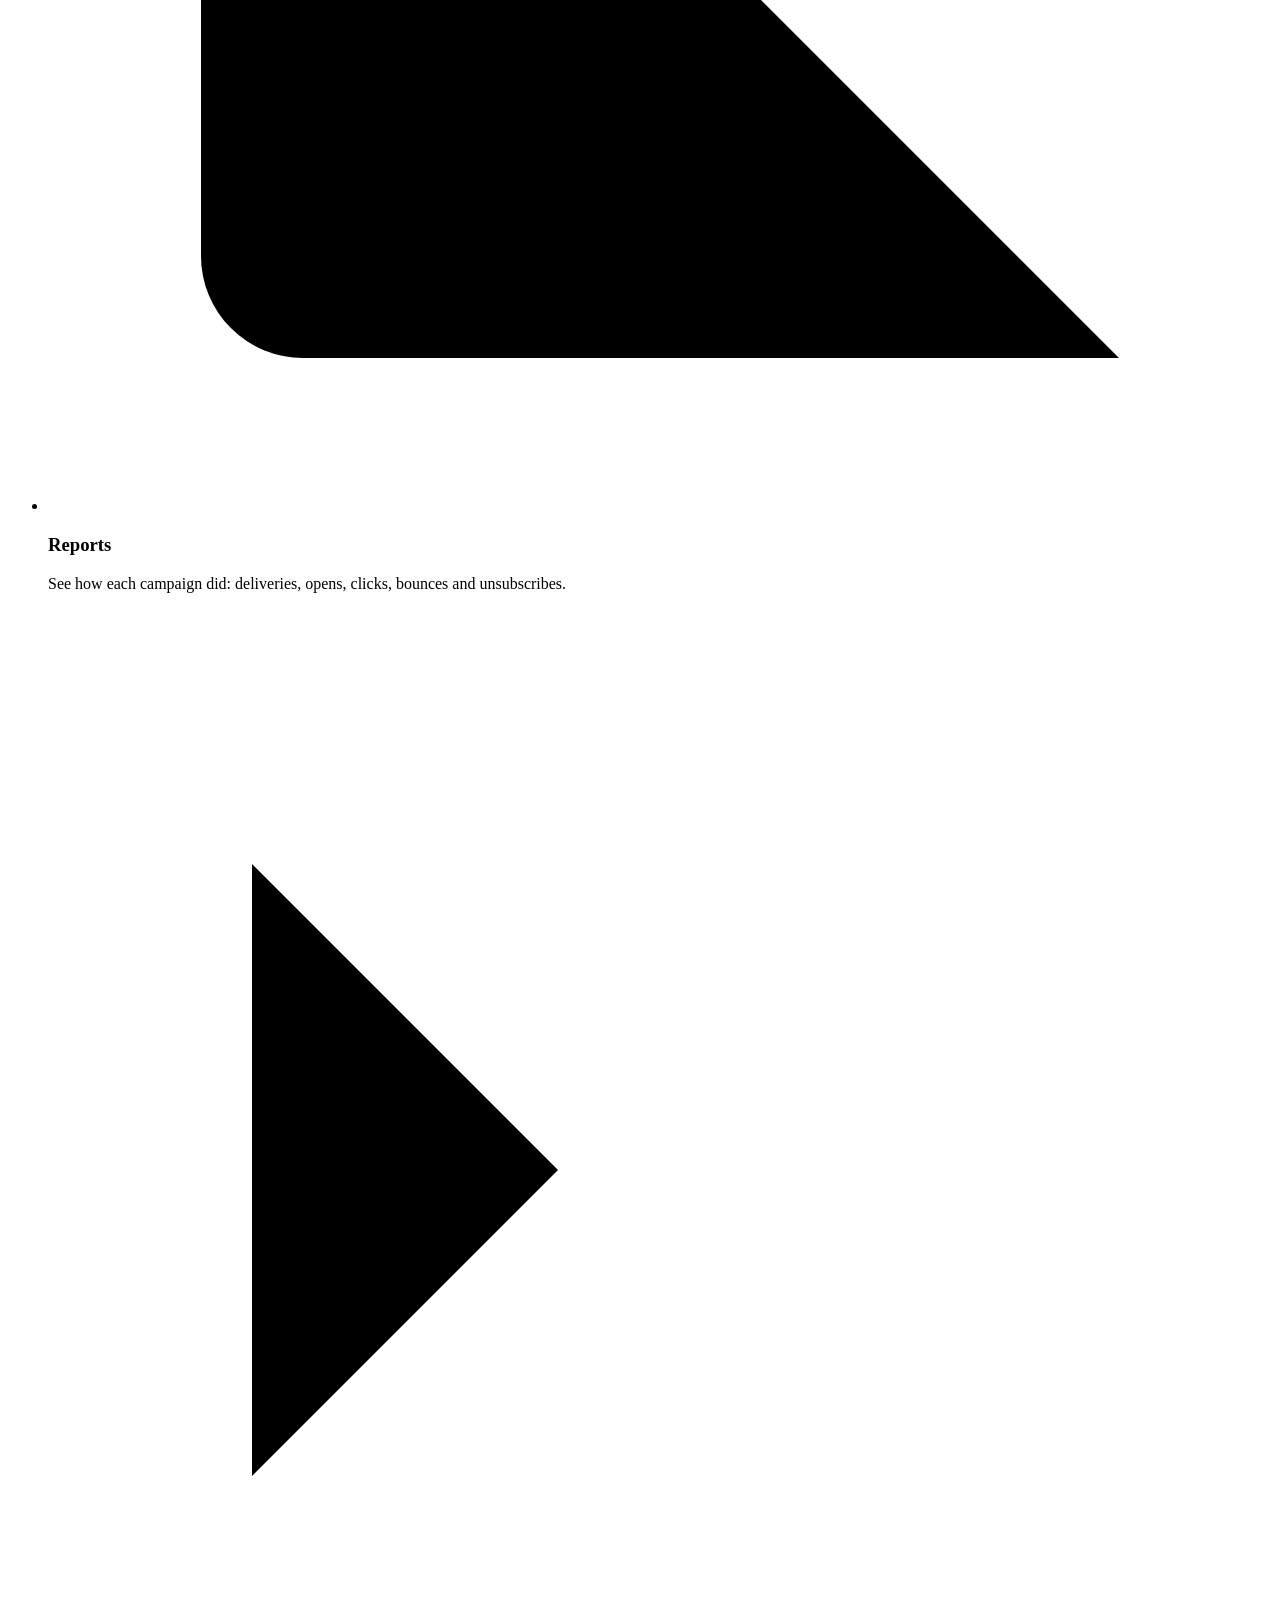
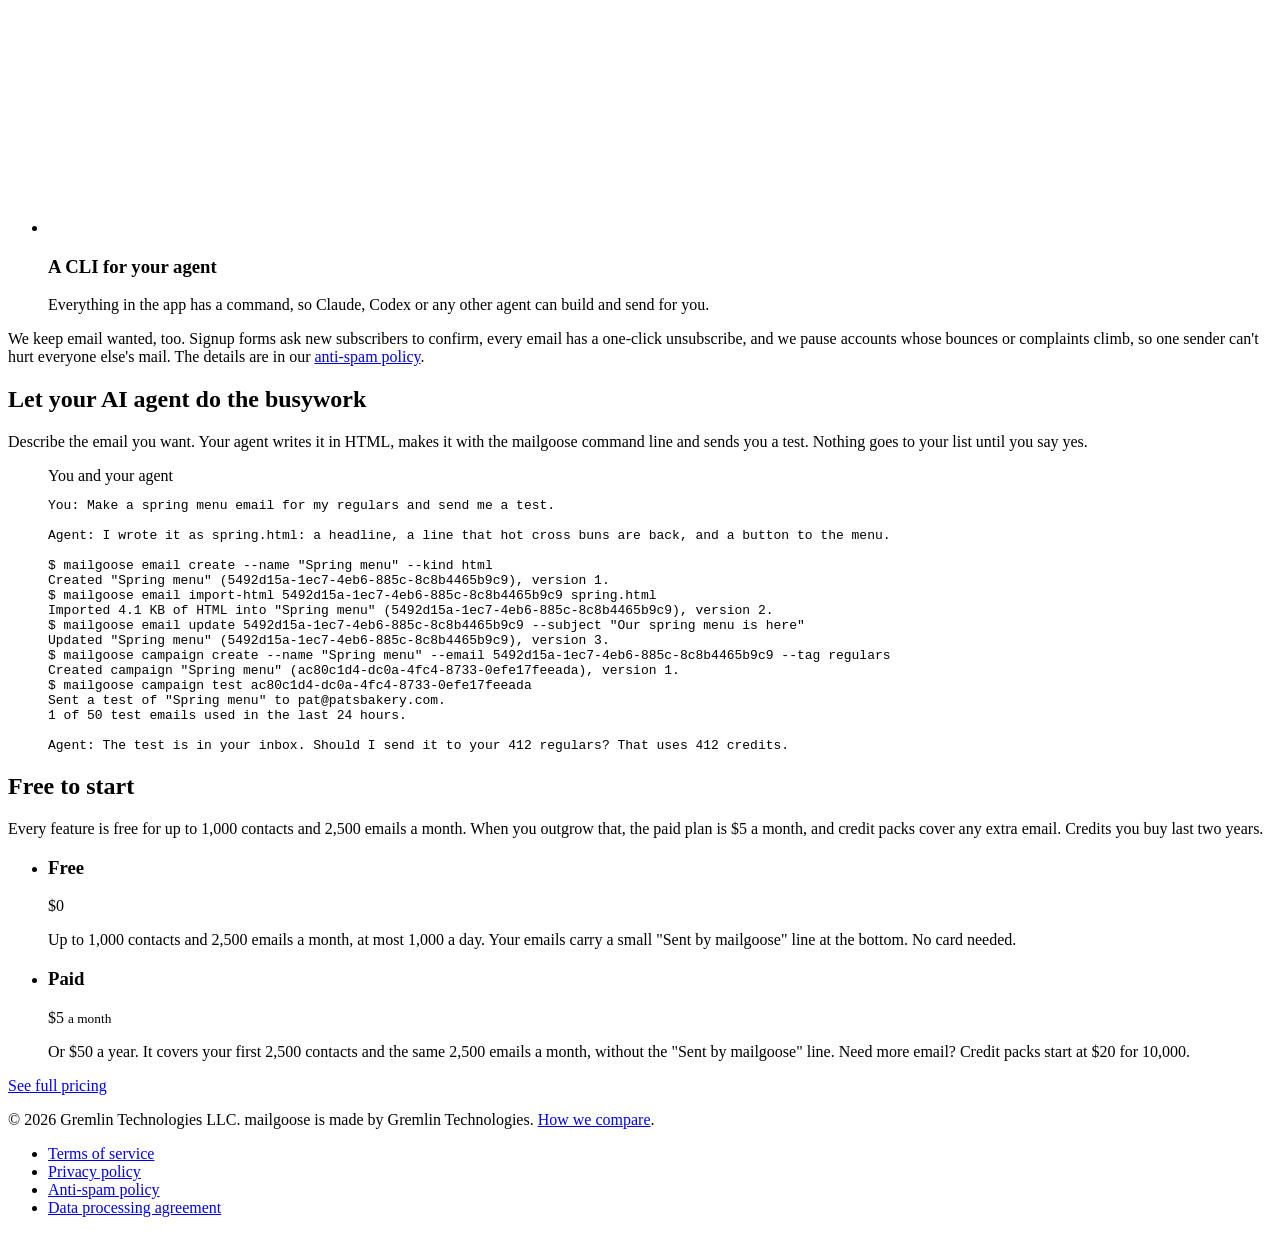
==== commit be01a61e: "MG-129: A shorter agent example, built from a description as HTML The home page's agent transcript d" ====
--- a/site/index.html
+++ b/site/index.html
@@ -72,44 +72,27 @@
       <div class="wrap">
         <div class="section-head">
           <h2>Let your AI agent do the busywork</h2>
-          <p class="section-lede">Ask your agent for an email, and it builds one with the mailgoose command line, checks it and sends you a test. Before anything goes to your list, it shows you a summary and waits for your yes. Here's what that looks like.</p>
+          <p class="section-lede">Describe the email you want. Your agent writes it in HTML, makes it with the mailgoose command line and sends you a test. Nothing goes to your list until you say yes.</p>
         </div>
         <figure class="terminal terminal-wide">
           <figcaption class="terminal-bar"><span aria-hidden="true"></span><span aria-hidden="true"></span><span aria-hidden="true"></span>You and your agent</figcaption>
 <pre><code><span class="who">You:</span> Make a spring menu email for my regulars and send me a test.
 
-<span class="p">$ </span>mailgoose email create --name "Spring menu"
+<span class="who">Agent:</span> I wrote it as spring.html: a headline, a line that hot cross buns are back, and a button to the menu.
+
+<span class="p">$ </span>mailgoose email create --name "Spring menu" --kind html
 Created "Spring menu" (5492d15a-1ec7-4eb6-885c-8c8b4465b9c9), version 1.
-<span class="p">$ </span>mailgoose email blocks add 5492d15a-1ec7-4eb6-885c-8c8b4465b9c9 --type heading --text "Spring is here"
-Added heading block b_fttuowpxol at 1. The email is at version 2.
-<span class="p">$ </span>mailgoose email blocks add 5492d15a-1ec7-4eb6-885c-8c8b4465b9c9 --type text --text "Hot cross buns are back from Monday, {{first_name|friend}}."
-Added text block b_kqzmrwahve at 2. The email is at version 3.
-<span class="p">$ </span>mailgoose email blocks add 5492d15a-1ec7-4eb6-885c-8c8b4465b9c9 --type button --text "See the menu" --href https://patsbakery.com/menu
-Added button block b_jnyeoctsli at 3. The email is at version 4.
+<span class="p">$ </span>mailgoose email import-html 5492d15a-1ec7-4eb6-885c-8c8b4465b9c9 spring.html
+Imported 4.1 KB of HTML into "Spring menu" (5492d15a-1ec7-4eb6-885c-8c8b4465b9c9), version 2.
 <span class="p">$ </span>mailgoose email update 5492d15a-1ec7-4eb6-885c-8c8b4465b9c9 --subject "Our spring menu is here"
-Updated "Spring menu" (5492d15a-1ec7-4eb6-885c-8c8b4465b9c9), version 5.
-<span class="p">$ </span>mailgoose email check 5492d15a-1ec7-4eb6-885c-8c8b4465b9c9
-No problems found.
-
+Updated "Spring menu" (5492d15a-1ec7-4eb6-885c-8c8b4465b9c9), version 3.
 <span class="p">$ </span>mailgoose campaign create --name "Spring menu" --email 5492d15a-1ec7-4eb6-885c-8c8b4465b9c9 --tag regulars
 Created campaign "Spring menu" (ac80c1d4-dc0a-4fc4-8733-0efe17feeada), version 1.
 <span class="p">$ </span>mailgoose campaign test ac80c1d4-dc0a-4fc4-8733-0efe17feeada
 Sent a test of "Spring menu" to pat@patsbakery.com.
 1 of 50 test emails used in the last 24 hours.
-<span class="p">$ </span>mailgoose campaign launch ac80c1d4-dc0a-4fc4-8733-0efe17feeada
-Campaign:  Spring menu
-Subject:   Our spring menu is here
-From:      Pat's Bakery &lt;hello@patsbakery.com&gt;
-To:        412 contacts
-Sends:     as soon as it's launched
-Credits:   412 of 2500
-Confirmation code: K7QM-2PXD
 
-<span class="who">Agent:</span> The test is in your inbox. Sending it goes to 412 of your regulars and uses 412 credits. Go ahead?
-<span class="who">You:</span> Yes, send it.
-
-<span class="p">$ </span>mailgoose campaign launch ac80c1d4-dc0a-4fc4-8733-0efe17feeada --confirm K7QM-2PXD
-Launched "Spring menu" to 412 contacts, with 412 credits reserved. It's sending now.</code></pre>
+<span class="who">Agent:</span> The test is in your inbox. Should I send it to your 412 regulars? That uses 412 credits.</code></pre>
         </figure>
       </div>
     </section>
